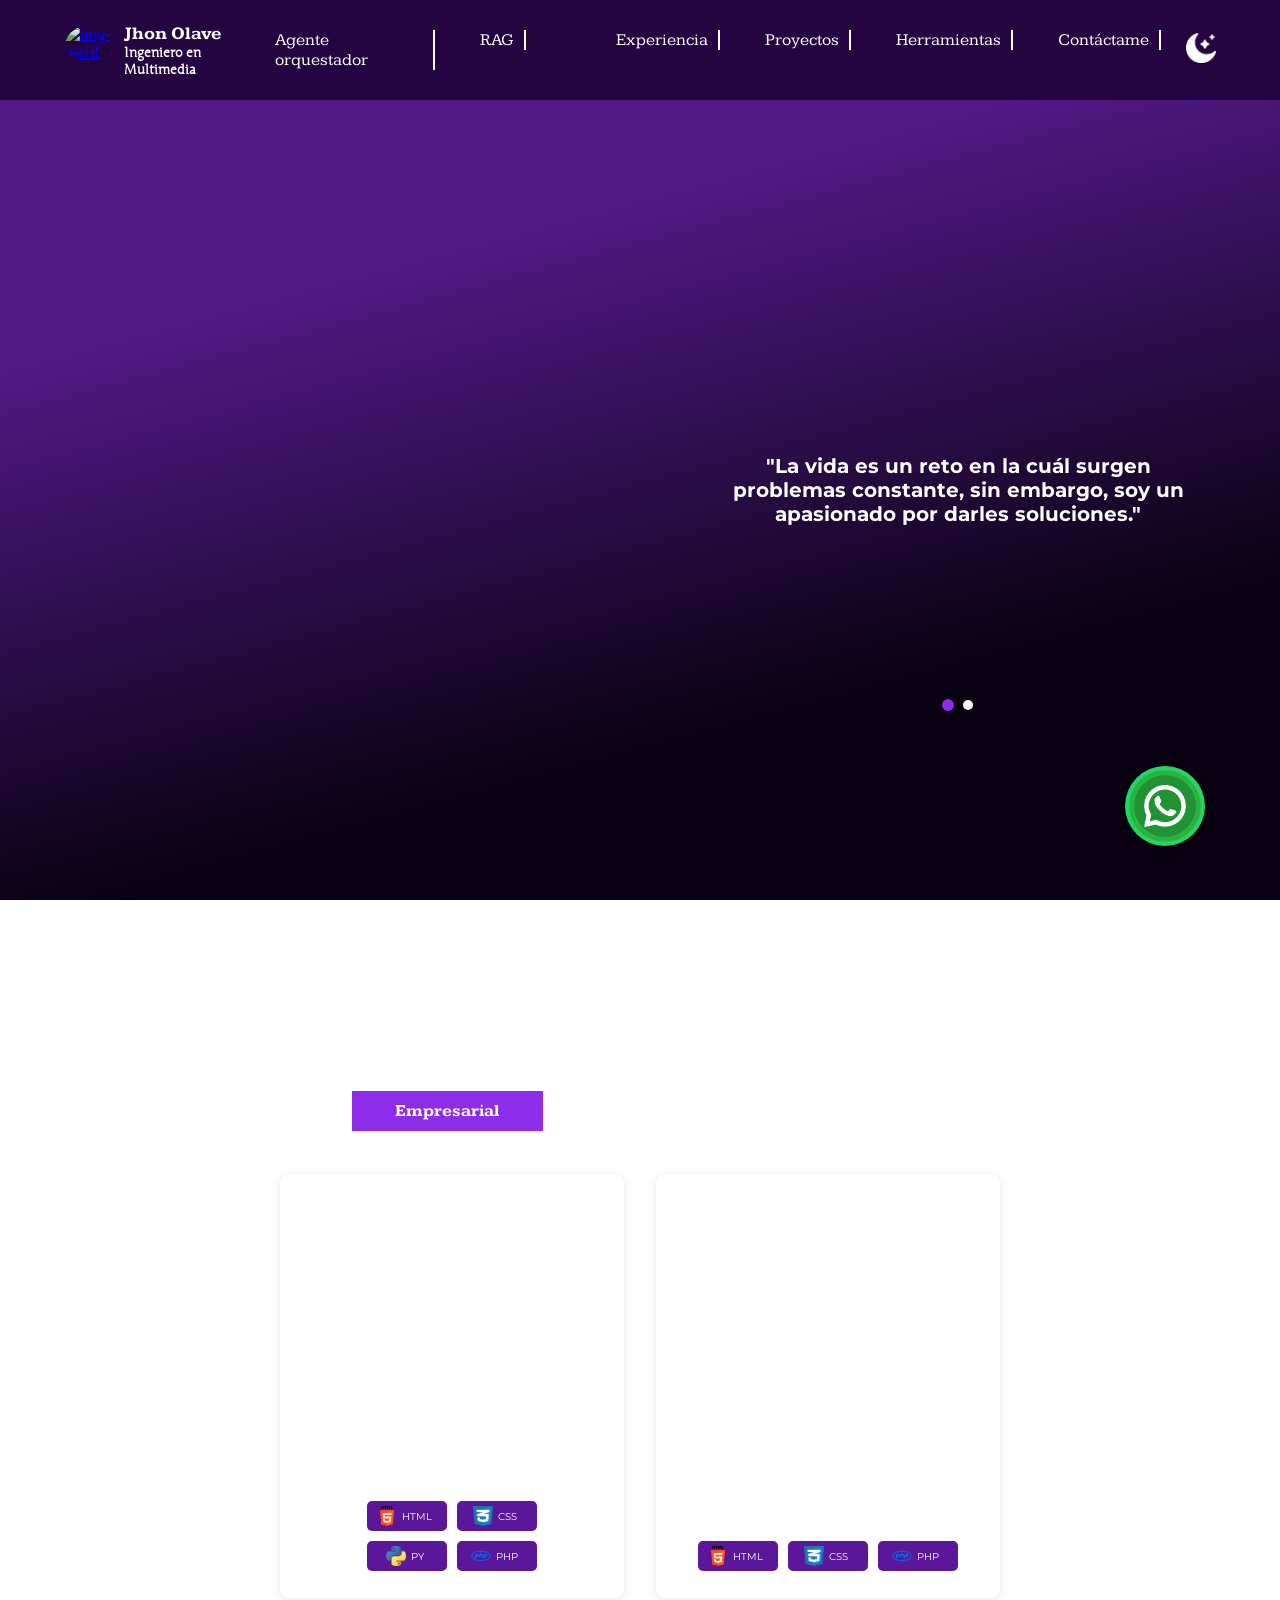
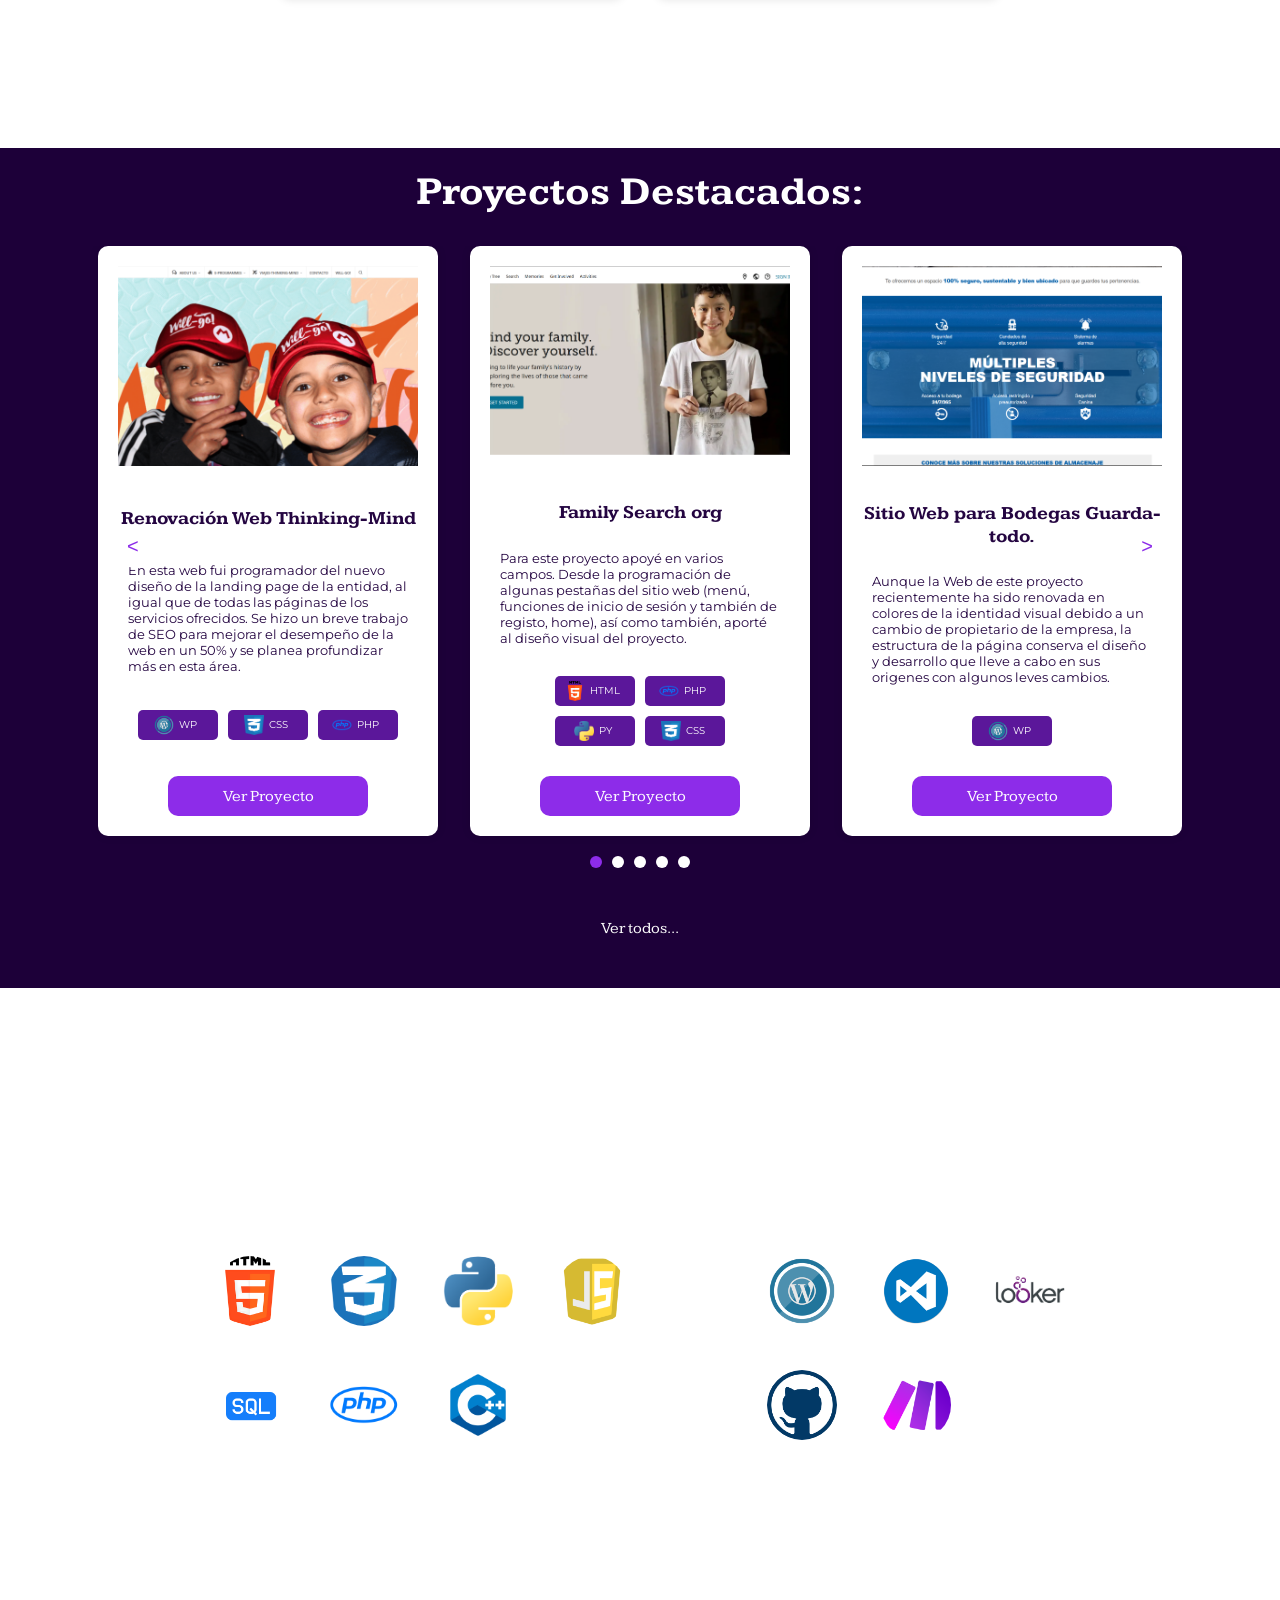
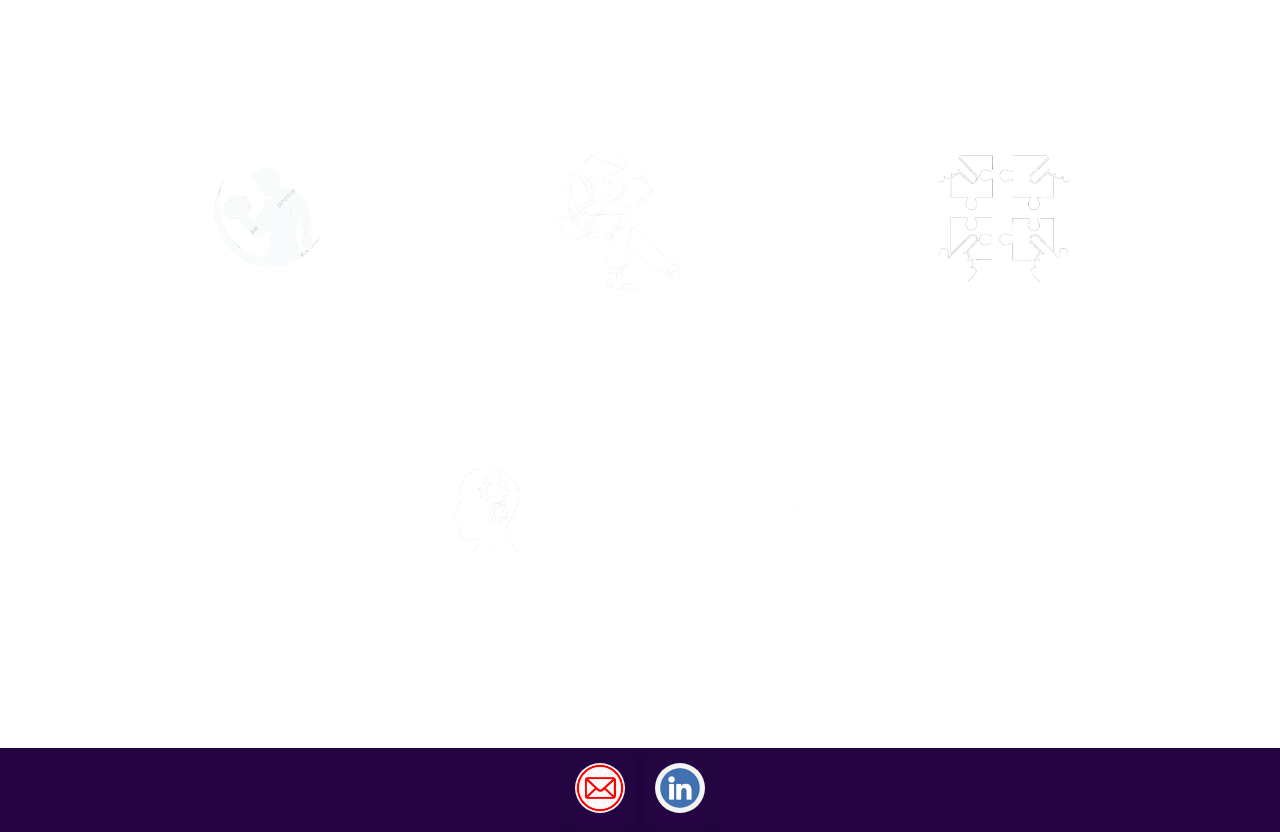
==== index.html @ 083eb250 "Probando nuevo menu de servicios" ====
<!DOCTYPE html>
<html lang="en">
<head>
    <meta charset="UTF-8">
    <meta name="viewport" content="width=device-width, initial-scale=1.0">
    <title>Mr Blue Portafolio</title>
    <link rel="stylesheet" href="css/style.css">
    <link rel="preconnect" href="https://fonts.googleapis.com">
    <link rel="preconnect" href="https://fonts.gstatic.com" crossorigin>
    <link href="https://fonts.googleapis.com/css2?family=Kameron:wght@400..700&display=swap" rel="stylesheet">
    <link href="https://fonts.googleapis.com/css2?family=Junge&family=Kameron:wght@400..700&display=swap" rel="stylesheet">
    <link href="https://fonts.googleapis.com/css2?family=Montserrat:ital,wght@0,100..900;1,100..900&display=swap" rel="stylesheet">
    <link rel="stylesheet" href="https://unpkg.com/aos@next/dist/aos.css" />
</head>
<body class="modo-oscuro">
    <div class="bloque-principal">
        <header class="menu-navegacion">
            <div class="tam-contenedor">
                <div class="info-perfil">
                    <div class="perfil">
                        <a href="#quien-soy">
                            <img src="./imagen/perfil.jpg" alt="img-perfil">
                        </a>
                    </div>
                    <div class="info">
                        <h4>Jhon Olave</h4>
                        <h5>Ingeniero en Multimedia</h5>
                    </div>
                </div>
                <nav class="barra-navegacion">
                    <div class="opciones-btn">
                        <ul class="enlaces">
                            <li class="opcion">
                                <ul class="enlaces">
                                    <li>
                                        <a href="/chatbots/index.html">Agente orquestador</a>
                                    </li>
                                    <li>
                                        <a href="/rag/index.html">RAG</a>
                                    </li>
                                </ul>
                                
                            </li>
                            <li class="opcion">
                                <a href="#experiencia">Experiencia</a>
                            </li>
                            <li class="opcion">
                                <a href="#proyectos">Proyectos</a>
                            </li>
                            <li class="opcion">
                                <a href="#herramientas">Herramientas</a>
                            </li>
                            <li class="opcion">
                                <a href="#contacto">Contáctame</a>
                            </li>
                        </ul>
                    </div>
                    <div class="modo-dn">
                        <button class="btn-dn" aria-label="Cambiar a modo oscuro">
                            <img src="./imagen/luna (2).png" alt="Modo oscuro/claro" class="m-dia m-noche">
                        </button>   
                    </div>
                </nav>
            </div>
        </header>
        <section class="quien-soy" id="quien-soy">
            <div class="imagen-texto">
                <div class="imagen-princ" data-aos="fade-down">
                    <img src="./imagen/perfil.jpg" alt="foto-de-perfil">
                </div>
                <div class="text-slider"  data-aos="fade-up">
                    <div class="text-princ">
                        <div class="slider-1 active" >
                            <h3 class="texto-sobremi">
                                "La vida es un reto en la cuál surgen problemas constante, 
                                sin embargo, soy un apasionado por darles soluciones."
                            </h3>
                        </div>
                        <div class="slider-2">
                            <h1 class="titulo-sobremi">
                                Sobre mí:
                            </h1>
                            <p class="texto-sobremi">
                                Soy un apasionado del aprendizaje y de los retos profesionales que impliquen la busquedad de nuevos conocimientos y
                                formas creativas, además de eficientes, de darles solución. <br/> <br/>

                                Ingeniero en Multimedia (en proceso de grado); enfocado en las áreas de la ciencia de la programación, mayormente como 
                                desarrollador Full Stack, y en ocasiones, también como diseñador UI/UX; También cuento con experiencia en proyectos de inteligencia artificial.
                            </p>
                            <div class="btn-proyecto">
                                <a href="#contacto">Contáctame</a>
                            </div>
                        </div>
                    </div>
                    <div class="marcadores">
                        <div class="circulos circulos-1 active"></div>
                        <div class="circulos circulos-2"></div>
                    </div>
                </div>
            </div>
        </section>
        <section class="experiencia" id="experiencia1" data-aos="zoom-in" data-aos-duration="1500" data-aos-delay="300" data-aos-once="true">
            <div class="contenedor">
                <div class="tit-seccion" id="experiencia">
                    <h1>Experiencia</h1>                
                </div>
                <div class="seleccion-exp">
                    <button class="elegir-opcion active" data-target="empresarial">Empresarial</button>
                    <button class="elegir-opcion" data-target="freelance">Freelance</button>
                    <button class="elegir-opcion" data-target="ia">I.A.</button>
                </div>
                <div class="bloques-experiencia empresarial active" data-aos="fade" data-aos-duration="1500" data-aos-delay="100">
                    <div class="tarjeta">
                        <div class="cargo-empresa">
                            <h3>
                                Desarrollador Full-Stack
                            </h3>
                            <h5>
                                Bilingual Child Care Training
                            </h5>
                            <p><b>2024-2026</b></p>
                        </div>
                        <div class="parrafo">
                            <p>
                                En BCCT me he desempeñado como Ingeniero en Multimedia en diversas áreas de la programación:</br>
                                
                                </br>1. Desarrollador Full Stack, liderando el diseño y desarrollo de diversos sitios web. 
                                </br>2. Analista de Datos, desarrollando un Dashboard para el análisis de métricas.
                                </br>3. Ingeniero de Machine Learning, desarrollando modelos de IA que mejoran la experiencia de los usuarios.
                            </p>
                        </div>
                        <div class="tecno-tarjetas">
                            <div class="grupo1">
                                <div class="asesorio"><img src="./imagen/tecnologías/html.png" alt="tecno1"> <P>HTML</P></div>
                                <div class="asesorio"><img src="./imagen/tecnologías/css.png" alt="tecno2"> <P>CSS</P></div>
                            </div>
                             <div class="grupo1">
                                <div class="asesorio"><img src="./imagen/tecnologías/py.png" alt="tecno1"> <P>PY</P></div>
                                <div class="asesorio"><img src="./imagen/tecnologías/php.png" alt="tecno2"> <P>PHP</P></div>
                            </div>
                        </div>
                    </div>
                    <div class="tarjeta">
                        <div class="cargo-empresa">
                            <h3>
                                Desarrollador Full-Stack
                            </h3>
                            <h5>
                                Bodegas Guarda Todo
                            </h5>
                            <p><b>2022-2023</b></p>
                        </div>
                        <div class="parrafo">
                            <p>
                                En Bodegas Guarda-Todo, fui desarrollador Full-Stack encargandome, no solo del diseño y desarrollo del sitio web de la empresa,
                                si no que también de la optimización del mismo y un SEO adecuado para posicionar la web en los buscadores.
                            </p>
                        </div>
                        <div class="tecno-tarjetas">
                            <div class="grupo1">
                                <div class="asesorio"><img src="./imagen/tecnologías/html.png" alt="tecno1"> <P>HTML</P></div>
                                <div class="asesorio"><img src="./imagen/tecnologías/css.png" alt="tecno2"> <P>CSS</P></div>
                                <div class="asesorio"><img src="./imagen/tecnologías/php.png" alt="tecno3"> <P>PHP</P></div>
                            </div>
                        </div>
                    </div>
                </div>
                <div class="bloques-experiencia freelance">
                    <div class="tarjeta">
                        <div class="cargo-empresa">
                            <h3>
                                Desarrollador Full-Stack
                            </h3>
                            <h5>
                                Family Search org
                            </h5>
                            <p><b>Octubre - Diciembre (2023)</b></p>
                        </div>
                        <div class="parrafo">
                            <p>
                                En Family Search org tuve la oportunidad de trabajar desarrollando algunas funcionalidades de su web como el
                                menu, los procesos de registro e inicio de sesión y algunas de las páginas de la organización.
                            </p>
                        </div>
                        <div class="tecno-tarjetas">
                            <div class="grupo1">
                                <div class="asesorio"><img src="./imagen/tecnologías/php.png" alt="tecno1"> <P>PHP</P></div>
                                <div class="asesorio"><img src="./imagen/tecnologías/css.png" alt="tecno2"> <P>CSS</P></div>
                                <div class="asesorio"><img src="./imagen/tecnologías/html.png" alt="tecno2"> <P>HTML</P></div>
                            </div>
                        </div>
                    </div>
                    <div class="tarjeta">
                        <div class="cargo-empresa">
                            <h3>
                                Desarrollador Front
                            </h3>
                            <h5>
                                Thinking Mind
                            </h5>
                            <p><b>2024-2025</b></p>
                        </div>
                        <div class="parrafo">
                            <p>
                                Para Thinking-Mind trabajé desarrollando la renovación de su web, programando los nuevos diseños 
                                de 8 páginas. 
                                
                                Algunos de los logros para esta web fueron:
                                </br></br>1. Actualización y desarrollo de los nuevos diseños de la web.
                                </br>2. Reducción a 12 seg del tiempo de carga de la página (Tardaba en cargar más de 30 seg).
                                </br>3. Mantenimiento de la herramienta WordPress (Actualización de plugins, lenguaje php, etc).
                            </p>
                        </div>
                        <div class="tecno-tarjetas">
                             <div class="grupo1">
                                <div class="asesorio"><img src="./imagen/tecnologías/wp.png" alt="tecno1"> <P>WP</P></div>
                                <div class="asesorio"><img src="./imagen/tecnologías/css.png" alt="tecno2"> <P>CSS</P></div>
                            </div>
                        </div>
                    </div>
                    <div class="tarjeta">
                        <div class="cargo-empresa">
                            <h3>
                                Desarrollador Front
                            </h3>
                            <h5>
                                SegurAutos
                            </h5>
                            <p><b>Mayo 2025</b></p>
                        </div>
                        <div class="parrafo">
                            <p>
                                En Segur-Aurotos fui el encargado de rediseñar y desarrollar el Home de la web de la empresa. Se hizo uso de Wordpress para lograr
                                obtener los resultados deseados.
                                
                                </br></br>El logro principal para el Home de dicha web consistió en modernizar el diseño anterior y estandarizarlo con los requerimientos 
                                de las webs correspondiente a ese nicho, satifaciendo también las necesidades del cliente y manteniendo la ensecia de la marca. 
                            </p>
                        </div>
                        <div class="tecno-tarjetas">
                             <div class="grupo1">
                                <div class="asesorio"><img src="./imagen/tecnologías/wp.png" alt="tecno1"> <P>WP</P></div>
                                <div class="asesorio"><img src="./imagen/tecnologías/css.png" alt="tecno2"> <P>CSS</P></div>
                            </div>
                        </div>
                    </div>
                </div>  
                <div class="bloques-experiencia ia">
                    <div class="tarjeta">
                        <div class="cargo-empresa">
                            <h3>
                                Ingeniero Machine Learning 
                            </h3>
                            <h5>
                                Universidad Militar Nueva Granada
                            </h5>
                            <p><b>2024-2026</b></p>
                        </div>
                        <div class="parrafo">
                            <p>
                                En la UMNG he hecho trabajos de investigación de IA que han fortalecido mis habilidades. Algunos proyectos importantes:
                                </br></br>1. Desarrollo de IA que hace reconocimiento de voz.
                                </br></br>2. Desarrollo de algoritmo para predecir precios de venta.                                
                            </p>
                        </div>
                        <div class="tecno-tarjetas">
                             <div class="grupo1">
                                <div class="asesorio"><img src="./imagen/tecnologías/vs.png" alt="tecno1"> <P>VS</P></div>
                                <div class="asesorio"><img src="./imagen/tecnologías/py.png" alt="tecno2"> <P>PY</P></div>
                            </div>
                        </div>
                    </div>
                    <div class="tarjeta">
                        <div class="cargo-empresa">
                            <h3>
                                Ingeniero Machine Learning 
                            </h3>
                            <h5>
                                Universidad Militar Nueva Granada
                            </h5>
                            <p><b>2024-2026</b></p>
                        </div>
                        <div class="parrafo">
                            <p>
                                Mi más reciente trabajo de investigación finalizado, consistió en entrenar un modelo de IA con arquitectura
                                de red neuronal convolucional + una LSTM que permitiesen reconocer complejos y ondas en un electrocariograma.
                            </p>
                        </div>
                        <div class="tecno-tarjetas">
                             <div class="grupo1">
                                <div class="asesorio"><img src="./imagen/tecnologías/vs.png" alt="tecno1"> <P>VS</P></div>
                                <div class="asesorio"><img src="./imagen/tecnologías/py.png" alt="tecno2"> <P>PY</P></div>
                            </div>
                        </div>
                    </div>
                    <div class="tarjeta">
                        <div class="cargo-empresa">
                            <h3>
                                Ingeniero Machine Learning 
                            </h3>
                            <h5>
                                BCCT
                            </h5>
                            <p><b>2024-2026</b></p>
                        </div>
                        <div class="parrafo">
                            <p>
                                1. Recientemente, realicé el entrenamiento de un modelo linguisto capaz de generar actividades para niños de guardería de diferentes edades.
                                2. De igual manera, Se uso la técnica TF-IDF para crear un sistema de recomendación de cursos para una plataforma de BCCT. 
                            </p>
                        </div>
                        <div class="tecno-tarjetas">
                             <div class="grupo1">
                                <div class="asesorio"><img src="./imagen/tecnologías/vs.png" alt="tecno1"> <P>VS</P></div>
                                <div class="asesorio"><img src="./imagen/tecnologías/py.png" alt="tecno2"> <P>PY</P></div>
                            </div>
                        </div>
                    </div>
                </div>       
            </div>
        </section>
        <section class="proyectos" id="proyectos1">
            <div class="contenedor">
                <div class="tit-seccion" id="proyectos"  data-aos="fade" data-aos-duration="2000">
                    <h1>Proyectos Destacados:</h1>                
                </div>
                <div class="slider-projects" data-aos="fade-left" data-aos-duration="1000" data-aos-delay="300" data-aos-once="true">
                    <button class="btn-prev">&lt;</button>
                    <div class="tarjeta tarjeta-0">
                        <div class="img-proy">
                            <img src="./imagen/proyectos/thinking-mind.png" alt="imagen-proyecto">
                        </div>
                        <div class="tit-proyecto">
                            <h3>
                                Renovación Web Thinking-Mind
                            </h3>
                        </div>
                        <div class="parrafo-proyecto">
                            <p>
                                En esta web fui programador del nuevo diseño de la landing page de la entidad, al igual que de todas las páginas
                                de los servicios ofrecidos. Se hizo un breve trabajo de SEO para mejorar el desempeño de la web en un 50% 
                                y se planea profundizar más en esta área.
                            </p>
                        </div>
                        <div class="img-proyectos">
                            <div class="grupo1">
                                <div class="asesorio"><img src="./imagen/tecnologías/wp.png" alt="tecno1"> <P>WP</P></div>
                                <div class="asesorio"><img src="./imagen/tecnologías/css.png" alt="tecno2"> <P>CSS</P></div>
                                <div class="asesorio"><img src="./imagen/tecnologías/php.png" alt="tecno3"> <P>PHP</P></div>
                            </div>
                        </div>
                        <div class="btn-proyecto">
                            <a href="https://www.thinkingmind.co/?v=ab6c04006660" target="_blank">Ver Proyecto</a>
                        </div>
                    </div>
                    <div class="tarjeta tarjeta-1">
                        <div class="img-proy">
                            <img src="./imagen/proyectos/familysearch.png" alt="imagen-proyecto">
                        </div>
                        <div class="tit-proyecto">
                            <h3>
                               Family Search org
                            </h3>
                        </div>
                        <div class="parrafo-proyecto">
                            <p>
                                Para este proyecto apoyé en varios campos. Desde la programación de algunas pestañas del sitio web (menú, funciones de inicio de sesión 
                                y también de registo, home), así como también, aporté al diseño visual del proyecto.
                            </p>
                        </div>
                        <div class="img-proyectos">
                            <div class="grupo1">
                                <div class="asesorio"><img src="./imagen/tecnologías/html.png" alt="tecno1"> <P>HTML</P></div>
                                <div class="asesorio"><img src="./imagen/tecnologías/php.png" alt="tecno3"> <P>PHP</P></div>
                            </div>
                            <div class="grupo1">
                                <div class="asesorio"><img src="./imagen/tecnologías/py.png" alt="tecno1"> <P>PY</P></div>
                                <div class="asesorio"><img src="./imagen/tecnologías/css.png" alt="tecno2"> <P>CSS</P></div>
                            </div>
                        </div>
                        <div class="btn-proyecto">
                            <a href="https://www.familysearch.org/en/" target="_blank">Ver Proyecto</a>
                        </div>
                    </div>
                    <div class="tarjeta tarjeta-2">
                        <div class="img-proy">
                            <img src="./imagen/proyectos/guardatodo.png" alt="imagen-proyecto">
                        </div>
                        <div class="tit-proyecto">
                            <h3>
                                Sitio Web para Bodegas Guarda-todo.
                            </h3>
                        </div>
                        <div class="parrafo-proyecto">
                            <p>
                                Aunque la Web de este proyecto recientemente ha sido renovada en colores de la identidad visual debido a un cambio 
                                de propietario de la empresa, la estructura de la página conserva el diseño y desarrollo que lleve a cabo en sus 
                                origenes con algunos leves cambios. 
                            </p>
                        </div>
                        <div class="img-proyectos">
                            <div class="grupo1">
                                <div class="asesorio"><img src="./imagen/tecnologías/wp.png" alt="tecno1"> <P>WP</P></div>
                            </div>
                        </div>
                        <div class="btn-proyecto">
                            <a href="https://www.guarda-todo.com/" target="_blank">Ver Proyecto</a>
                        </div>
                    </div>
                    <div class="tarjeta tarjeta-3">
                        <div class="img-proy">
                            <img src="./imagen/proyectos/segu-autos.png" alt="imagen-proyecto">
                        </div>
                        <div class="tit-proyecto">
                            <h3>
                                Renovación Landing de Segur-autos
                            </h3>
                        </div>
                        <div class="parrafo-proyecto">
                            <p>
                                La renovación y mejora de la landing page de Segurautos se trata de un proyecto en el cual trabajé como diseñador
                                y desarrolador. Aunque se trata únicamente de la página de inicio o aterrizaje de esta web, el trabajo
                                requirió del uso de varias destrezas profesionales para lograr ese resultado.
                            </p>
                        </div>
                        <div class="img-proyectos">
                            <div class="grupo1">
                                <div class="asesorio"><img src="./imagen/tecnologías/wp.png" alt="tecno1"> <P>WP</P></div>
                                <div class="asesorio"><img src="./imagen/tecnologías/css.png" alt="tecno2"> <P>CSS</P></div>
                            </div>
                        </div>
                        <div class="btn-proyecto">
                            <a href="https://segurautos.co/" target="_blank">Ver Proyecto</a>
                        </div>
                    </div>
                    <div class="tarjeta tarjeta-4">
                        <div class="img-proy">
                            <img src="./imagen/proyectos/cursos.png" alt="imagen-proyecto">
                        </div>
                        <div class="tit-proyecto">
                            <h3>
                                Algoritmo de recomendación de cursos.
                            </h3>
                        </div>
                        <div class="parrafo-proyecto">
                            <p>
                                Este algoritmo es el que he desarrollado más recientemente usando técnicas de IA para aprender patrones en
                                diversos tipos de datos y también para hacer analisis de lenguaje natural (texto).
                                
                                Aunque el algoritmo no ha sido puesto en producción ya fue entregado al equipo correspondiente
                            </p>
                        </div>
                        <div class="img-proyectos">
                            <div class="grupo1">
                                <div class="asesorio"><img src="./imagen/tecnologías/py.png" alt="tecno1"> <P>Python</P></div>
                            </div>
                        </div>
                    </div>
                    <button class="btn-next">&gt;</button>
                </div>
                <div class="slider-indicadores"></div>
                <div class="btn-proyecto ver-todos">
                    <button>Ver todos...</button>
                </div>     
            </div>
        </section>
        <section class="herramientas" id="herramientas1">
            <div class="contenedor">
                <div class="lenguaje-tecnologia" data-aos="fade-right" data-aos-duration="1000" data-aos-delay="300" data-aos-once="true">
                    <div class="tit-seccion" id="herramientas">
                        <h1>Lenguajes:</h1>                
                    </div>
                    <div class="logos-htl">
                        <div class="grupo1">
                            <img src="./imagen/tecnologías/html.png" alt="tecno1">
                            <img src="./imagen/tecnologías/css.png" alt="tecno2">
                            <img src="./imagen/tecnologías/py.png" alt="tecno3">
                            <img src="./imagen/tecnologías/js.png" alt="tecno4">
                        </div>
                        <div class="grupo1">
                            <img src="./imagen/tecnologías/sql.png" alt="tecno1">
                            <img src="./imagen/tecnologías/php.png" alt="tecno2">
                            <img src="./imagen/tecnologías/c++.png" alt="tecno4">
                        </div>
                    </div>
                </div>
                <div class="lenguaje-tecnologia" data-aos="fade-left" data-aos-duration="1000" data-aos-delay="300" data-aos-once="true">
                    <div class="tit-seccion">
                        <h1>Tecnologías:</h1>                
                    </div>
                    <div class="logos-htl">
                        <div class="grupo1">
                            <img src="./imagen/tecnologías/wp.png" alt="tecno1">
                            <img src="./imagen/tecnologías/vs.png" alt="tecno2">
                            <img src="./imagen/tecnologías/looker-logo.png" alt="tecno3">

                        </div>
                        <div class="grupo1">
                            <img src="./imagen/tecnologías/github.png" alt="tecno3">
                            <img src="./imagen/tecnologías/make.png" alt="tecno4">
                        </div>
                    </div>
                </div>
            </div>
        </section>
        <section class="habilidades" id="habilidades1">
            <div class="contenedor">
                <div class="conjunto-habilidad" data-aos="fade-up" data-aos-duration="1000" data-aos-delay="300" data-aos-once="true">
                    <div class="tit-seccion" id="habilidades">
                        <h1>Habilidades:</h1>                
                    </div>
                    <div class="habilidad">
                        <div class="paq-habilidad">
                            <img src="./imagen/habilidades/disci.png" alt="tecno1">
                            <h3>Autodisciplina y Constancia</h3>
                        </div>
                        <div class="paq-habilidad">
                            <img src="./imagen/habilidades/aprendizaje.png" alt="tecno1">
                            <h3>Adaptabilidad y Aprendizaje Continuo</h3>
                        </div>
                        <div class="paq-habilidad">
                            <img src="./imagen/habilidades/colaboración.png" alt="tecno1">
                            <h3>Comunicación y Colaboración</h3>
                        </div>
                    </div>
                    <div class="habilidad">
                        <div class="paq-habilidad">
                            <img src="./imagen/habilidades/pensamiento.png" alt="tecno1">
                            <h3>Pensamiento Crítico</h3>
                        </div>
                        <div class="paq-habilidad">
                            <img src="./imagen/habilidades/autogestion.png" alt="tecno1">
                            <h3>Proactividad y Autogestión</h3>
                        </div>                     
                    </div>
                </div>
            </div>
        </section>
        <footer class="contacto" id="contacto">
            <div class="contenedor">
                <div class="logo-contacto">
                    <div class="redes-sociales">
                        <div class="paq-habilidad">
                            <a href="mailto:jbolave1997@gmail.com?subject=Hola%20Jhon&body=Me%20gustó%20tu%20portafolio,%20me%20gustaría%20hablar%20contigo." target="_blank"><img src="./imagen/contacto/mail.jpg" alt="tecno1" class="icono-contacto icono-morado"></a>

                        </div>
                        <div class="paq-habilidad">
                            <a href="https://www.linkedin.com/in/jhon-brayan-olave-riascos-156026287?utm_source=share&utm_campaign=share_via&utm_content=profile&utm_medium=android_app" target="_blank"><img src="./imagen/contacto/in.png" alt="tecno1" class="icono-contacto icono-morado"></a>
                       </div>                     
                    </div>
                </div>
            </div>
        </footer>
    </div>
    <div class="whatsApp">
        <a href="https://api.whatsapp.com/send/?phone=573028152310&text&type=phone_number&app_absent=0" target="_blank">
            <img src="./imagen/contacto/whatsapp.png" alt="boton de whatzapp">
        </a>
    </div>
    <script>
        document.addEventListener('DOMContentLoaded', () => {
            const sliders = document.querySelectorAll('.text-princ > div'); // slider-1, slider-2
            const dots = document.querySelectorAll('.marcadores .circulos');
            let currentIndex = 0;
            let autoSlideInterval;
            let startX = 0;
            let isDragging = false;

            function showSlide(index) {
                sliders.forEach((slide, i) => {
                slide.classList.toggle('active', i === index);
                });
                dots.forEach((dot, i) => {
                dot.classList.toggle('active', i === index);
                });
                currentIndex = index;
            }

            function nextSlide() {
                const nextIndex = (currentIndex + 1) % sliders.length;
                showSlide(nextIndex);
            }

            function startAutoSlide() {
                autoSlideInterval = setInterval(nextSlide, 4000);
            }

            function stopAutoSlide() {
                clearInterval(autoSlideInterval);
            }

            // Inicializar
            showSlide(0);
            startAutoSlide();

            // Eventos para swipe / drag
            const sliderContainer = document.querySelector('.text-slider');

            sliderContainer.addEventListener('mousedown', (e) => {
                stopAutoSlide();
                isDragging = true;
                startX = e.clientX;
            });

            sliderContainer.addEventListener('mousemove', (e) => {
                if (!isDragging) return;
                const diff = e.clientX - startX;
                if (diff > 50) { // mover a la izquierda
                isDragging = false;
                showSlide((currentIndex - 1 + sliders.length) % sliders.length);
                startAutoSlide();
                } else if (diff < -50) { // mover a la derecha
                isDragging = false;
                nextSlide();
                startAutoSlide();
                }
            });

            sliderContainer.addEventListener('mouseup', () => {
                isDragging = false;
            });

            // Eventos para pantallas táctiles
            sliderContainer.addEventListener('touchstart', (e) => {
                stopAutoSlide();
                startX = e.touches[0].clientX;
            });

            sliderContainer.addEventListener('touchmove', (e) => {
                const diff = e.touches[0].clientX - startX;
                if (diff > 50) {
                showSlide((currentIndex - 1 + sliders.length) % sliders.length);
                startAutoSlide();
                } else if (diff < -50) {
                nextSlide();
                startAutoSlide();
                }
            });

        });
    </script>

    <script>
        document.addEventListener("DOMContentLoaded", () => {
            const botonModo = document.querySelector(".btn-dn");
            const iconoModo = botonModo.querySelector("img");

            botonModo.addEventListener("click", () => {
                // Alternar la clase del modo
                const bodyTieneModoOscuro = document.body.classList.toggle("modo-oscuro");

                // Cambiar la imagen según el modo actual
                if (bodyTieneModoOscuro) {
                    iconoModo.src = "./imagen/sol.png";
                    iconoModo.alt = "Modo día";
                } else {
                    iconoModo.src = "./imagen/luna (2).png";
                    iconoModo.alt = "Modo noche";
                }

                // Reiniciar animaciones AOS
                document.querySelectorAll('[data-aos]').forEach(el => {
                    el.classList.remove('aos-animate');
                });
                setTimeout(() => {
                    document.querySelectorAll('[data-aos]').forEach(el => {
                        el.classList.add('aos-animate');
                    });
                }, 1000);
            });
        });
    </script>

    <script>
        document.addEventListener('DOMContentLoaded', () => {
            const botones = document.querySelectorAll('.elegir-opcion');
            const bloques = document.querySelectorAll('.bloques-experiencia');

            botones.forEach(boton => {
                boton.addEventListener('click', () => {
                    const target = boton.dataset.target;

                    // Desactivar todos los botones
                    botones.forEach(b => b.classList.remove('active'));
                    // Activar el botón seleccionado
                    boton.classList.add('active');

                    // Ocultar todos los bloques de experiencia
                    bloques.forEach(bloque => bloque.classList.remove('active'));

                    // Mostrar solo el bloque correspondiente
                    const bloqueActivo = document.querySelector(`.bloques-experiencia.${target}`);
                    if (bloqueActivo) {
                        bloqueActivo.classList.add('active');
                    }
                });
            });
        });
    </script>
   
    <script>
        document.addEventListener('DOMContentLoaded', () => {
            const tarjetas = document.querySelectorAll('.slider-projects .tarjeta');
            const btnPrev = document.querySelector('.btn-prev');
            const btnNext = document.querySelector('.btn-next');
            const groupSize = 3;
            const totalCards = tarjetas.length;
            let startIndex = 0;
            let sliderInterval;

            const contenedorIndicadores = document.querySelector('.slider-indicadores');
            const verTodosBtn = document.querySelector('.ver-todos button');
            const sliderButtons = document.querySelectorAll('.slider-projects .btn-prev, .slider-projects .btn-next');

            for (let i = 0; i < totalCards; i++) {
                const indicador = document.createElement('div');
                indicador.classList.add('indicador');
                indicador.dataset.index = i;
                contenedorIndicadores.appendChild(indicador);
            }

            const indicadores = document.querySelectorAll('.slider-indicadores .indicador');

            function updateSlider() {
                tarjetas.forEach(t => {
                    t.style.display = 'none';
                    t.classList.remove('active', 'left', 'center', 'right');
                });

                for (let i = 0; i < groupSize; i++) {
                    const index = (startIndex + i) % totalCards;
                    tarjetas[index].style.display = 'flex';
                    tarjetas[index].classList.add('active'); // Add active class to visible cards
                }

                // Update active indicator
                indicadores.forEach((dot, idx) => {
                    dot.classList.remove('activo');
                });
                // The active indicator should correspond to the startIndex
                if (indicadores[startIndex]) {
                    indicadores[startIndex].classList.add('activo');
                }
            }

            function nextSlide() {
                startIndex = (startIndex + 1) % totalCards;
                updateSlider();
            }

            function prevSlide() {
                startIndex = (startIndex - 1 + totalCards) % totalCards;
                updateSlider();
            }

            function iniciarSlider() {
                updateSlider();
                sliderInterval = setInterval(nextSlide, 5000);
            }

            function detenerSlider() {
                clearInterval(sliderInterval);
            }

            // Initial setup
            iniciarSlider();

            // Event Listeners for navigation buttons
            btnPrev.addEventListener('click', () => {
                detenerSlider();
                prevSlide();
                iniciarSlider(); // Restart slider after manual navigation
            });

            btnNext.addEventListener('click', () => {
                detenerSlider();
                nextSlide();
                iniciarSlider(); // Restart slider after manual navigation
            });


            // "Ver todos" button functionality
            if (verTodosBtn) {
                verTodosBtn.addEventListener('click', () => {
                    detenerSlider();
                    tarjetas.forEach(t => {
                        t.style.display = 'flex';
                        t.classList.add('active');
                    });
                    verTodosBtn.style.display = 'none';
                    contenedorIndicadores.style.display = 'none'; // Hide indicators
                    sliderButtons.forEach(button => { // Hide navigation buttons
                        button.style.display = 'none';
                    });
                });
            }

            // Click on indicator (optional)
            indicadores.forEach(indicador => {
                indicador.addEventListener('click', () => {
                    detenerSlider();
                    startIndex = parseInt(indicador.dataset.index);
                    updateSlider();
                    iniciarSlider(); // Restart slider after manual navigation
                });
            });
        });
    </script>
    <script>
        document.querySelectorAll('a[href^="#"]').forEach(anchor => {
            anchor.addEventListener('click', function(e) {
                e.preventDefault();
                const target = document.querySelector(this.getAttribute('href'));
                if (target) {
                window.scrollTo({
                    top: target.offsetTop - 100, // ajusta según el alto de tu header
                    behavior: 'smooth'
                });
                }
            });
        });
    </script>
    <script src="https://unpkg.com/aos@next/dist/aos.js"></script>
    <script>
        AOS.init({
            duration: 1000, // duración de la animación
            once: true
        });
    </script>
    <script>
        window.addEventListener('beforeunload', function () {
            window.scrollTo(0, 0);
        });
    </script>
</body>
</html>
---- css/style.css ----
*, *::before,
*::after {
  padding: 0;
  margin: 0;
}

html, body {
  height: 100%;
  width: 100%;
  margin: 0;
  padding: 0;
}

body.modo-oscuro {
  background: linear-gradient(165deg, #501984 30%, #090111 75%);
  background-repeat: no-repeat;
  background-size: cover;
  background-attachment: fixed;
  color: #ffffff;
}
body.modo-oscuro .quien-soy {
  background: none;
}
body.modo-oscuro .quien-soy::before {
  content: "";
  position: absolute;
  inset: 0;
  background-color: transparent;
  z-index: 1;
  height: 104vh;
}
body.modo-oscuro .quien-soy .imagen-texto .text-slider {
  background-color: transparent;
}
body.modo-oscuro .quien-soy .imagen-texto .text-slider .text-princ .slider-1 h3 {
  color: white;
}
body.modo-oscuro .quien-soy .imagen-texto .text-slider .text-princ .slider-2 h1, body.modo-oscuro .quien-soy .imagen-texto .text-slider .text-princ .slider-2 p {
  color: white;
}
body.modo-oscuro .quien-soy .imagen-texto .text-slider .text-princ .slider-2 .btn-proyecto {
  background-color: #8D2CE9;
}
body.modo-oscuro .quien-soy .imagen-texto .text-slider .text-princ .slider-2 .btn-proyecto:hover {
  background-color: transparent;
  border: 2px solid white;
}
body.modo-oscuro .quien-soy .imagen-texto .text-slider .text-princ .slider-2 .btn-proyecto:hover a:hover {
  color: white;
}
body.modo-oscuro .quien-soy .imagen-texto .text-slider .marcadores {
  padding: 0 10px 0 10px;
}
body.modo-oscuro .quien-soy .imagen-texto .text-slider .marcadores .circulos, body.modo-oscuro .bloque-principal .quien-soy .imagen-texto .text-slider .marcadores .circulos-1, .bloque-principal body.modo-oscuro .quien-soy .imagen-texto .text-slider .marcadores .circulos-1,
body.modo-oscuro .bloque-principal .quien-soy .imagen-texto .text-slider .marcadores .circulos-2,
.bloque-principal body.modo-oscuro .quien-soy .imagen-texto .text-slider .marcadores .circulos-2 {
  background-color: white;
}
body.modo-oscuro .quien-soy .imagen-texto .text-slider .marcadores .circulos.active, body.modo-oscuro .bloque-principal .quien-soy .imagen-texto .text-slider .marcadores .active.circulos-1, .bloque-principal body.modo-oscuro .quien-soy .imagen-texto .text-slider .marcadores .active.circulos-1,
body.modo-oscuro .bloque-principal .quien-soy .imagen-texto .text-slider .marcadores .active.circulos-2,
.bloque-principal body.modo-oscuro .quien-soy .imagen-texto .text-slider .marcadores .active.circulos-2 {
  background-color: #8D2CE9;
}
body.modo-oscuro .experiencia .contenedor .tit-seccion h1 {
  color: white;
}
body.modo-oscuro .experiencia .contenedor .seleccion-exp {
  border: 3px solid white;
}
body.modo-oscuro .experiencia .contenedor .seleccion-exp .elegir-opcion {
  color: white;
  border-right: 2px solid white;
}
body.modo-oscuro .experiencia .contenedor .seleccion-exp .elegir-opcion.active {
  background-color: #8D2CE9;
}
body.modo-oscuro .experiencia .contenedor .bloques-experiencia .tarjeta, body.modo-oscuro .experiencia .bloque-principal .proyectos .contenedor .bloques-experiencia .slider-projects .tarjeta-0, .bloque-principal .proyectos body.modo-oscuro .experiencia .contenedor .bloques-experiencia .slider-projects .tarjeta-0, body.modo-oscuro .experiencia .bloque-principal .proyectos .contenedor .slider-projects .bloques-experiencia .tarjeta-0, .bloque-principal .proyectos body.modo-oscuro .experiencia .contenedor .slider-projects .bloques-experiencia .tarjeta-0, body.modo-oscuro .experiencia .bloque-principal .proyectos .contenedor .bloques-experiencia .slider-projects .tarjeta-1, .bloque-principal .proyectos body.modo-oscuro .experiencia .contenedor .bloques-experiencia .slider-projects .tarjeta-1, body.modo-oscuro .experiencia .bloque-principal .proyectos .contenedor .slider-projects .bloques-experiencia .tarjeta-1, .bloque-principal .proyectos body.modo-oscuro .experiencia .contenedor .slider-projects .bloques-experiencia .tarjeta-1,
body.modo-oscuro .experiencia .bloque-principal .proyectos .contenedor .bloques-experiencia .slider-projects .tarjeta-2,
.bloque-principal .proyectos body.modo-oscuro .experiencia .contenedor .bloques-experiencia .slider-projects .tarjeta-2,
body.modo-oscuro .experiencia .bloque-principal .proyectos .contenedor .slider-projects .bloques-experiencia .tarjeta-2,
.bloque-principal .proyectos body.modo-oscuro .experiencia .contenedor .slider-projects .bloques-experiencia .tarjeta-2, body.modo-oscuro .experiencia .bloque-principal .proyectos .contenedor .bloques-experiencia .slider-projects .tarjeta-3, .bloque-principal .proyectos body.modo-oscuro .experiencia .contenedor .bloques-experiencia .slider-projects .tarjeta-3, body.modo-oscuro .experiencia .bloque-principal .proyectos .contenedor .slider-projects .bloques-experiencia .tarjeta-3, .bloque-principal .proyectos body.modo-oscuro .experiencia .contenedor .slider-projects .bloques-experiencia .tarjeta-3, body.modo-oscuro .experiencia .bloque-principal .proyectos .contenedor .bloques-experiencia .slider-projects .tarjeta-4, .bloque-principal .proyectos body.modo-oscuro .experiencia .contenedor .bloques-experiencia .slider-projects .tarjeta-4, body.modo-oscuro .experiencia .bloque-principal .proyectos .contenedor .slider-projects .bloques-experiencia .tarjeta-4, .bloque-principal .proyectos body.modo-oscuro .experiencia .contenedor .slider-projects .bloques-experiencia .tarjeta-4 {
  border: 2px solid white;
}
body.modo-oscuro .experiencia .contenedor .bloques-experiencia .tarjeta .cargo-empresa h3, body.modo-oscuro .experiencia .bloque-principal .proyectos .contenedor .bloques-experiencia .slider-projects .tarjeta-0 .cargo-empresa h3, .bloque-principal .proyectos body.modo-oscuro .experiencia .contenedor .bloques-experiencia .slider-projects .tarjeta-0 .cargo-empresa h3, body.modo-oscuro .experiencia .bloque-principal .proyectos .contenedor .slider-projects .bloques-experiencia .tarjeta-0 .cargo-empresa h3, .bloque-principal .proyectos body.modo-oscuro .experiencia .contenedor .slider-projects .bloques-experiencia .tarjeta-0 .cargo-empresa h3, body.modo-oscuro .experiencia .bloque-principal .proyectos .contenedor .bloques-experiencia .slider-projects .tarjeta-1 .cargo-empresa h3, .bloque-principal .proyectos body.modo-oscuro .experiencia .contenedor .bloques-experiencia .slider-projects .tarjeta-1 .cargo-empresa h3, body.modo-oscuro .experiencia .bloque-principal .proyectos .contenedor .slider-projects .bloques-experiencia .tarjeta-1 .cargo-empresa h3, .bloque-principal .proyectos body.modo-oscuro .experiencia .contenedor .slider-projects .bloques-experiencia .tarjeta-1 .cargo-empresa h3,
body.modo-oscuro .experiencia .bloque-principal .proyectos .contenedor .bloques-experiencia .slider-projects .tarjeta-2 .cargo-empresa h3,
.bloque-principal .proyectos body.modo-oscuro .experiencia .contenedor .bloques-experiencia .slider-projects .tarjeta-2 .cargo-empresa h3,
body.modo-oscuro .experiencia .bloque-principal .proyectos .contenedor .slider-projects .bloques-experiencia .tarjeta-2 .cargo-empresa h3,
.bloque-principal .proyectos body.modo-oscuro .experiencia .contenedor .slider-projects .bloques-experiencia .tarjeta-2 .cargo-empresa h3, body.modo-oscuro .experiencia .bloque-principal .proyectos .contenedor .bloques-experiencia .slider-projects .tarjeta-3 .cargo-empresa h3, .bloque-principal .proyectos body.modo-oscuro .experiencia .contenedor .bloques-experiencia .slider-projects .tarjeta-3 .cargo-empresa h3, body.modo-oscuro .experiencia .bloque-principal .proyectos .contenedor .slider-projects .bloques-experiencia .tarjeta-3 .cargo-empresa h3, .bloque-principal .proyectos body.modo-oscuro .experiencia .contenedor .slider-projects .bloques-experiencia .tarjeta-3 .cargo-empresa h3, body.modo-oscuro .experiencia .bloque-principal .proyectos .contenedor .bloques-experiencia .slider-projects .tarjeta-4 .cargo-empresa h3, .bloque-principal .proyectos body.modo-oscuro .experiencia .contenedor .bloques-experiencia .slider-projects .tarjeta-4 .cargo-empresa h3, body.modo-oscuro .experiencia .bloque-principal .proyectos .contenedor .slider-projects .bloques-experiencia .tarjeta-4 .cargo-empresa h3, .bloque-principal .proyectos body.modo-oscuro .experiencia .contenedor .slider-projects .bloques-experiencia .tarjeta-4 .cargo-empresa h3, body.modo-oscuro .experiencia .contenedor .bloques-experiencia .tarjeta .cargo-empresa h5, body.modo-oscuro .experiencia .bloque-principal .proyectos .contenedor .bloques-experiencia .slider-projects .tarjeta-0 .cargo-empresa h5, .bloque-principal .proyectos body.modo-oscuro .experiencia .contenedor .bloques-experiencia .slider-projects .tarjeta-0 .cargo-empresa h5, body.modo-oscuro .experiencia .bloque-principal .proyectos .contenedor .slider-projects .bloques-experiencia .tarjeta-0 .cargo-empresa h5, .bloque-principal .proyectos body.modo-oscuro .experiencia .contenedor .slider-projects .bloques-experiencia .tarjeta-0 .cargo-empresa h5, body.modo-oscuro .experiencia .bloque-principal .proyectos .contenedor .bloques-experiencia .slider-projects .tarjeta-1 .cargo-empresa h5, .bloque-principal .proyectos body.modo-oscuro .experiencia .contenedor .bloques-experiencia .slider-projects .tarjeta-1 .cargo-empresa h5, body.modo-oscuro .experiencia .bloque-principal .proyectos .contenedor .slider-projects .bloques-experiencia .tarjeta-1 .cargo-empresa h5, .bloque-principal .proyectos body.modo-oscuro .experiencia .contenedor .slider-projects .bloques-experiencia .tarjeta-1 .cargo-empresa h5,
body.modo-oscuro .experiencia .bloque-principal .proyectos .contenedor .bloques-experiencia .slider-projects .tarjeta-2 .cargo-empresa h5,
.bloque-principal .proyectos body.modo-oscuro .experiencia .contenedor .bloques-experiencia .slider-projects .tarjeta-2 .cargo-empresa h5,
body.modo-oscuro .experiencia .bloque-principal .proyectos .contenedor .slider-projects .bloques-experiencia .tarjeta-2 .cargo-empresa h5,
.bloque-principal .proyectos body.modo-oscuro .experiencia .contenedor .slider-projects .bloques-experiencia .tarjeta-2 .cargo-empresa h5, body.modo-oscuro .experiencia .bloque-principal .proyectos .contenedor .bloques-experiencia .slider-projects .tarjeta-3 .cargo-empresa h5, .bloque-principal .proyectos body.modo-oscuro .experiencia .contenedor .bloques-experiencia .slider-projects .tarjeta-3 .cargo-empresa h5, body.modo-oscuro .experiencia .bloque-principal .proyectos .contenedor .slider-projects .bloques-experiencia .tarjeta-3 .cargo-empresa h5, .bloque-principal .proyectos body.modo-oscuro .experiencia .contenedor .slider-projects .bloques-experiencia .tarjeta-3 .cargo-empresa h5, body.modo-oscuro .experiencia .bloque-principal .proyectos .contenedor .bloques-experiencia .slider-projects .tarjeta-4 .cargo-empresa h5, .bloque-principal .proyectos body.modo-oscuro .experiencia .contenedor .bloques-experiencia .slider-projects .tarjeta-4 .cargo-empresa h5, body.modo-oscuro .experiencia .bloque-principal .proyectos .contenedor .slider-projects .bloques-experiencia .tarjeta-4 .cargo-empresa h5, .bloque-principal .proyectos body.modo-oscuro .experiencia .contenedor .slider-projects .bloques-experiencia .tarjeta-4 .cargo-empresa h5, body.modo-oscuro .experiencia .contenedor .bloques-experiencia .tarjeta .cargo-empresa p, body.modo-oscuro .experiencia .bloque-principal .proyectos .contenedor .bloques-experiencia .slider-projects .tarjeta-0 .cargo-empresa p, .bloque-principal .proyectos body.modo-oscuro .experiencia .contenedor .bloques-experiencia .slider-projects .tarjeta-0 .cargo-empresa p, body.modo-oscuro .experiencia .bloque-principal .proyectos .contenedor .slider-projects .bloques-experiencia .tarjeta-0 .cargo-empresa p, .bloque-principal .proyectos body.modo-oscuro .experiencia .contenedor .slider-projects .bloques-experiencia .tarjeta-0 .cargo-empresa p, body.modo-oscuro .experiencia .bloque-principal .proyectos .contenedor .bloques-experiencia .slider-projects .tarjeta-1 .cargo-empresa p, .bloque-principal .proyectos body.modo-oscuro .experiencia .contenedor .bloques-experiencia .slider-projects .tarjeta-1 .cargo-empresa p, body.modo-oscuro .experiencia .bloque-principal .proyectos .contenedor .slider-projects .bloques-experiencia .tarjeta-1 .cargo-empresa p, .bloque-principal .proyectos body.modo-oscuro .experiencia .contenedor .slider-projects .bloques-experiencia .tarjeta-1 .cargo-empresa p,
body.modo-oscuro .experiencia .bloque-principal .proyectos .contenedor .bloques-experiencia .slider-projects .tarjeta-2 .cargo-empresa p,
.bloque-principal .proyectos body.modo-oscuro .experiencia .contenedor .bloques-experiencia .slider-projects .tarjeta-2 .cargo-empresa p,
body.modo-oscuro .experiencia .bloque-principal .proyectos .contenedor .slider-projects .bloques-experiencia .tarjeta-2 .cargo-empresa p,
.bloque-principal .proyectos body.modo-oscuro .experiencia .contenedor .slider-projects .bloques-experiencia .tarjeta-2 .cargo-empresa p, body.modo-oscuro .experiencia .bloque-principal .proyectos .contenedor .bloques-experiencia .slider-projects .tarjeta-3 .cargo-empresa p, .bloque-principal .proyectos body.modo-oscuro .experiencia .contenedor .bloques-experiencia .slider-projects .tarjeta-3 .cargo-empresa p, body.modo-oscuro .experiencia .bloque-principal .proyectos .contenedor .slider-projects .bloques-experiencia .tarjeta-3 .cargo-empresa p, .bloque-principal .proyectos body.modo-oscuro .experiencia .contenedor .slider-projects .bloques-experiencia .tarjeta-3 .cargo-empresa p, body.modo-oscuro .experiencia .bloque-principal .proyectos .contenedor .bloques-experiencia .slider-projects .tarjeta-4 .cargo-empresa p, .bloque-principal .proyectos body.modo-oscuro .experiencia .contenedor .bloques-experiencia .slider-projects .tarjeta-4 .cargo-empresa p, body.modo-oscuro .experiencia .bloque-principal .proyectos .contenedor .slider-projects .bloques-experiencia .tarjeta-4 .cargo-empresa p, .bloque-principal .proyectos body.modo-oscuro .experiencia .contenedor .slider-projects .bloques-experiencia .tarjeta-4 .cargo-empresa p {
  color: white;
}
body.modo-oscuro .experiencia .contenedor .bloques-experiencia .tarjeta .parrafo p, body.modo-oscuro .experiencia .bloque-principal .proyectos .contenedor .bloques-experiencia .slider-projects .tarjeta-0 .parrafo p, .bloque-principal .proyectos body.modo-oscuro .experiencia .contenedor .bloques-experiencia .slider-projects .tarjeta-0 .parrafo p, body.modo-oscuro .experiencia .bloque-principal .proyectos .contenedor .slider-projects .bloques-experiencia .tarjeta-0 .parrafo p, .bloque-principal .proyectos body.modo-oscuro .experiencia .contenedor .slider-projects .bloques-experiencia .tarjeta-0 .parrafo p, body.modo-oscuro .experiencia .bloque-principal .proyectos .contenedor .bloques-experiencia .slider-projects .tarjeta-1 .parrafo p, .bloque-principal .proyectos body.modo-oscuro .experiencia .contenedor .bloques-experiencia .slider-projects .tarjeta-1 .parrafo p, body.modo-oscuro .experiencia .bloque-principal .proyectos .contenedor .slider-projects .bloques-experiencia .tarjeta-1 .parrafo p, .bloque-principal .proyectos body.modo-oscuro .experiencia .contenedor .slider-projects .bloques-experiencia .tarjeta-1 .parrafo p,
body.modo-oscuro .experiencia .bloque-principal .proyectos .contenedor .bloques-experiencia .slider-projects .tarjeta-2 .parrafo p,
.bloque-principal .proyectos body.modo-oscuro .experiencia .contenedor .bloques-experiencia .slider-projects .tarjeta-2 .parrafo p,
body.modo-oscuro .experiencia .bloque-principal .proyectos .contenedor .slider-projects .bloques-experiencia .tarjeta-2 .parrafo p,
.bloque-principal .proyectos body.modo-oscuro .experiencia .contenedor .slider-projects .bloques-experiencia .tarjeta-2 .parrafo p, body.modo-oscuro .experiencia .bloque-principal .proyectos .contenedor .bloques-experiencia .slider-projects .tarjeta-3 .parrafo p, .bloque-principal .proyectos body.modo-oscuro .experiencia .contenedor .bloques-experiencia .slider-projects .tarjeta-3 .parrafo p, body.modo-oscuro .experiencia .bloque-principal .proyectos .contenedor .slider-projects .bloques-experiencia .tarjeta-3 .parrafo p, .bloque-principal .proyectos body.modo-oscuro .experiencia .contenedor .slider-projects .bloques-experiencia .tarjeta-3 .parrafo p, body.modo-oscuro .experiencia .bloque-principal .proyectos .contenedor .bloques-experiencia .slider-projects .tarjeta-4 .parrafo p, .bloque-principal .proyectos body.modo-oscuro .experiencia .contenedor .bloques-experiencia .slider-projects .tarjeta-4 .parrafo p, body.modo-oscuro .experiencia .bloque-principal .proyectos .contenedor .slider-projects .bloques-experiencia .tarjeta-4 .parrafo p, .bloque-principal .proyectos body.modo-oscuro .experiencia .contenedor .slider-projects .bloques-experiencia .tarjeta-4 .parrafo p {
  color: white;
}
body.modo-oscuro .proyectos {
  background-color: #1D0039;
}
body.modo-oscuro .proyectos .contenedor .tit-seccion h1 {
  color: white;
}
body.modo-oscuro .proyectos .contenedor .slider-projects {
  width: 100%;
  max-width: 100vw;
  overflow-x: hidden;
}
body.modo-oscuro .proyectos .contenedor .slider-projects .btn-prev,
body.modo-oscuro .proyectos .contenedor .slider-projects .btn-next {
  background-color: white;
  color: #8D2CE9;
}
body.modo-oscuro .proyectos .contenedor .slider-projects .btn-prev:hover,
body.modo-oscuro .proyectos .contenedor .slider-projects .btn-next:hover {
  background-color: #8D2CE9;
  color: white;
}
body.modo-oscuro .proyectos .contenedor .slider-projects .tarjeta .tit-proyecto, body.modo-oscuro .bloque-principal .proyectos .contenedor .slider-projects .tarjeta-0 .tit-proyecto, .bloque-principal body.modo-oscuro .proyectos .contenedor .slider-projects .tarjeta-0 .tit-proyecto, body.modo-oscuro .bloque-principal .proyectos .contenedor .slider-projects .tarjeta-1 .tit-proyecto, .bloque-principal body.modo-oscuro .proyectos .contenedor .slider-projects .tarjeta-1 .tit-proyecto,
body.modo-oscuro .bloque-principal .proyectos .contenedor .slider-projects .tarjeta-2 .tit-proyecto,
.bloque-principal body.modo-oscuro .proyectos .contenedor .slider-projects .tarjeta-2 .tit-proyecto, body.modo-oscuro .bloque-principal .proyectos .contenedor .slider-projects .tarjeta-3 .tit-proyecto, .bloque-principal body.modo-oscuro .proyectos .contenedor .slider-projects .tarjeta-3 .tit-proyecto, body.modo-oscuro .bloque-principal .proyectos .contenedor .slider-projects .tarjeta-4 .tit-proyecto, .bloque-principal body.modo-oscuro .proyectos .contenedor .slider-projects .tarjeta-4 .tit-proyecto {
  color: rgb(36, 5, 65);
  text-align: center;
}
body.modo-oscuro .proyectos .contenedor .slider-projects .tarjeta .parrafo-proyecto p, body.modo-oscuro .bloque-principal .proyectos .contenedor .slider-projects .tarjeta-0 .parrafo-proyecto p, .bloque-principal body.modo-oscuro .proyectos .contenedor .slider-projects .tarjeta-0 .parrafo-proyecto p, body.modo-oscuro .bloque-principal .proyectos .contenedor .slider-projects .tarjeta-1 .parrafo-proyecto p, .bloque-principal body.modo-oscuro .proyectos .contenedor .slider-projects .tarjeta-1 .parrafo-proyecto p,
body.modo-oscuro .bloque-principal .proyectos .contenedor .slider-projects .tarjeta-2 .parrafo-proyecto p,
.bloque-principal body.modo-oscuro .proyectos .contenedor .slider-projects .tarjeta-2 .parrafo-proyecto p, body.modo-oscuro .bloque-principal .proyectos .contenedor .slider-projects .tarjeta-3 .parrafo-proyecto p, .bloque-principal body.modo-oscuro .proyectos .contenedor .slider-projects .tarjeta-3 .parrafo-proyecto p, body.modo-oscuro .bloque-principal .proyectos .contenedor .slider-projects .tarjeta-4 .parrafo-proyecto p, .bloque-principal body.modo-oscuro .proyectos .contenedor .slider-projects .tarjeta-4 .parrafo-proyecto p {
  color: rgb(36, 5, 65);
}
body.modo-oscuro .proyectos .contenedor .slider-projects .tarjeta .btn-proyecto, body.modo-oscuro .bloque-principal .proyectos .contenedor .slider-projects .tarjeta-0 .btn-proyecto, .bloque-principal body.modo-oscuro .proyectos .contenedor .slider-projects .tarjeta-0 .btn-proyecto, body.modo-oscuro .bloque-principal .proyectos .contenedor .slider-projects .tarjeta-1 .btn-proyecto, .bloque-principal body.modo-oscuro .proyectos .contenedor .slider-projects .tarjeta-1 .btn-proyecto,
body.modo-oscuro .bloque-principal .proyectos .contenedor .slider-projects .tarjeta-2 .btn-proyecto,
.bloque-principal body.modo-oscuro .proyectos .contenedor .slider-projects .tarjeta-2 .btn-proyecto, body.modo-oscuro .bloque-principal .proyectos .contenedor .slider-projects .tarjeta-3 .btn-proyecto, .bloque-principal body.modo-oscuro .proyectos .contenedor .slider-projects .tarjeta-3 .btn-proyecto, body.modo-oscuro .bloque-principal .proyectos .contenedor .slider-projects .tarjeta-4 .btn-proyecto, .bloque-principal body.modo-oscuro .proyectos .contenedor .slider-projects .tarjeta-4 .btn-proyecto {
  background-color: #8D2CE9;
}
body.modo-oscuro .proyectos .contenedor .slider-projects .tarjeta .btn-proyecto:hover, body.modo-oscuro .bloque-principal .proyectos .contenedor .slider-projects .tarjeta-0 .btn-proyecto:hover, .bloque-principal body.modo-oscuro .proyectos .contenedor .slider-projects .tarjeta-0 .btn-proyecto:hover, body.modo-oscuro .bloque-principal .proyectos .contenedor .slider-projects .tarjeta-1 .btn-proyecto:hover, .bloque-principal body.modo-oscuro .proyectos .contenedor .slider-projects .tarjeta-1 .btn-proyecto:hover,
body.modo-oscuro .bloque-principal .proyectos .contenedor .slider-projects .tarjeta-2 .btn-proyecto:hover,
.bloque-principal body.modo-oscuro .proyectos .contenedor .slider-projects .tarjeta-2 .btn-proyecto:hover, body.modo-oscuro .bloque-principal .proyectos .contenedor .slider-projects .tarjeta-3 .btn-proyecto:hover, .bloque-principal body.modo-oscuro .proyectos .contenedor .slider-projects .tarjeta-3 .btn-proyecto:hover, body.modo-oscuro .bloque-principal .proyectos .contenedor .slider-projects .tarjeta-4 .btn-proyecto:hover, .bloque-principal body.modo-oscuro .proyectos .contenedor .slider-projects .tarjeta-4 .btn-proyecto:hover {
  border: 2px solid #8D2CE9;
  background-color: transparent;
}
body.modo-oscuro .proyectos .contenedor .slider-projects .tarjeta .btn-proyecto:hover a:hover, body.modo-oscuro .bloque-principal .proyectos .contenedor .slider-projects .tarjeta-0 .btn-proyecto:hover a:hover, .bloque-principal body.modo-oscuro .proyectos .contenedor .slider-projects .tarjeta-0 .btn-proyecto:hover a:hover, body.modo-oscuro .bloque-principal .proyectos .contenedor .slider-projects .tarjeta-1 .btn-proyecto:hover a:hover, .bloque-principal body.modo-oscuro .proyectos .contenedor .slider-projects .tarjeta-1 .btn-proyecto:hover a:hover,
body.modo-oscuro .bloque-principal .proyectos .contenedor .slider-projects .tarjeta-2 .btn-proyecto:hover a:hover,
.bloque-principal body.modo-oscuro .proyectos .contenedor .slider-projects .tarjeta-2 .btn-proyecto:hover a:hover, body.modo-oscuro .bloque-principal .proyectos .contenedor .slider-projects .tarjeta-3 .btn-proyecto:hover a:hover, .bloque-principal body.modo-oscuro .proyectos .contenedor .slider-projects .tarjeta-3 .btn-proyecto:hover a:hover, body.modo-oscuro .bloque-principal .proyectos .contenedor .slider-projects .tarjeta-4 .btn-proyecto:hover a:hover, .bloque-principal body.modo-oscuro .proyectos .contenedor .slider-projects .tarjeta-4 .btn-proyecto:hover a:hover {
  color: #8D2CE9;
}
body.modo-oscuro .proyectos .contenedor .slider-indicadores .indicador {
  background-color: white;
}
body.modo-oscuro .proyectos .contenedor .slider-indicadores .indicador.activo {
  background-color: #8D2CE9;
}
body.modo-oscuro .proyectos .contenedor .btn-proyecto button {
  color: white;
}
body.modo-oscuro .proyectos .contenedor .btn-proyecto:hover button:hover {
  color: #8D2CE9;
}
body.modo-oscuro .herramientas .contenedor .lenguaje-tecnologia .tit-seccion h1 {
  color: white;
}
body.modo-oscuro .habilidades .contenedor .conjunto-habilidad .tit-seccion h1 {
  color: white;
}
body.modo-oscuro .habilidades .contenedor .conjunto-habilidad .habilidad .paq-habilidad img, body.modo-oscuro .habilidades .contenedor .conjunto-habilidad .habilidad2 .paq-habilidad img {
  filter: invert(1);
}
body.modo-oscuro .habilidades .contenedor .conjunto-habilidad .habilidad .paq-habilidad h3, body.modo-oscuro .habilidades .contenedor .conjunto-habilidad .habilidad2 .paq-habilidad h3 {
  color: white;
}

.bloque-principal {
  padding-top: 100px;
}
.bloque-principal .menu-navegacion {
  display: flex;
  position: fixed;
  top: 0;
  z-index: 1000;
  align-items: center;
  justify-content: center;
  background-color: rgb(36, 5, 65);
  width: 100%;
  height: 100px;
}
.bloque-principal .menu-navegacion .tam-contenedor {
  display: flex;
  justify-content: space-between;
  align-items: center;
  width: 90%;
}
.bloque-principal .menu-navegacion .tam-contenedor .info-perfil {
  display: flex;
  align-items: center;
  color: white;
}
.bloque-principal .menu-navegacion .tam-contenedor .info-perfil .perfil {
  width: 50px;
  height: 50px;
  border-radius: 50%;
  margin-right: 10px;
  overflow: hidden; /* Para que la imagen no se salga del contenedor circular */
}
.bloque-principal .menu-navegacion .tam-contenedor .info-perfil .perfil a img {
  border-radius: 50%;
  width: 100%;
  height: 100%;
  object-fit: fill;
}
.bloque-principal .menu-navegacion .tam-contenedor .info-perfil .info h4 {
  font-family: "kameron", serif;
  font-size: 18px;
}
.bloque-principal .menu-navegacion .tam-contenedor .info-perfil .info h5 {
  font-family: "junge", serif;
  font-size: 13px;
}
.bloque-principal .menu-navegacion .tam-contenedor .barra-navegacion {
  display: flex;
  align-items: center;
}
.bloque-principal .menu-navegacion .tam-contenedor .barra-navegacion .opciones-btn .enlaces {
  display: flex;
  justify-content: space-between;
}
.bloque-principal .menu-navegacion .tam-contenedor .barra-navegacion .opciones-btn .enlaces li {
  margin-right: 30px;
  list-style: none;
  padding-right: 15px;
}
.bloque-principal .menu-navegacion .tam-contenedor .barra-navegacion .opciones-btn .enlaces li a {
  color: white;
  text-decoration: none;
  border-right: 2px solid white;
  padding-right: 10px;
  display: inline-block;
  transition: transform 0.2s ease, color 0.2s ease;
  font-family: "kameron", serif;
  font-size: 17px;
}
.bloque-principal .menu-navegacion .tam-contenedor .barra-navegacion .opciones-btn .enlaces li a:hover {
  color: #BBCCFF; /* Cambia color al hacer hover sobre el enlace */
  border-right: 2px solid #BBCCFF;
  transform: scale(1.25);
}
.bloque-principal .menu-navegacion .tam-contenedor .barra-navegacion .modo-dn {
  margin-left: -20px;
}
.bloque-principal .menu-navegacion .tam-contenedor .barra-navegacion .modo-dn .btn-dn {
  border: none;
  background-color: transparent;
}
.bloque-principal .menu-navegacion .tam-contenedor .barra-navegacion .modo-dn .btn-dn img {
  height: 30px;
  width: 30px;
  color: white;
  filter: invert(1);
  transition: filter 0.3s ease;
  transition: transform 0.3s ease;
}
.bloque-principal .menu-navegacion .tam-contenedor .barra-navegacion .modo-dn .btn-dn img:hover {
  transform: rotate(20deg);
}
.bloque-principal .menu-navegacion .tam-contenedor .barra-navegacion .modo-dn .btn-dn img:hover {
  filter: invert(63%) sepia(45%) saturate(350%) hue-rotate(180deg);
}
.bloque-principal .quien-soy {
  display: flex;
  background-image: url("/imagen/redes-neuronales-social.webp");
  background-repeat: no-repeat;
  background-size: cover;
  /*opacity: 0.7;
  z-index: -1;*/
  width: 100%;
  height: 90vh;
  justify-content: center;
  align-items: center;
}
.bloque-principal .quien-soy::before {
  content: "";
  position: absolute;
  inset: 0;
  background-color: rgba(234, 211, 255, 0.7);
  z-index: 1;
  height: 104vh;
}
.bloque-principal .quien-soy > * {
  position: relative;
  z-index: 2;
}
.bloque-principal .quien-soy .imagen-texto {
  display: flex;
  justify-content: center;
  align-items: center;
  width: 90%;
  z-index: 1;
}
.bloque-principal .quien-soy .imagen-texto .imagen-princ {
  display: flex;
  justify-content: center;
  align-items: center;
  padding: 20px;
  width: 50%;
  height: 400px;
  border-radius: 50%;
  margin-left: 80px;
}
.bloque-principal .quien-soy .imagen-texto .imagen-princ img {
  width: 400px;
  height: 400px;
  border-radius: 50%;
  object-fit: cover;
}
.bloque-principal .quien-soy .imagen-texto .text-slider {
  display: flex;
  align-items: center;
  justify-content: center;
  flex-direction: column;
  width: 50%;
  z-index: 1;
}
.bloque-principal .quien-soy .imagen-texto .text-slider .text-princ {
  padding: 0 20px 0 20px;
  display: flex;
  align-items: center;
  justify-content: center;
  flex-direction: column;
  overflow: hidden;
  height: 400px;
  position: relative;
}
.bloque-principal .quien-soy .imagen-texto .text-slider .text-princ .slider-1, .bloque-principal .quien-soy .imagen-texto .text-slider .text-princ .slider-2 {
  display: none;
  width: 100%;
  text-align: center;
  transition: opacity 1s ease-in-out;
  opacity: 0;
}
.bloque-principal .quien-soy .imagen-texto .text-slider .text-princ .slider-1.active, .bloque-principal .quien-soy .imagen-texto .text-slider .text-princ .slider-2.active {
  display: flex;
  justify-content: center;
  align-items: center;
  flex-direction: column;
  opacity: 1;
}
.bloque-principal .quien-soy .imagen-texto .text-slider .text-princ .slider-1 h3 {
  margin-top: 30px;
  font-family: "Montserrat", Sans-serif;
  font-size: 20px;
  color: rgb(36, 5, 65);
}
.bloque-principal .quien-soy .imagen-texto .text-slider .text-princ .slider-2 h1 {
  font-size: 48px;
  color: #49137C;
  font-family: "kameron", serif;
}
.bloque-principal .quien-soy .imagen-texto .text-slider .text-princ .slider-2 p {
  margin-top: 20px;
  font-family: "Montserrat", Sans-serif;
  font-weight: 600;
  color: rgb(36, 5, 65);
  font-size: 18px;
}
.bloque-principal .quien-soy .imagen-texto .text-slider .text-princ .slider-2 .btn-proyecto {
  display: flex;
  align-items: center;
  justify-content: center;
  margin-top: 20px;
  background-color: rgb(36, 5, 65);
  width: 150px;
  height: 40px;
  border-radius: 10px;
  cursor: pointer;
}
.bloque-principal .quien-soy .imagen-texto .text-slider .text-princ .slider-2 .btn-proyecto a {
  display: flex;
  align-items: center;
  justify-content: center;
  width: 150px;
  height: 40px;
  color: white;
  text-decoration: none;
  font-family: "kameron", serif;
}
.bloque-principal .quien-soy .imagen-texto .text-slider .text-princ .slider-2 .btn-proyecto:hover {
  border: 2px solid rgb(36, 5, 65);
  background-color: transparent;
}
.bloque-principal .quien-soy .imagen-texto .text-slider .text-princ .slider-2 .btn-proyecto:hover a:hover {
  color: rgb(36, 5, 65);
  transform: scale(1.25);
}
.bloque-principal .quien-soy .imagen-texto .text-slider .marcadores {
  display: flex;
  margin: 20px 0;
  padding: 0 10px 0 10px;
}
.bloque-principal .quien-soy .imagen-texto .text-slider .marcadores .circulos, .bloque-principal .quien-soy .imagen-texto .text-slider .marcadores .circulos-1,
.bloque-principal .quien-soy .imagen-texto .text-slider .marcadores .circulos-2 {
  margin: 5px;
  width: 10px;
  height: 10px;
  border-radius: 50%;
  background-color: gray;
  transition: background-color 0.3s ease, transform 0.3s ease;
}
.bloque-principal .quien-soy .imagen-texto .text-slider .marcadores .circulos.active, .bloque-principal .quien-soy .imagen-texto .text-slider .marcadores .active.circulos-1,
.bloque-principal .quien-soy .imagen-texto .text-slider .marcadores .active.circulos-2 {
  background-color: rgb(36, 5, 65);
  transform: scale(1.2);
}
.bloque-principal .experiencia {
  margin: 100px 0;
  display: flex;
  align-items: center;
  justify-content: center;
}
.bloque-principal .experiencia .contenedor {
  width: 90%;
  display: flex;
  align-items: center;
  justify-content: center;
  flex-direction: column;
}
.bloque-principal .experiencia .contenedor .tit-seccion h1 {
  font-size: 40px;
  color: #49137C;
  font-family: "kameron", serif;
}
.bloque-principal .experiencia .contenedor .seleccion-exp {
  display: flex;
  border: 3px solid black;
  overflow: hidden; /* Asegura que los bordes internos se manejen bien */
  margin-bottom: 10px;
  margin-top: 30px;
  width: 50%;
}
.bloque-principal .experiencia .contenedor .seleccion-exp .elegir-opcion {
  background-color: transparent;
  color: black;
  padding: 10px 20px;
  border: none;
  border-right: 2px solid black;
  font-family: "kameron", serif;
  font-size: 17px;
  cursor: pointer;
  transition: background-color 0.3s, color 0.3s;
  white-space: nowrap;
  flex-grow: 1;
  flex-basis: 0;
  text-align: center;
}
.bloque-principal .experiencia .contenedor .seleccion-exp .elegir-opcion:last-child {
  border-right: none;
}
.bloque-principal .experiencia .contenedor .seleccion-exp .elegir-opcion:hover:not(.active) {
  background-color: #e0e0e0;
  font-weight: 700;
}
.bloque-principal .experiencia .contenedor .seleccion-exp .elegir-opcion.active {
  background-color: rgb(36, 5, 65);
  color: white;
  font-weight: bold;
}
.bloque-principal .experiencia .contenedor .bloques-experiencia {
  margin-top: 30px;
  margin-bottom: 50px;
  display: none;
  flex-wrap: wrap;
  justify-content: center;
  gap: 2rem;
}
.bloque-principal .experiencia .contenedor .bloques-experiencia.active {
  display: flex;
}
.bloque-principal .experiencia .contenedor .bloques-experiencia .tarjeta, .bloque-principal .experiencia .proyectos .contenedor .bloques-experiencia .slider-projects .tarjeta-0, .bloque-principal .proyectos .experiencia .contenedor .bloques-experiencia .slider-projects .tarjeta-0, .bloque-principal .experiencia .proyectos .contenedor .slider-projects .bloques-experiencia .tarjeta-0, .bloque-principal .proyectos .experiencia .contenedor .slider-projects .bloques-experiencia .tarjeta-0, .bloque-principal .experiencia .proyectos .contenedor .bloques-experiencia .slider-projects .tarjeta-1, .bloque-principal .proyectos .experiencia .contenedor .bloques-experiencia .slider-projects .tarjeta-1, .bloque-principal .experiencia .proyectos .contenedor .slider-projects .bloques-experiencia .tarjeta-1, .bloque-principal .proyectos .experiencia .contenedor .slider-projects .bloques-experiencia .tarjeta-1,
.bloque-principal .experiencia .proyectos .contenedor .bloques-experiencia .slider-projects .tarjeta-2,
.bloque-principal .proyectos .experiencia .contenedor .bloques-experiencia .slider-projects .tarjeta-2,
.bloque-principal .experiencia .proyectos .contenedor .slider-projects .bloques-experiencia .tarjeta-2,
.bloque-principal .proyectos .experiencia .contenedor .slider-projects .bloques-experiencia .tarjeta-2, .bloque-principal .experiencia .proyectos .contenedor .bloques-experiencia .slider-projects .tarjeta-3, .bloque-principal .proyectos .experiencia .contenedor .bloques-experiencia .slider-projects .tarjeta-3, .bloque-principal .experiencia .proyectos .contenedor .slider-projects .bloques-experiencia .tarjeta-3, .bloque-principal .proyectos .experiencia .contenedor .slider-projects .bloques-experiencia .tarjeta-3, .bloque-principal .experiencia .proyectos .contenedor .bloques-experiencia .slider-projects .tarjeta-4, .bloque-principal .proyectos .experiencia .contenedor .bloques-experiencia .slider-projects .tarjeta-4, .bloque-principal .experiencia .proyectos .contenedor .slider-projects .bloques-experiencia .tarjeta-4, .bloque-principal .proyectos .experiencia .contenedor .slider-projects .bloques-experiencia .tarjeta-4 {
  display: flex;
  justify-content: space-between;
  flex-direction: column;
  align-items: center;
  border: 2px solid #5B179A;
  padding: 20px;
  border-radius: 10px;
  box-shadow: 0 2px 8px rgba(0, 0, 0, 0.1);
  min-height: 380px;
  max-width: 300px;
}
.bloque-principal .experiencia .contenedor .bloques-experiencia .tarjeta .cargo-empresa, .bloque-principal .experiencia .proyectos .contenedor .bloques-experiencia .slider-projects .tarjeta-0 .cargo-empresa, .bloque-principal .proyectos .experiencia .contenedor .bloques-experiencia .slider-projects .tarjeta-0 .cargo-empresa, .bloque-principal .experiencia .proyectos .contenedor .slider-projects .bloques-experiencia .tarjeta-0 .cargo-empresa, .bloque-principal .proyectos .experiencia .contenedor .slider-projects .bloques-experiencia .tarjeta-0 .cargo-empresa, .bloque-principal .experiencia .proyectos .contenedor .bloques-experiencia .slider-projects .tarjeta-1 .cargo-empresa, .bloque-principal .proyectos .experiencia .contenedor .bloques-experiencia .slider-projects .tarjeta-1 .cargo-empresa, .bloque-principal .experiencia .proyectos .contenedor .slider-projects .bloques-experiencia .tarjeta-1 .cargo-empresa, .bloque-principal .proyectos .experiencia .contenedor .slider-projects .bloques-experiencia .tarjeta-1 .cargo-empresa,
.bloque-principal .experiencia .proyectos .contenedor .bloques-experiencia .slider-projects .tarjeta-2 .cargo-empresa,
.bloque-principal .proyectos .experiencia .contenedor .bloques-experiencia .slider-projects .tarjeta-2 .cargo-empresa,
.bloque-principal .experiencia .proyectos .contenedor .slider-projects .bloques-experiencia .tarjeta-2 .cargo-empresa,
.bloque-principal .proyectos .experiencia .contenedor .slider-projects .bloques-experiencia .tarjeta-2 .cargo-empresa, .bloque-principal .experiencia .proyectos .contenedor .bloques-experiencia .slider-projects .tarjeta-3 .cargo-empresa, .bloque-principal .proyectos .experiencia .contenedor .bloques-experiencia .slider-projects .tarjeta-3 .cargo-empresa, .bloque-principal .experiencia .proyectos .contenedor .slider-projects .bloques-experiencia .tarjeta-3 .cargo-empresa, .bloque-principal .proyectos .experiencia .contenedor .slider-projects .bloques-experiencia .tarjeta-3 .cargo-empresa, .bloque-principal .experiencia .proyectos .contenedor .bloques-experiencia .slider-projects .tarjeta-4 .cargo-empresa, .bloque-principal .proyectos .experiencia .contenedor .bloques-experiencia .slider-projects .tarjeta-4 .cargo-empresa, .bloque-principal .experiencia .proyectos .contenedor .slider-projects .bloques-experiencia .tarjeta-4 .cargo-empresa, .bloque-principal .proyectos .experiencia .contenedor .slider-projects .bloques-experiencia .tarjeta-4 .cargo-empresa {
  display: flex;
  justify-content: center;
  align-items: center;
  flex-direction: column;
}
.bloque-principal .experiencia .contenedor .bloques-experiencia .tarjeta .cargo-empresa h3, .bloque-principal .experiencia .proyectos .contenedor .bloques-experiencia .slider-projects .tarjeta-0 .cargo-empresa h3, .bloque-principal .proyectos .experiencia .contenedor .bloques-experiencia .slider-projects .tarjeta-0 .cargo-empresa h3, .bloque-principal .experiencia .proyectos .contenedor .slider-projects .bloques-experiencia .tarjeta-0 .cargo-empresa h3, .bloque-principal .proyectos .experiencia .contenedor .slider-projects .bloques-experiencia .tarjeta-0 .cargo-empresa h3, .bloque-principal .experiencia .proyectos .contenedor .bloques-experiencia .slider-projects .tarjeta-1 .cargo-empresa h3, .bloque-principal .proyectos .experiencia .contenedor .bloques-experiencia .slider-projects .tarjeta-1 .cargo-empresa h3, .bloque-principal .experiencia .proyectos .contenedor .slider-projects .bloques-experiencia .tarjeta-1 .cargo-empresa h3, .bloque-principal .proyectos .experiencia .contenedor .slider-projects .bloques-experiencia .tarjeta-1 .cargo-empresa h3,
.bloque-principal .experiencia .proyectos .contenedor .bloques-experiencia .slider-projects .tarjeta-2 .cargo-empresa h3,
.bloque-principal .proyectos .experiencia .contenedor .bloques-experiencia .slider-projects .tarjeta-2 .cargo-empresa h3,
.bloque-principal .experiencia .proyectos .contenedor .slider-projects .bloques-experiencia .tarjeta-2 .cargo-empresa h3,
.bloque-principal .proyectos .experiencia .contenedor .slider-projects .bloques-experiencia .tarjeta-2 .cargo-empresa h3, .bloque-principal .experiencia .proyectos .contenedor .bloques-experiencia .slider-projects .tarjeta-3 .cargo-empresa h3, .bloque-principal .proyectos .experiencia .contenedor .bloques-experiencia .slider-projects .tarjeta-3 .cargo-empresa h3, .bloque-principal .experiencia .proyectos .contenedor .slider-projects .bloques-experiencia .tarjeta-3 .cargo-empresa h3, .bloque-principal .proyectos .experiencia .contenedor .slider-projects .bloques-experiencia .tarjeta-3 .cargo-empresa h3, .bloque-principal .experiencia .proyectos .contenedor .bloques-experiencia .slider-projects .tarjeta-4 .cargo-empresa h3, .bloque-principal .proyectos .experiencia .contenedor .bloques-experiencia .slider-projects .tarjeta-4 .cargo-empresa h3, .bloque-principal .experiencia .proyectos .contenedor .slider-projects .bloques-experiencia .tarjeta-4 .cargo-empresa h3, .bloque-principal .proyectos .experiencia .contenedor .slider-projects .bloques-experiencia .tarjeta-4 .cargo-empresa h3 {
  color: rgb(36, 5, 65);
  font-family: "kameron", serif;
  font-size: 16px;
}
.bloque-principal .experiencia .contenedor .bloques-experiencia .tarjeta .cargo-empresa h5, .bloque-principal .experiencia .proyectos .contenedor .bloques-experiencia .slider-projects .tarjeta-0 .cargo-empresa h5, .bloque-principal .proyectos .experiencia .contenedor .bloques-experiencia .slider-projects .tarjeta-0 .cargo-empresa h5, .bloque-principal .experiencia .proyectos .contenedor .slider-projects .bloques-experiencia .tarjeta-0 .cargo-empresa h5, .bloque-principal .proyectos .experiencia .contenedor .slider-projects .bloques-experiencia .tarjeta-0 .cargo-empresa h5, .bloque-principal .experiencia .proyectos .contenedor .bloques-experiencia .slider-projects .tarjeta-1 .cargo-empresa h5, .bloque-principal .proyectos .experiencia .contenedor .bloques-experiencia .slider-projects .tarjeta-1 .cargo-empresa h5, .bloque-principal .experiencia .proyectos .contenedor .slider-projects .bloques-experiencia .tarjeta-1 .cargo-empresa h5, .bloque-principal .proyectos .experiencia .contenedor .slider-projects .bloques-experiencia .tarjeta-1 .cargo-empresa h5,
.bloque-principal .experiencia .proyectos .contenedor .bloques-experiencia .slider-projects .tarjeta-2 .cargo-empresa h5,
.bloque-principal .proyectos .experiencia .contenedor .bloques-experiencia .slider-projects .tarjeta-2 .cargo-empresa h5,
.bloque-principal .experiencia .proyectos .contenedor .slider-projects .bloques-experiencia .tarjeta-2 .cargo-empresa h5,
.bloque-principal .proyectos .experiencia .contenedor .slider-projects .bloques-experiencia .tarjeta-2 .cargo-empresa h5, .bloque-principal .experiencia .proyectos .contenedor .bloques-experiencia .slider-projects .tarjeta-3 .cargo-empresa h5, .bloque-principal .proyectos .experiencia .contenedor .bloques-experiencia .slider-projects .tarjeta-3 .cargo-empresa h5, .bloque-principal .experiencia .proyectos .contenedor .slider-projects .bloques-experiencia .tarjeta-3 .cargo-empresa h5, .bloque-principal .proyectos .experiencia .contenedor .slider-projects .bloques-experiencia .tarjeta-3 .cargo-empresa h5, .bloque-principal .experiencia .proyectos .contenedor .bloques-experiencia .slider-projects .tarjeta-4 .cargo-empresa h5, .bloque-principal .proyectos .experiencia .contenedor .bloques-experiencia .slider-projects .tarjeta-4 .cargo-empresa h5, .bloque-principal .experiencia .proyectos .contenedor .slider-projects .bloques-experiencia .tarjeta-4 .cargo-empresa h5, .bloque-principal .proyectos .experiencia .contenedor .slider-projects .bloques-experiencia .tarjeta-4 .cargo-empresa h5 {
  margin-top: 5px;
  color: rgb(36, 5, 65);
  font-family: "junge", serif;
  font-size: 12px;
}
.bloque-principal .experiencia .contenedor .bloques-experiencia .tarjeta .cargo-empresa p, .bloque-principal .experiencia .proyectos .contenedor .bloques-experiencia .slider-projects .tarjeta-0 .cargo-empresa p, .bloque-principal .proyectos .experiencia .contenedor .bloques-experiencia .slider-projects .tarjeta-0 .cargo-empresa p, .bloque-principal .experiencia .proyectos .contenedor .slider-projects .bloques-experiencia .tarjeta-0 .cargo-empresa p, .bloque-principal .proyectos .experiencia .contenedor .slider-projects .bloques-experiencia .tarjeta-0 .cargo-empresa p, .bloque-principal .experiencia .proyectos .contenedor .bloques-experiencia .slider-projects .tarjeta-1 .cargo-empresa p, .bloque-principal .proyectos .experiencia .contenedor .bloques-experiencia .slider-projects .tarjeta-1 .cargo-empresa p, .bloque-principal .experiencia .proyectos .contenedor .slider-projects .bloques-experiencia .tarjeta-1 .cargo-empresa p, .bloque-principal .proyectos .experiencia .contenedor .slider-projects .bloques-experiencia .tarjeta-1 .cargo-empresa p,
.bloque-principal .experiencia .proyectos .contenedor .bloques-experiencia .slider-projects .tarjeta-2 .cargo-empresa p,
.bloque-principal .proyectos .experiencia .contenedor .bloques-experiencia .slider-projects .tarjeta-2 .cargo-empresa p,
.bloque-principal .experiencia .proyectos .contenedor .slider-projects .bloques-experiencia .tarjeta-2 .cargo-empresa p,
.bloque-principal .proyectos .experiencia .contenedor .slider-projects .bloques-experiencia .tarjeta-2 .cargo-empresa p, .bloque-principal .experiencia .proyectos .contenedor .bloques-experiencia .slider-projects .tarjeta-3 .cargo-empresa p, .bloque-principal .proyectos .experiencia .contenedor .bloques-experiencia .slider-projects .tarjeta-3 .cargo-empresa p, .bloque-principal .experiencia .proyectos .contenedor .slider-projects .bloques-experiencia .tarjeta-3 .cargo-empresa p, .bloque-principal .proyectos .experiencia .contenedor .slider-projects .bloques-experiencia .tarjeta-3 .cargo-empresa p, .bloque-principal .experiencia .proyectos .contenedor .bloques-experiencia .slider-projects .tarjeta-4 .cargo-empresa p, .bloque-principal .proyectos .experiencia .contenedor .bloques-experiencia .slider-projects .tarjeta-4 .cargo-empresa p, .bloque-principal .experiencia .proyectos .contenedor .slider-projects .bloques-experiencia .tarjeta-4 .cargo-empresa p, .bloque-principal .proyectos .experiencia .contenedor .slider-projects .bloques-experiencia .tarjeta-4 .cargo-empresa p {
  margin-top: 10px;
  color: rgb(36, 5, 65);
  font-family: "Montserrat", Sans-serif;
  font-size: 8px;
}
.bloque-principal .experiencia .contenedor .bloques-experiencia .tarjeta .parrafo, .bloque-principal .experiencia .proyectos .contenedor .bloques-experiencia .slider-projects .tarjeta-0 .parrafo, .bloque-principal .proyectos .experiencia .contenedor .bloques-experiencia .slider-projects .tarjeta-0 .parrafo, .bloque-principal .experiencia .proyectos .contenedor .slider-projects .bloques-experiencia .tarjeta-0 .parrafo, .bloque-principal .proyectos .experiencia .contenedor .slider-projects .bloques-experiencia .tarjeta-0 .parrafo, .bloque-principal .experiencia .proyectos .contenedor .bloques-experiencia .slider-projects .tarjeta-1 .parrafo, .bloque-principal .proyectos .experiencia .contenedor .bloques-experiencia .slider-projects .tarjeta-1 .parrafo, .bloque-principal .experiencia .proyectos .contenedor .slider-projects .bloques-experiencia .tarjeta-1 .parrafo, .bloque-principal .proyectos .experiencia .contenedor .slider-projects .bloques-experiencia .tarjeta-1 .parrafo,
.bloque-principal .experiencia .proyectos .contenedor .bloques-experiencia .slider-projects .tarjeta-2 .parrafo,
.bloque-principal .proyectos .experiencia .contenedor .bloques-experiencia .slider-projects .tarjeta-2 .parrafo,
.bloque-principal .experiencia .proyectos .contenedor .slider-projects .bloques-experiencia .tarjeta-2 .parrafo,
.bloque-principal .proyectos .experiencia .contenedor .slider-projects .bloques-experiencia .tarjeta-2 .parrafo, .bloque-principal .experiencia .proyectos .contenedor .bloques-experiencia .slider-projects .tarjeta-3 .parrafo, .bloque-principal .proyectos .experiencia .contenedor .bloques-experiencia .slider-projects .tarjeta-3 .parrafo, .bloque-principal .experiencia .proyectos .contenedor .slider-projects .bloques-experiencia .tarjeta-3 .parrafo, .bloque-principal .proyectos .experiencia .contenedor .slider-projects .bloques-experiencia .tarjeta-3 .parrafo, .bloque-principal .experiencia .proyectos .contenedor .bloques-experiencia .slider-projects .tarjeta-4 .parrafo, .bloque-principal .proyectos .experiencia .contenedor .bloques-experiencia .slider-projects .tarjeta-4 .parrafo, .bloque-principal .experiencia .proyectos .contenedor .slider-projects .bloques-experiencia .tarjeta-4 .parrafo, .bloque-principal .proyectos .experiencia .contenedor .slider-projects .bloques-experiencia .tarjeta-4 .parrafo {
  align-content: center;
}
.bloque-principal .experiencia .contenedor .bloques-experiencia .tarjeta .parrafo p, .bloque-principal .experiencia .proyectos .contenedor .bloques-experiencia .slider-projects .tarjeta-0 .parrafo p, .bloque-principal .proyectos .experiencia .contenedor .bloques-experiencia .slider-projects .tarjeta-0 .parrafo p, .bloque-principal .experiencia .proyectos .contenedor .slider-projects .bloques-experiencia .tarjeta-0 .parrafo p, .bloque-principal .proyectos .experiencia .contenedor .slider-projects .bloques-experiencia .tarjeta-0 .parrafo p, .bloque-principal .experiencia .proyectos .contenedor .bloques-experiencia .slider-projects .tarjeta-1 .parrafo p, .bloque-principal .proyectos .experiencia .contenedor .bloques-experiencia .slider-projects .tarjeta-1 .parrafo p, .bloque-principal .experiencia .proyectos .contenedor .slider-projects .bloques-experiencia .tarjeta-1 .parrafo p, .bloque-principal .proyectos .experiencia .contenedor .slider-projects .bloques-experiencia .tarjeta-1 .parrafo p,
.bloque-principal .experiencia .proyectos .contenedor .bloques-experiencia .slider-projects .tarjeta-2 .parrafo p,
.bloque-principal .proyectos .experiencia .contenedor .bloques-experiencia .slider-projects .tarjeta-2 .parrafo p,
.bloque-principal .experiencia .proyectos .contenedor .slider-projects .bloques-experiencia .tarjeta-2 .parrafo p,
.bloque-principal .proyectos .experiencia .contenedor .slider-projects .bloques-experiencia .tarjeta-2 .parrafo p, .bloque-principal .experiencia .proyectos .contenedor .bloques-experiencia .slider-projects .tarjeta-3 .parrafo p, .bloque-principal .proyectos .experiencia .contenedor .bloques-experiencia .slider-projects .tarjeta-3 .parrafo p, .bloque-principal .experiencia .proyectos .contenedor .slider-projects .bloques-experiencia .tarjeta-3 .parrafo p, .bloque-principal .proyectos .experiencia .contenedor .slider-projects .bloques-experiencia .tarjeta-3 .parrafo p, .bloque-principal .experiencia .proyectos .contenedor .bloques-experiencia .slider-projects .tarjeta-4 .parrafo p, .bloque-principal .proyectos .experiencia .contenedor .bloques-experiencia .slider-projects .tarjeta-4 .parrafo p, .bloque-principal .experiencia .proyectos .contenedor .slider-projects .bloques-experiencia .tarjeta-4 .parrafo p, .bloque-principal .proyectos .experiencia .contenedor .slider-projects .bloques-experiencia .tarjeta-4 .parrafo p {
  margin-top: 10px;
  color: rgb(36, 5, 65);
  font-family: "Montserrat", Sans-serif;
  font-size: 13px;
  text-align: left;
}
.bloque-principal .experiencia .contenedor .bloques-experiencia .tarjeta .tecno-tarjetas, .bloque-principal .experiencia .proyectos .contenedor .bloques-experiencia .slider-projects .tarjeta-0 .tecno-tarjetas, .bloque-principal .proyectos .experiencia .contenedor .bloques-experiencia .slider-projects .tarjeta-0 .tecno-tarjetas, .bloque-principal .experiencia .proyectos .contenedor .slider-projects .bloques-experiencia .tarjeta-0 .tecno-tarjetas, .bloque-principal .proyectos .experiencia .contenedor .slider-projects .bloques-experiencia .tarjeta-0 .tecno-tarjetas, .bloque-principal .experiencia .proyectos .contenedor .bloques-experiencia .slider-projects .tarjeta-1 .tecno-tarjetas, .bloque-principal .proyectos .experiencia .contenedor .bloques-experiencia .slider-projects .tarjeta-1 .tecno-tarjetas, .bloque-principal .experiencia .proyectos .contenedor .slider-projects .bloques-experiencia .tarjeta-1 .tecno-tarjetas, .bloque-principal .proyectos .experiencia .contenedor .slider-projects .bloques-experiencia .tarjeta-1 .tecno-tarjetas,
.bloque-principal .experiencia .proyectos .contenedor .bloques-experiencia .slider-projects .tarjeta-2 .tecno-tarjetas,
.bloque-principal .proyectos .experiencia .contenedor .bloques-experiencia .slider-projects .tarjeta-2 .tecno-tarjetas,
.bloque-principal .experiencia .proyectos .contenedor .slider-projects .bloques-experiencia .tarjeta-2 .tecno-tarjetas,
.bloque-principal .proyectos .experiencia .contenedor .slider-projects .bloques-experiencia .tarjeta-2 .tecno-tarjetas, .bloque-principal .experiencia .proyectos .contenedor .bloques-experiencia .slider-projects .tarjeta-3 .tecno-tarjetas, .bloque-principal .proyectos .experiencia .contenedor .bloques-experiencia .slider-projects .tarjeta-3 .tecno-tarjetas, .bloque-principal .experiencia .proyectos .contenedor .slider-projects .bloques-experiencia .tarjeta-3 .tecno-tarjetas, .bloque-principal .proyectos .experiencia .contenedor .slider-projects .bloques-experiencia .tarjeta-3 .tecno-tarjetas, .bloque-principal .experiencia .proyectos .contenedor .bloques-experiencia .slider-projects .tarjeta-4 .tecno-tarjetas, .bloque-principal .proyectos .experiencia .contenedor .bloques-experiencia .slider-projects .tarjeta-4 .tecno-tarjetas, .bloque-principal .experiencia .proyectos .contenedor .slider-projects .bloques-experiencia .tarjeta-4 .tecno-tarjetas, .bloque-principal .proyectos .experiencia .contenedor .slider-projects .bloques-experiencia .tarjeta-4 .tecno-tarjetas {
  margin-top: 10px;
}
.bloque-principal .experiencia .contenedor .bloques-experiencia .tarjeta .tecno-tarjetas .grupo1, .bloque-principal .experiencia .proyectos .contenedor .bloques-experiencia .slider-projects .tarjeta-0 .tecno-tarjetas .grupo1, .bloque-principal .proyectos .experiencia .contenedor .bloques-experiencia .slider-projects .tarjeta-0 .tecno-tarjetas .grupo1, .bloque-principal .experiencia .proyectos .contenedor .slider-projects .bloques-experiencia .tarjeta-0 .tecno-tarjetas .grupo1, .bloque-principal .proyectos .experiencia .contenedor .slider-projects .bloques-experiencia .tarjeta-0 .tecno-tarjetas .grupo1, .bloque-principal .experiencia .proyectos .contenedor .bloques-experiencia .slider-projects .tarjeta-1 .tecno-tarjetas .grupo1, .bloque-principal .proyectos .experiencia .contenedor .bloques-experiencia .slider-projects .tarjeta-1 .tecno-tarjetas .grupo1, .bloque-principal .experiencia .proyectos .contenedor .slider-projects .bloques-experiencia .tarjeta-1 .tecno-tarjetas .grupo1, .bloque-principal .proyectos .experiencia .contenedor .slider-projects .bloques-experiencia .tarjeta-1 .tecno-tarjetas .grupo1,
.bloque-principal .experiencia .proyectos .contenedor .bloques-experiencia .slider-projects .tarjeta-2 .tecno-tarjetas .grupo1,
.bloque-principal .proyectos .experiencia .contenedor .bloques-experiencia .slider-projects .tarjeta-2 .tecno-tarjetas .grupo1,
.bloque-principal .experiencia .proyectos .contenedor .slider-projects .bloques-experiencia .tarjeta-2 .tecno-tarjetas .grupo1,
.bloque-principal .proyectos .experiencia .contenedor .slider-projects .bloques-experiencia .tarjeta-2 .tecno-tarjetas .grupo1, .bloque-principal .experiencia .proyectos .contenedor .bloques-experiencia .slider-projects .tarjeta-3 .tecno-tarjetas .grupo1, .bloque-principal .proyectos .experiencia .contenedor .bloques-experiencia .slider-projects .tarjeta-3 .tecno-tarjetas .grupo1, .bloque-principal .experiencia .proyectos .contenedor .slider-projects .bloques-experiencia .tarjeta-3 .tecno-tarjetas .grupo1, .bloque-principal .proyectos .experiencia .contenedor .slider-projects .bloques-experiencia .tarjeta-3 .tecno-tarjetas .grupo1, .bloque-principal .experiencia .proyectos .contenedor .bloques-experiencia .slider-projects .tarjeta-4 .tecno-tarjetas .grupo1, .bloque-principal .proyectos .experiencia .contenedor .bloques-experiencia .slider-projects .tarjeta-4 .tecno-tarjetas .grupo1, .bloque-principal .experiencia .proyectos .contenedor .slider-projects .bloques-experiencia .tarjeta-4 .tecno-tarjetas .grupo1, .bloque-principal .proyectos .experiencia .contenedor .slider-projects .bloques-experiencia .tarjeta-4 .tecno-tarjetas .grupo1 {
  display: flex;
}
.bloque-principal .experiencia .contenedor .bloques-experiencia .tarjeta .tecno-tarjetas .grupo1 .asesorio, .bloque-principal .experiencia .proyectos .contenedor .bloques-experiencia .slider-projects .tarjeta-0 .tecno-tarjetas .grupo1 .asesorio, .bloque-principal .proyectos .experiencia .contenedor .bloques-experiencia .slider-projects .tarjeta-0 .tecno-tarjetas .grupo1 .asesorio, .bloque-principal .experiencia .proyectos .contenedor .slider-projects .bloques-experiencia .tarjeta-0 .tecno-tarjetas .grupo1 .asesorio, .bloque-principal .proyectos .experiencia .contenedor .slider-projects .bloques-experiencia .tarjeta-0 .tecno-tarjetas .grupo1 .asesorio, .bloque-principal .experiencia .proyectos .contenedor .bloques-experiencia .slider-projects .tarjeta-1 .tecno-tarjetas .grupo1 .asesorio, .bloque-principal .proyectos .experiencia .contenedor .bloques-experiencia .slider-projects .tarjeta-1 .tecno-tarjetas .grupo1 .asesorio, .bloque-principal .experiencia .proyectos .contenedor .slider-projects .bloques-experiencia .tarjeta-1 .tecno-tarjetas .grupo1 .asesorio, .bloque-principal .proyectos .experiencia .contenedor .slider-projects .bloques-experiencia .tarjeta-1 .tecno-tarjetas .grupo1 .asesorio,
.bloque-principal .experiencia .proyectos .contenedor .bloques-experiencia .slider-projects .tarjeta-2 .tecno-tarjetas .grupo1 .asesorio,
.bloque-principal .proyectos .experiencia .contenedor .bloques-experiencia .slider-projects .tarjeta-2 .tecno-tarjetas .grupo1 .asesorio,
.bloque-principal .experiencia .proyectos .contenedor .slider-projects .bloques-experiencia .tarjeta-2 .tecno-tarjetas .grupo1 .asesorio,
.bloque-principal .proyectos .experiencia .contenedor .slider-projects .bloques-experiencia .tarjeta-2 .tecno-tarjetas .grupo1 .asesorio, .bloque-principal .experiencia .proyectos .contenedor .bloques-experiencia .slider-projects .tarjeta-3 .tecno-tarjetas .grupo1 .asesorio, .bloque-principal .proyectos .experiencia .contenedor .bloques-experiencia .slider-projects .tarjeta-3 .tecno-tarjetas .grupo1 .asesorio, .bloque-principal .experiencia .proyectos .contenedor .slider-projects .bloques-experiencia .tarjeta-3 .tecno-tarjetas .grupo1 .asesorio, .bloque-principal .proyectos .experiencia .contenedor .slider-projects .bloques-experiencia .tarjeta-3 .tecno-tarjetas .grupo1 .asesorio, .bloque-principal .experiencia .proyectos .contenedor .bloques-experiencia .slider-projects .tarjeta-4 .tecno-tarjetas .grupo1 .asesorio, .bloque-principal .proyectos .experiencia .contenedor .bloques-experiencia .slider-projects .tarjeta-4 .tecno-tarjetas .grupo1 .asesorio, .bloque-principal .experiencia .proyectos .contenedor .slider-projects .bloques-experiencia .tarjeta-4 .tecno-tarjetas .grupo1 .asesorio, .bloque-principal .proyectos .experiencia .contenedor .slider-projects .bloques-experiencia .tarjeta-4 .tecno-tarjetas .grupo1 .asesorio {
  display: flex;
  justify-content: center;
  align-items: center;
  background-color: #5B179A;
  border-radius: 5px;
  width: 80px;
  height: 30px;
  margin: 5px;
}
.bloque-principal .experiencia .contenedor .bloques-experiencia .tarjeta .tecno-tarjetas .grupo1 .asesorio img, .bloque-principal .experiencia .proyectos .contenedor .bloques-experiencia .slider-projects .tarjeta-0 .tecno-tarjetas .grupo1 .asesorio img, .bloque-principal .proyectos .experiencia .contenedor .bloques-experiencia .slider-projects .tarjeta-0 .tecno-tarjetas .grupo1 .asesorio img, .bloque-principal .experiencia .proyectos .contenedor .slider-projects .bloques-experiencia .tarjeta-0 .tecno-tarjetas .grupo1 .asesorio img, .bloque-principal .proyectos .experiencia .contenedor .slider-projects .bloques-experiencia .tarjeta-0 .tecno-tarjetas .grupo1 .asesorio img, .bloque-principal .experiencia .proyectos .contenedor .bloques-experiencia .slider-projects .tarjeta-1 .tecno-tarjetas .grupo1 .asesorio img, .bloque-principal .proyectos .experiencia .contenedor .bloques-experiencia .slider-projects .tarjeta-1 .tecno-tarjetas .grupo1 .asesorio img, .bloque-principal .experiencia .proyectos .contenedor .slider-projects .bloques-experiencia .tarjeta-1 .tecno-tarjetas .grupo1 .asesorio img, .bloque-principal .proyectos .experiencia .contenedor .slider-projects .bloques-experiencia .tarjeta-1 .tecno-tarjetas .grupo1 .asesorio img,
.bloque-principal .experiencia .proyectos .contenedor .bloques-experiencia .slider-projects .tarjeta-2 .tecno-tarjetas .grupo1 .asesorio img,
.bloque-principal .proyectos .experiencia .contenedor .bloques-experiencia .slider-projects .tarjeta-2 .tecno-tarjetas .grupo1 .asesorio img,
.bloque-principal .experiencia .proyectos .contenedor .slider-projects .bloques-experiencia .tarjeta-2 .tecno-tarjetas .grupo1 .asesorio img,
.bloque-principal .proyectos .experiencia .contenedor .slider-projects .bloques-experiencia .tarjeta-2 .tecno-tarjetas .grupo1 .asesorio img, .bloque-principal .experiencia .proyectos .contenedor .bloques-experiencia .slider-projects .tarjeta-3 .tecno-tarjetas .grupo1 .asesorio img, .bloque-principal .proyectos .experiencia .contenedor .bloques-experiencia .slider-projects .tarjeta-3 .tecno-tarjetas .grupo1 .asesorio img, .bloque-principal .experiencia .proyectos .contenedor .slider-projects .bloques-experiencia .tarjeta-3 .tecno-tarjetas .grupo1 .asesorio img, .bloque-principal .proyectos .experiencia .contenedor .slider-projects .bloques-experiencia .tarjeta-3 .tecno-tarjetas .grupo1 .asesorio img, .bloque-principal .experiencia .proyectos .contenedor .bloques-experiencia .slider-projects .tarjeta-4 .tecno-tarjetas .grupo1 .asesorio img, .bloque-principal .proyectos .experiencia .contenedor .bloques-experiencia .slider-projects .tarjeta-4 .tecno-tarjetas .grupo1 .asesorio img, .bloque-principal .experiencia .proyectos .contenedor .slider-projects .bloques-experiencia .tarjeta-4 .tecno-tarjetas .grupo1 .asesorio img, .bloque-principal .proyectos .experiencia .contenedor .slider-projects .bloques-experiencia .tarjeta-4 .tecno-tarjetas .grupo1 .asesorio img {
  width: 20px;
  height: 20px;
}
.bloque-principal .experiencia .contenedor .bloques-experiencia .tarjeta .tecno-tarjetas .grupo1 .asesorio p, .bloque-principal .experiencia .proyectos .contenedor .bloques-experiencia .slider-projects .tarjeta-0 .tecno-tarjetas .grupo1 .asesorio p, .bloque-principal .proyectos .experiencia .contenedor .bloques-experiencia .slider-projects .tarjeta-0 .tecno-tarjetas .grupo1 .asesorio p, .bloque-principal .experiencia .proyectos .contenedor .slider-projects .bloques-experiencia .tarjeta-0 .tecno-tarjetas .grupo1 .asesorio p, .bloque-principal .proyectos .experiencia .contenedor .slider-projects .bloques-experiencia .tarjeta-0 .tecno-tarjetas .grupo1 .asesorio p, .bloque-principal .experiencia .proyectos .contenedor .bloques-experiencia .slider-projects .tarjeta-1 .tecno-tarjetas .grupo1 .asesorio p, .bloque-principal .proyectos .experiencia .contenedor .bloques-experiencia .slider-projects .tarjeta-1 .tecno-tarjetas .grupo1 .asesorio p, .bloque-principal .experiencia .proyectos .contenedor .slider-projects .bloques-experiencia .tarjeta-1 .tecno-tarjetas .grupo1 .asesorio p, .bloque-principal .proyectos .experiencia .contenedor .slider-projects .bloques-experiencia .tarjeta-1 .tecno-tarjetas .grupo1 .asesorio p,
.bloque-principal .experiencia .proyectos .contenedor .bloques-experiencia .slider-projects .tarjeta-2 .tecno-tarjetas .grupo1 .asesorio p,
.bloque-principal .proyectos .experiencia .contenedor .bloques-experiencia .slider-projects .tarjeta-2 .tecno-tarjetas .grupo1 .asesorio p,
.bloque-principal .experiencia .proyectos .contenedor .slider-projects .bloques-experiencia .tarjeta-2 .tecno-tarjetas .grupo1 .asesorio p,
.bloque-principal .proyectos .experiencia .contenedor .slider-projects .bloques-experiencia .tarjeta-2 .tecno-tarjetas .grupo1 .asesorio p, .bloque-principal .experiencia .proyectos .contenedor .bloques-experiencia .slider-projects .tarjeta-3 .tecno-tarjetas .grupo1 .asesorio p, .bloque-principal .proyectos .experiencia .contenedor .bloques-experiencia .slider-projects .tarjeta-3 .tecno-tarjetas .grupo1 .asesorio p, .bloque-principal .experiencia .proyectos .contenedor .slider-projects .bloques-experiencia .tarjeta-3 .tecno-tarjetas .grupo1 .asesorio p, .bloque-principal .proyectos .experiencia .contenedor .slider-projects .bloques-experiencia .tarjeta-3 .tecno-tarjetas .grupo1 .asesorio p, .bloque-principal .experiencia .proyectos .contenedor .bloques-experiencia .slider-projects .tarjeta-4 .tecno-tarjetas .grupo1 .asesorio p, .bloque-principal .proyectos .experiencia .contenedor .bloques-experiencia .slider-projects .tarjeta-4 .tecno-tarjetas .grupo1 .asesorio p, .bloque-principal .experiencia .proyectos .contenedor .slider-projects .bloques-experiencia .tarjeta-4 .tecno-tarjetas .grupo1 .asesorio p, .bloque-principal .proyectos .experiencia .contenedor .slider-projects .bloques-experiencia .tarjeta-4 .tecno-tarjetas .grupo1 .asesorio p {
  color: white;
  font-family: "Montserrat", Sans-serif;
  font-size: 10px;
  margin: 0 5px;
}
.bloque-principal .experiencia .contenedor .bloques-experiencia .tarjeta .tecno-tarjetas .grupo2 img, .bloque-principal .experiencia .proyectos .contenedor .bloques-experiencia .slider-projects .tarjeta-0 .tecno-tarjetas .grupo2 img, .bloque-principal .proyectos .experiencia .contenedor .bloques-experiencia .slider-projects .tarjeta-0 .tecno-tarjetas .grupo2 img, .bloque-principal .experiencia .proyectos .contenedor .slider-projects .bloques-experiencia .tarjeta-0 .tecno-tarjetas .grupo2 img, .bloque-principal .proyectos .experiencia .contenedor .slider-projects .bloques-experiencia .tarjeta-0 .tecno-tarjetas .grupo2 img, .bloque-principal .experiencia .proyectos .contenedor .bloques-experiencia .slider-projects .tarjeta-1 .tecno-tarjetas .grupo2 img, .bloque-principal .proyectos .experiencia .contenedor .bloques-experiencia .slider-projects .tarjeta-1 .tecno-tarjetas .grupo2 img, .bloque-principal .experiencia .proyectos .contenedor .slider-projects .bloques-experiencia .tarjeta-1 .tecno-tarjetas .grupo2 img, .bloque-principal .proyectos .experiencia .contenedor .slider-projects .bloques-experiencia .tarjeta-1 .tecno-tarjetas .grupo2 img,
.bloque-principal .experiencia .proyectos .contenedor .bloques-experiencia .slider-projects .tarjeta-2 .tecno-tarjetas .grupo2 img,
.bloque-principal .proyectos .experiencia .contenedor .bloques-experiencia .slider-projects .tarjeta-2 .tecno-tarjetas .grupo2 img,
.bloque-principal .experiencia .proyectos .contenedor .slider-projects .bloques-experiencia .tarjeta-2 .tecno-tarjetas .grupo2 img,
.bloque-principal .proyectos .experiencia .contenedor .slider-projects .bloques-experiencia .tarjeta-2 .tecno-tarjetas .grupo2 img, .bloque-principal .experiencia .proyectos .contenedor .bloques-experiencia .slider-projects .tarjeta-3 .tecno-tarjetas .grupo2 img, .bloque-principal .proyectos .experiencia .contenedor .bloques-experiencia .slider-projects .tarjeta-3 .tecno-tarjetas .grupo2 img, .bloque-principal .experiencia .proyectos .contenedor .slider-projects .bloques-experiencia .tarjeta-3 .tecno-tarjetas .grupo2 img, .bloque-principal .proyectos .experiencia .contenedor .slider-projects .bloques-experiencia .tarjeta-3 .tecno-tarjetas .grupo2 img, .bloque-principal .experiencia .proyectos .contenedor .bloques-experiencia .slider-projects .tarjeta-4 .tecno-tarjetas .grupo2 img, .bloque-principal .proyectos .experiencia .contenedor .bloques-experiencia .slider-projects .tarjeta-4 .tecno-tarjetas .grupo2 img, .bloque-principal .experiencia .proyectos .contenedor .slider-projects .bloques-experiencia .tarjeta-4 .tecno-tarjetas .grupo2 img, .bloque-principal .proyectos .experiencia .contenedor .slider-projects .bloques-experiencia .tarjeta-4 .tecno-tarjetas .grupo2 img {
  width: 20px;
  height: 20px;
}
.bloque-principal .proyectos {
  margin: 100px 0;
  display: flex;
  align-items: center;
  justify-content: center;
  background-color: #EDEDED;
  padding: 20px;
}
.bloque-principal .proyectos .contenedor {
  width: 90%;
  display: flex;
  align-items: center;
  justify-content: center;
  flex-direction: column;
}
.bloque-principal .proyectos .contenedor .tit-seccion h1 {
  font-size: 40px;
  color: #49137C;
  font-family: "kameron", serif;
}
.bloque-principal .proyectos .contenedor .slider-projects {
  margin-top: 30px;
  margin-bottom: 30px;
  display: flex;
  flex-wrap: wrap;
  justify-content: center;
  gap: 2rem;
  min-height: 600px;
  position: relative;
}
.bloque-principal .proyectos .contenedor .slider-projects .btn-prev,
.bloque-principal .proyectos .contenedor .slider-projects .btn-next {
  position: absolute;
  top: 50%;
  transform: translateY(-50%);
  background-color: rgba(0, 0, 0, 0.3);
  color: white;
  border: none;
  padding: 10px 15px;
  font-size: 20px;
  cursor: pointer;
  border-radius: 50%;
  z-index: 1;
  transition: background-color 0.3s;
}
.bloque-principal .proyectos .contenedor .slider-projects .btn-prev:hover,
.bloque-principal .proyectos .contenedor .slider-projects .btn-next:hover {
  background-color: rgb(36, 5, 65);
}
.bloque-principal .proyectos .contenedor .slider-projects .btn-prev {
  left: 30px;
}
.bloque-principal .proyectos .contenedor .slider-projects .btn-next {
  right: 30px;
}
.bloque-principal .proyectos .contenedor .slider-projects .tarjeta, .bloque-principal .proyectos .contenedor .slider-projects .tarjeta-0, .bloque-principal .proyectos .contenedor .slider-projects .tarjeta-1,
.bloque-principal .proyectos .contenedor .slider-projects .tarjeta-2, .bloque-principal .proyectos .contenedor .slider-projects .tarjeta-3, .bloque-principal .proyectos .contenedor .slider-projects .tarjeta-4 {
  display: flex;
  flex-direction: column;
  justify-content: space-between;
  align-items: center;
  width: 300px;
  height: 100%;
  padding: 20px;
  border-radius: 10px;
  box-shadow: 0 0 10px rgba(0, 0, 0, 0.1);
  transition: transform 0.3s;
  background-color: white;
}
.bloque-principal .proyectos .contenedor .slider-projects .tarjeta .img-proy, .bloque-principal .proyectos .contenedor .slider-projects .tarjeta-0 .img-proy, .bloque-principal .proyectos .contenedor .slider-projects .tarjeta-1 .img-proy,
.bloque-principal .proyectos .contenedor .slider-projects .tarjeta-2 .img-proy, .bloque-principal .proyectos .contenedor .slider-projects .tarjeta-3 .img-proy, .bloque-principal .proyectos .contenedor .slider-projects .tarjeta-4 .img-proy {
  width: 100%;
  height: 200px;
  padding: 0 8px;
}
.bloque-principal .proyectos .contenedor .slider-projects .tarjeta .img-proy img, .bloque-principal .proyectos .contenedor .slider-projects .tarjeta-0 .img-proy img, .bloque-principal .proyectos .contenedor .slider-projects .tarjeta-1 .img-proy img,
.bloque-principal .proyectos .contenedor .slider-projects .tarjeta-2 .img-proy img, .bloque-principal .proyectos .contenedor .slider-projects .tarjeta-3 .img-proy img, .bloque-principal .proyectos .contenedor .slider-projects .tarjeta-4 .img-proy img {
  width: 100%;
  height: 100%;
  object-fit: cover;
}
.bloque-principal .proyectos .contenedor .slider-projects .tarjeta .tit-proyecto, .bloque-principal .proyectos .contenedor .slider-projects .tarjeta-0 .tit-proyecto, .bloque-principal .proyectos .contenedor .slider-projects .tarjeta-1 .tit-proyecto,
.bloque-principal .proyectos .contenedor .slider-projects .tarjeta-2 .tit-proyecto, .bloque-principal .proyectos .contenedor .slider-projects .tarjeta-3 .tit-proyecto, .bloque-principal .proyectos .contenedor .slider-projects .tarjeta-4 .tit-proyecto {
  margin-top: 20px;
  margin-bottom: 10px;
  color: #49137C;
  font-family: "kameron", serif;
}
.bloque-principal .proyectos .contenedor .slider-projects .tarjeta .parrafo-proyecto p, .bloque-principal .proyectos .contenedor .slider-projects .tarjeta-0 .parrafo-proyecto p, .bloque-principal .proyectos .contenedor .slider-projects .tarjeta-1 .parrafo-proyecto p,
.bloque-principal .proyectos .contenedor .slider-projects .tarjeta-2 .parrafo-proyecto p, .bloque-principal .proyectos .contenedor .slider-projects .tarjeta-3 .parrafo-proyecto p, .bloque-principal .proyectos .contenedor .slider-projects .tarjeta-4 .parrafo-proyecto p {
  font-family: "Montserrat", Sans-serif;
  padding: 0 10px;
  font-size: 13px;
}
.bloque-principal .proyectos .contenedor .slider-projects .tarjeta .img-proyectos, .bloque-principal .proyectos .contenedor .slider-projects .tarjeta-0 .img-proyectos, .bloque-principal .proyectos .contenedor .slider-projects .tarjeta-1 .img-proyectos,
.bloque-principal .proyectos .contenedor .slider-projects .tarjeta-2 .img-proyectos, .bloque-principal .proyectos .contenedor .slider-projects .tarjeta-3 .img-proyectos, .bloque-principal .proyectos .contenedor .slider-projects .tarjeta-4 .img-proyectos {
  margin-top: 10px;
  padding: 0 5px;
}
.bloque-principal .proyectos .contenedor .slider-projects .tarjeta .img-proyectos .grupo1, .bloque-principal .proyectos .contenedor .slider-projects .tarjeta-0 .img-proyectos .grupo1, .bloque-principal .proyectos .contenedor .slider-projects .tarjeta-1 .img-proyectos .grupo1,
.bloque-principal .proyectos .contenedor .slider-projects .tarjeta-2 .img-proyectos .grupo1, .bloque-principal .proyectos .contenedor .slider-projects .tarjeta-3 .img-proyectos .grupo1, .bloque-principal .proyectos .contenedor .slider-projects .tarjeta-4 .img-proyectos .grupo1 {
  display: flex;
}
.bloque-principal .proyectos .contenedor .slider-projects .tarjeta .img-proyectos .grupo1 .asesorio, .bloque-principal .proyectos .contenedor .slider-projects .tarjeta-0 .img-proyectos .grupo1 .asesorio, .bloque-principal .proyectos .contenedor .slider-projects .tarjeta-1 .img-proyectos .grupo1 .asesorio,
.bloque-principal .proyectos .contenedor .slider-projects .tarjeta-2 .img-proyectos .grupo1 .asesorio, .bloque-principal .proyectos .contenedor .slider-projects .tarjeta-3 .img-proyectos .grupo1 .asesorio, .bloque-principal .proyectos .contenedor .slider-projects .tarjeta-4 .img-proyectos .grupo1 .asesorio {
  display: flex;
  justify-content: center;
  align-items: center;
  background-color: #5B179A;
  border-radius: 5px;
  width: 80px;
  height: 30px;
  margin: 5px;
}
.bloque-principal .proyectos .contenedor .slider-projects .tarjeta .img-proyectos .grupo1 .asesorio img, .bloque-principal .proyectos .contenedor .slider-projects .tarjeta-0 .img-proyectos .grupo1 .asesorio img, .bloque-principal .proyectos .contenedor .slider-projects .tarjeta-1 .img-proyectos .grupo1 .asesorio img,
.bloque-principal .proyectos .contenedor .slider-projects .tarjeta-2 .img-proyectos .grupo1 .asesorio img, .bloque-principal .proyectos .contenedor .slider-projects .tarjeta-3 .img-proyectos .grupo1 .asesorio img, .bloque-principal .proyectos .contenedor .slider-projects .tarjeta-4 .img-proyectos .grupo1 .asesorio img {
  width: 20px;
  height: 20px;
}
.bloque-principal .proyectos .contenedor .slider-projects .tarjeta .img-proyectos .grupo1 .asesorio p, .bloque-principal .proyectos .contenedor .slider-projects .tarjeta-0 .img-proyectos .grupo1 .asesorio p, .bloque-principal .proyectos .contenedor .slider-projects .tarjeta-1 .img-proyectos .grupo1 .asesorio p,
.bloque-principal .proyectos .contenedor .slider-projects .tarjeta-2 .img-proyectos .grupo1 .asesorio p, .bloque-principal .proyectos .contenedor .slider-projects .tarjeta-3 .img-proyectos .grupo1 .asesorio p, .bloque-principal .proyectos .contenedor .slider-projects .tarjeta-4 .img-proyectos .grupo1 .asesorio p {
  color: white;
  font-family: "Montserrat", Sans-serif;
  font-size: 10px;
  margin: 0 5px;
}
.bloque-principal .proyectos .contenedor .slider-projects .tarjeta .btn-proyecto, .bloque-principal .proyectos .contenedor .slider-projects .tarjeta-0 .btn-proyecto, .bloque-principal .proyectos .contenedor .slider-projects .tarjeta-1 .btn-proyecto,
.bloque-principal .proyectos .contenedor .slider-projects .tarjeta-2 .btn-proyecto, .bloque-principal .proyectos .contenedor .slider-projects .tarjeta-3 .btn-proyecto, .bloque-principal .proyectos .contenedor .slider-projects .tarjeta-4 .btn-proyecto {
  display: flex;
  align-items: center;
  justify-content: center;
  margin-top: 10px;
  background-color: rgb(36, 5, 65);
  width: 200px;
  height: 40px;
  border-radius: 10px;
  cursor: pointer;
}
.bloque-principal .proyectos .contenedor .slider-projects .tarjeta .btn-proyecto a, .bloque-principal .proyectos .contenedor .slider-projects .tarjeta-0 .btn-proyecto a, .bloque-principal .proyectos .contenedor .slider-projects .tarjeta-1 .btn-proyecto a,
.bloque-principal .proyectos .contenedor .slider-projects .tarjeta-2 .btn-proyecto a, .bloque-principal .proyectos .contenedor .slider-projects .tarjeta-3 .btn-proyecto a, .bloque-principal .proyectos .contenedor .slider-projects .tarjeta-4 .btn-proyecto a {
  display: flex;
  align-items: center;
  justify-content: center;
  width: 150px;
  height: 40px;
  color: white;
  text-decoration: none;
  font-family: "kameron", serif;
}
.bloque-principal .proyectos .contenedor .slider-projects .tarjeta .btn-proyecto:hover, .bloque-principal .proyectos .contenedor .slider-projects .tarjeta-0 .btn-proyecto:hover, .bloque-principal .proyectos .contenedor .slider-projects .tarjeta-1 .btn-proyecto:hover,
.bloque-principal .proyectos .contenedor .slider-projects .tarjeta-2 .btn-proyecto:hover, .bloque-principal .proyectos .contenedor .slider-projects .tarjeta-3 .btn-proyecto:hover, .bloque-principal .proyectos .contenedor .slider-projects .tarjeta-4 .btn-proyecto:hover {
  border: 2px solid rgb(36, 5, 65);
  background-color: transparent;
}
.bloque-principal .proyectos .contenedor .slider-projects .tarjeta .btn-proyecto:hover a:hover, .bloque-principal .proyectos .contenedor .slider-projects .tarjeta-0 .btn-proyecto:hover a:hover, .bloque-principal .proyectos .contenedor .slider-projects .tarjeta-1 .btn-proyecto:hover a:hover,
.bloque-principal .proyectos .contenedor .slider-projects .tarjeta-2 .btn-proyecto:hover a:hover, .bloque-principal .proyectos .contenedor .slider-projects .tarjeta-3 .btn-proyecto:hover a:hover, .bloque-principal .proyectos .contenedor .slider-projects .tarjeta-4 .btn-proyecto:hover a:hover {
  color: rgb(36, 5, 65);
  transform: scale(1.25);
}
.bloque-principal .proyectos .contenedor .slider-projects .tarjeta, .bloque-principal .proyectos .contenedor .slider-projects .tarjeta-0, .bloque-principal .proyectos .contenedor .slider-projects .tarjeta-1,
.bloque-principal .proyectos .contenedor .slider-projects .tarjeta-2, .bloque-principal .proyectos .contenedor .slider-projects .tarjeta-3, .bloque-principal .proyectos .contenedor .slider-projects .tarjeta-4 {
  min-height: 550px;
  display: flex;
  flex-direction: column;
  justify-content: space-between;
}
.bloque-principal .proyectos .contenedor .slider-indicadores {
  display: flex;
  justify-content: center;
  gap: 10px;
  margin-top: -20px;
}
.bloque-principal .proyectos .contenedor .slider-indicadores .indicador {
  width: 12px;
  height: 12px;
  border-radius: 50%;
  background-color: #aaa;
  cursor: pointer;
  transition: background-color 0.3s;
}
.bloque-principal .proyectos .contenedor .slider-indicadores .indicador.activo {
  background-color: rgb(36, 5, 65);
}
.bloque-principal .proyectos .contenedor .btn-proyecto {
  display: flex;
  align-items: center;
  justify-content: center;
  margin-top: -20px;
  width: 200px;
  height: 80px;
  cursor: pointer;
}
.bloque-principal .proyectos .contenedor .btn-proyecto button {
  background-color: transparent;
  display: flex;
  align-items: center;
  justify-content: center;
  color: rgb(36, 5, 65);
  text-decoration: none;
  font-family: "kameron", serif;
  font-size: 18px;
  border: none;
}
.bloque-principal .proyectos .contenedor .btn-proyecto:hover button:hover {
  color: rgb(36, 5, 65);
  transform: scale(1.25);
}
.bloque-principal .proyectos .contenedor .ver-todos {
  margin-top: 20px;
  display: flex;
  justify-content: center;
}
.bloque-principal .proyectos .contenedor .ver-todos button {
  padding: 12px 24px;
  font-size: 16px;
}
.bloque-principal .herramientas {
  margin: 100px 0;
  display: flex;
  align-items: center;
  justify-content: center;
}
.bloque-principal .herramientas .contenedor {
  width: 90%;
  display: flex;
  align-items: center;
  justify-content: center;
}
.bloque-principal .herramientas .contenedor .lenguaje-tecnologia {
  padding: 50px;
  display: flex;
  align-items: center;
  justify-content: center;
  flex-direction: column;
}
.bloque-principal .herramientas .contenedor .lenguaje-tecnologia .tit-seccion h1 {
  font-size: 40px;
  color: #49137C;
  font-family: "kameron", serif;
}
.bloque-principal .herramientas .contenedor .lenguaje-tecnologia .logos-htl {
  margin-top: 50px;
}
.bloque-principal .herramientas .contenedor .lenguaje-tecnologia .logos-htl .grupo1 img {
  object-fit: cover;
  width: 70px;
  height: 70px;
  border-radius: 50%;
  margin: 20px;
}
.bloque-principal .herramientas .contenedor .lenguaje-tecnologia .logos-htl .grupo2 {
  margin-left: 50px;
}
.bloque-principal .herramientas .contenedor .lenguaje-tecnologia .logos-htl .grupo2 img {
  object-fit: cover;
  width: 70px;
  height: 70px;
  border-radius: 50%;
  margin: 0 20px;
}
.bloque-principal .habilidades {
  margin: 100px 0;
  display: flex;
  align-items: center;
  justify-content: center;
}
.bloque-principal .habilidades .contenedor {
  width: 90%;
  display: flex;
  align-items: center;
  justify-content: center;
  flex-direction: column;
}
.bloque-principal .habilidades .contenedor .conjunto-habilidad {
  display: flex;
  align-items: center;
  justify-content: center;
  flex-direction: column;
}
.bloque-principal .habilidades .contenedor .conjunto-habilidad .tit-seccion h1 {
  font-size: 40px;
  color: #49137C;
  font-family: "kameron", serif;
}
.bloque-principal .habilidades .contenedor .conjunto-habilidad .habilidad {
  display: flex;
  align-items: center;
  justify-content: center;
  margin-top: 50px;
}
.bloque-principal .habilidades .contenedor .conjunto-habilidad .habilidad .paq-habilidad {
  display: flex;
  align-items: center;
  justify-content: center;
  flex-direction: column;
  padding: 10px;
  margin: 20px;
}
.bloque-principal .habilidades .contenedor .conjunto-habilidad .habilidad .paq-habilidad img {
  width: 150px;
  height: 150px;
  border-radius: 50%;
  object-fit: cover;
}
.bloque-principal .habilidades .contenedor .conjunto-habilidad .habilidad .paq-habilidad h3 {
  margin-top: 10px;
  color: #49137C;
  font-family: "kameron", serif;
}
.bloque-principal .habilidades .contenedor .conjunto-habilidad .habilidad2 {
  display: flex;
  align-items: center;
  justify-content: center;
}
.bloque-principal .habilidades .contenedor .conjunto-habilidad .habilidad2 .paq-habilidad {
  display: flex;
  align-items: center;
  justify-content: center;
  flex-direction: column;
  padding: 10px;
  margin: 20px;
}
.bloque-principal .habilidades .contenedor .conjunto-habilidad .habilidad2 .paq-habilidad img {
  width: 150px;
  height: 150px;
  border-radius: 50%;
  object-fit: cover;
}
.bloque-principal .habilidades .contenedor .conjunto-habilidad .habilidad2 .paq-habilidad h3 {
  margin-top: 10px;
  color: #49137C;
  font-family: "kameron", serif;
}
.bloque-principal .contacto {
  margin: 100px 0;
  display: flex;
  align-items: center;
  justify-content: center;
  background-color: rgb(36, 5, 65);
}
.bloque-principal .contacto .contenedor {
  width: 90%;
  display: flex;
  align-items: center;
  justify-content: center;
  flex-direction: column;
}
.bloque-principal .contacto .contenedor .logo-contacto {
  display: flex;
  align-items: center;
  justify-content: center;
  flex-direction: column;
}
.bloque-principal .contacto .contenedor .logo-contacto .redes-sociales {
  display: flex;
  align-items: center;
  justify-content: center;
}
.bloque-principal .contacto .contenedor .logo-contacto .redes-sociales .paq-habilidad {
  display: flex;
  align-items: center;
  justify-content: center;
  flex-direction: column;
  padding: 10px;
  margin: 5px;
  box-shadow: 0 2px 8px rgba(0, 0, 0, 0.1);
}
.bloque-principal .contacto .contenedor .logo-contacto .redes-sociales .paq-habilidad img {
  width: 50px;
  height: 50px;
  border-radius: 50%;
}

.whatsApp {
  position: fixed;
  z-index: 1000;
  bottom: 50px;
  right: 75px;
}
.whatsApp a img {
  width: 80px;
  height: 80px;
  background-color: #25D366; /* color WhatsApp */
  border: none;
  cursor: pointer;
  box-shadow: 0 4px 8px rgba(0, 0, 0, 0.3); /* sombra */
  transition: box-shadow 0.3s ease, transform 0.3s ease;
  border-radius: 50%;
}
.whatsApp a img:hover {
  box-shadow: 0 6px 16px rgba(0, 0, 0, 0.4);
  transform: scale(1.05);
}

@media screen and (max-width: 768px) {
  .bloque-principal {
    padding-top: 100px;
  }
  .bloque-principal .menu-navegacion {
    position: fixed;
  }
  .bloque-principal .menu-navegacion .tam-contenedor {
    justify-content: flex-start;
  }
  .bloque-principal .menu-navegacion .tam-contenedor .info-perfil .perfil {
    margin-right: 0;
  }
  .bloque-principal .menu-navegacion .tam-contenedor .info-perfil .info {
    margin-left: 10px;
  }
  .bloque-principal .menu-navegacion .tam-contenedor .barra-navegacion {
    justify-content: flex-end;
  }
  .bloque-principal .menu-navegacion .tam-contenedor .barra-navegacion .opciones-btn {
    display: none;
  }
  .bloque-principal .menu-navegacion .tam-contenedor .barra-navegacion .opciones-btn .enlaces {
    justify-content: end;
  }
  .bloque-principal .menu-navegacion .tam-contenedor .barra-navegacion .opciones-btn .enlaces li {
    margin: 0;
  }
  .bloque-principal .menu-navegacion .tam-contenedor .barra-navegacion .modo-dn {
    display: block;
    margin-left: 100px;
  }
  .bloque-principal .quien-soy {
    background-image: none;
    background-color: rgb(234, 211, 255);
  }
  .bloque-principal .quien-soy .imagen-texto {
    display: flex;
    align-items: center;
    justify-content: center;
    flex-direction: column;
    width: 100%;
  }
  .bloque-principal .quien-soy .imagen-texto .imagen-princ {
    margin-left: 0;
    display: block;
    width: auto;
    padding: 10px;
    height: auto;
  }
  .bloque-principal .quien-soy .imagen-texto .imagen-princ img {
    width: 300px;
    height: 300px;
  }
  .bloque-principal .quien-soy .imagen-texto .text-slider {
    width: 100%;
  }
  .bloque-principal .quien-soy .imagen-texto .text-slider .text-princ {
    height: auto;
  }
  .bloque-principal .quien-soy .imagen-texto .text-slider .text-princ .slider-2 h1 {
    font-size: 36px;
  }
  .bloque-principal .quien-soy .imagen-texto .text-slider .text-princ .slider-2 p {
    margin-top: 10px;
    font-weight: 200;
    font-size: 14px;
  }
  .bloque-principal .experiencia .contenedor .seleccion-exp {
    width: auto;
  }
  .bloque-principal .proyectos .contenedor .tit-seccion h1 {
    text-align: center;
  }
  .bloque-principal .proyectos .contenedor .slider-projects .btn-prev,
  .bloque-principal .proyectos .contenedor .slider-projects .btn-next {
    display: none;
  }
  .bloque-principal .proyectos .contenedor .slider-projects .tarjeta, .bloque-principal .proyectos .contenedor .slider-projects .tarjeta-0, .bloque-principal .proyectos .contenedor .slider-projects .tarjeta-1,
  .bloque-principal .proyectos .contenedor .slider-projects .tarjeta-2, .bloque-principal .proyectos .contenedor .slider-projects .tarjeta-3, .bloque-principal .proyectos .contenedor .slider-projects .tarjeta-4 {
    margin: 25px 0;
  }
  .bloque-principal .proyectos .contenedor .slider-projects .tarjeta .tit-proyecto, .bloque-principal .proyectos .contenedor .slider-projects .tarjeta-0 .tit-proyecto, .bloque-principal .proyectos .contenedor .slider-projects .tarjeta-1 .tit-proyecto,
  .bloque-principal .proyectos .contenedor .slider-projects .tarjeta-2 .tit-proyecto, .bloque-principal .proyectos .contenedor .slider-projects .tarjeta-3 .tit-proyecto, .bloque-principal .proyectos .contenedor .slider-projects .tarjeta-4 .tit-proyecto {
    padding: 35px;
  }
  .bloque-principal .proyectos .contenedor .slider-projects .tarjeta .tit-proyecto h3, .bloque-principal .proyectos .contenedor .slider-projects .tarjeta-0 .tit-proyecto h3, .bloque-principal .proyectos .contenedor .slider-projects .tarjeta-1 .tit-proyecto h3,
  .bloque-principal .proyectos .contenedor .slider-projects .tarjeta-2 .tit-proyecto h3, .bloque-principal .proyectos .contenedor .slider-projects .tarjeta-3 .tit-proyecto h3, .bloque-principal .proyectos .contenedor .slider-projects .tarjeta-4 .tit-proyecto h3 {
    font-size: 16px;
    text-align: center;
  }
  .bloque-principal .proyectos .contenedor .slider-projects .tarjeta .parrafo-proyecto, .bloque-principal .proyectos .contenedor .slider-projects .tarjeta-0 .parrafo-proyecto, .bloque-principal .proyectos .contenedor .slider-projects .tarjeta-1 .parrafo-proyecto,
  .bloque-principal .proyectos .contenedor .slider-projects .tarjeta-2 .parrafo-proyecto, .bloque-principal .proyectos .contenedor .slider-projects .tarjeta-3 .parrafo-proyecto, .bloque-principal .proyectos .contenedor .slider-projects .tarjeta-4 .parrafo-proyecto {
    padding: 20px;
  }
  .bloque-principal .proyectos .contenedor .slider-projects .tarjeta .parrafo-proyecto p, .bloque-principal .proyectos .contenedor .slider-projects .tarjeta-0 .parrafo-proyecto p, .bloque-principal .proyectos .contenedor .slider-projects .tarjeta-1 .parrafo-proyecto p,
  .bloque-principal .proyectos .contenedor .slider-projects .tarjeta-2 .parrafo-proyecto p, .bloque-principal .proyectos .contenedor .slider-projects .tarjeta-3 .parrafo-proyecto p, .bloque-principal .proyectos .contenedor .slider-projects .tarjeta-4 .parrafo-proyecto p {
    font-size: 12px;
  }
  .bloque-principal .herramientas .contenedor {
    display: block;
  }
  .bloque-principal .habilidades .contenedor .conjunto-habilidad .habilidad {
    display: block;
  }
  .whatsApp {
    bottom: 70px;
    right: 50px;
  }
  .whatsApp a {
    width: 50px;
    height: 50px;
  }
}

/*# sourceMappingURL=style.css.map */
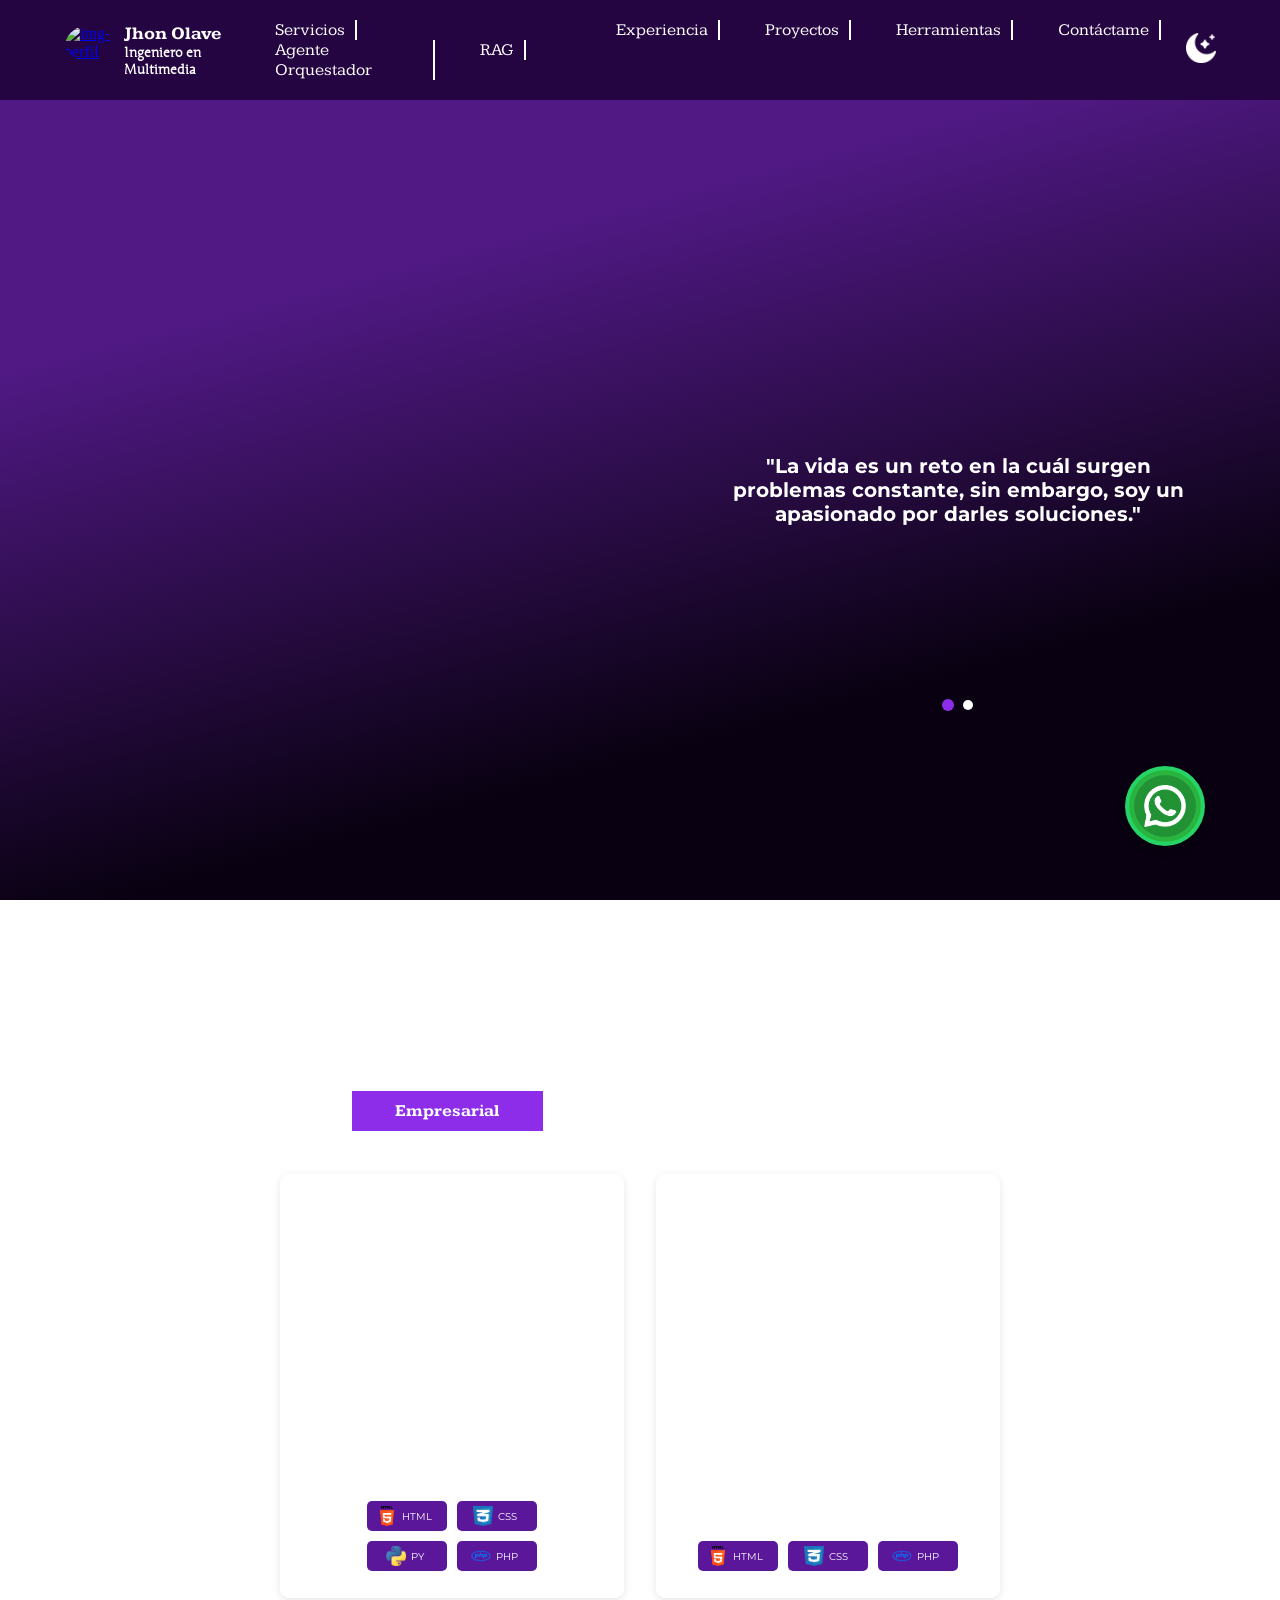
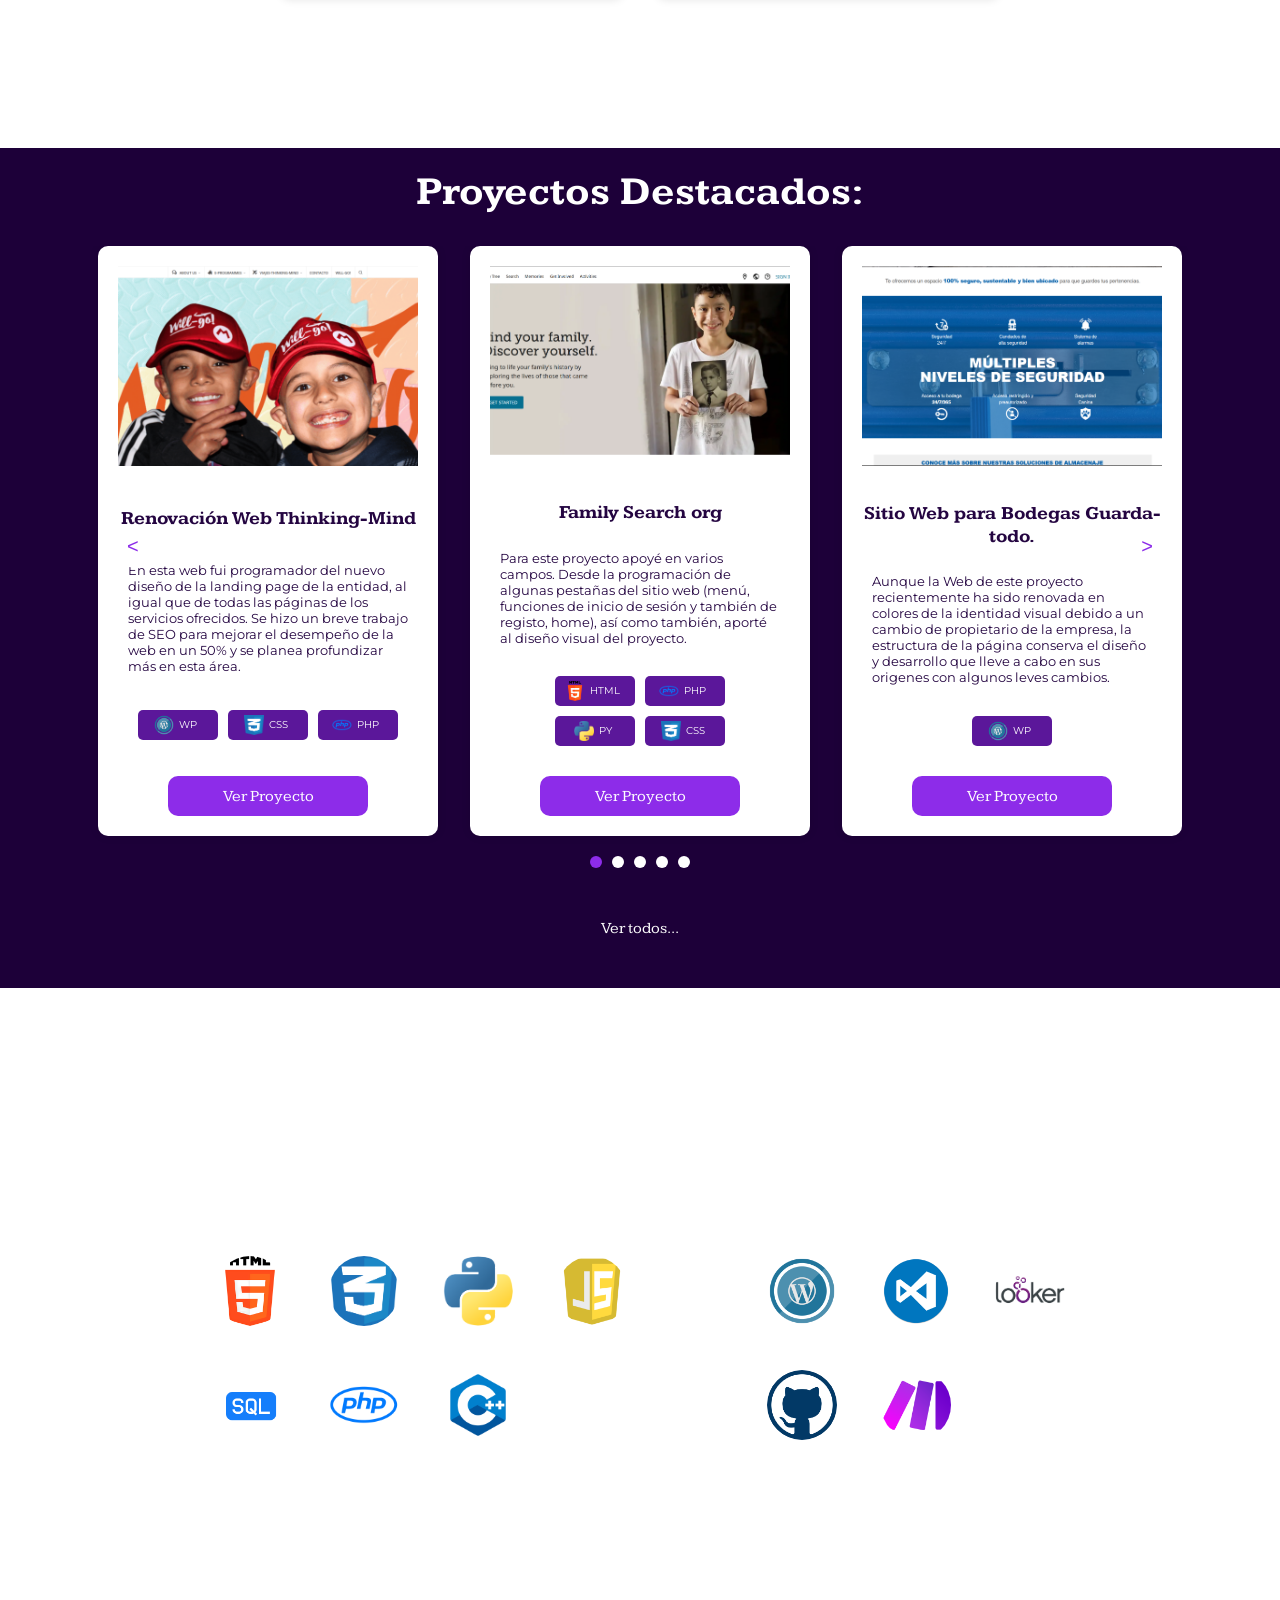
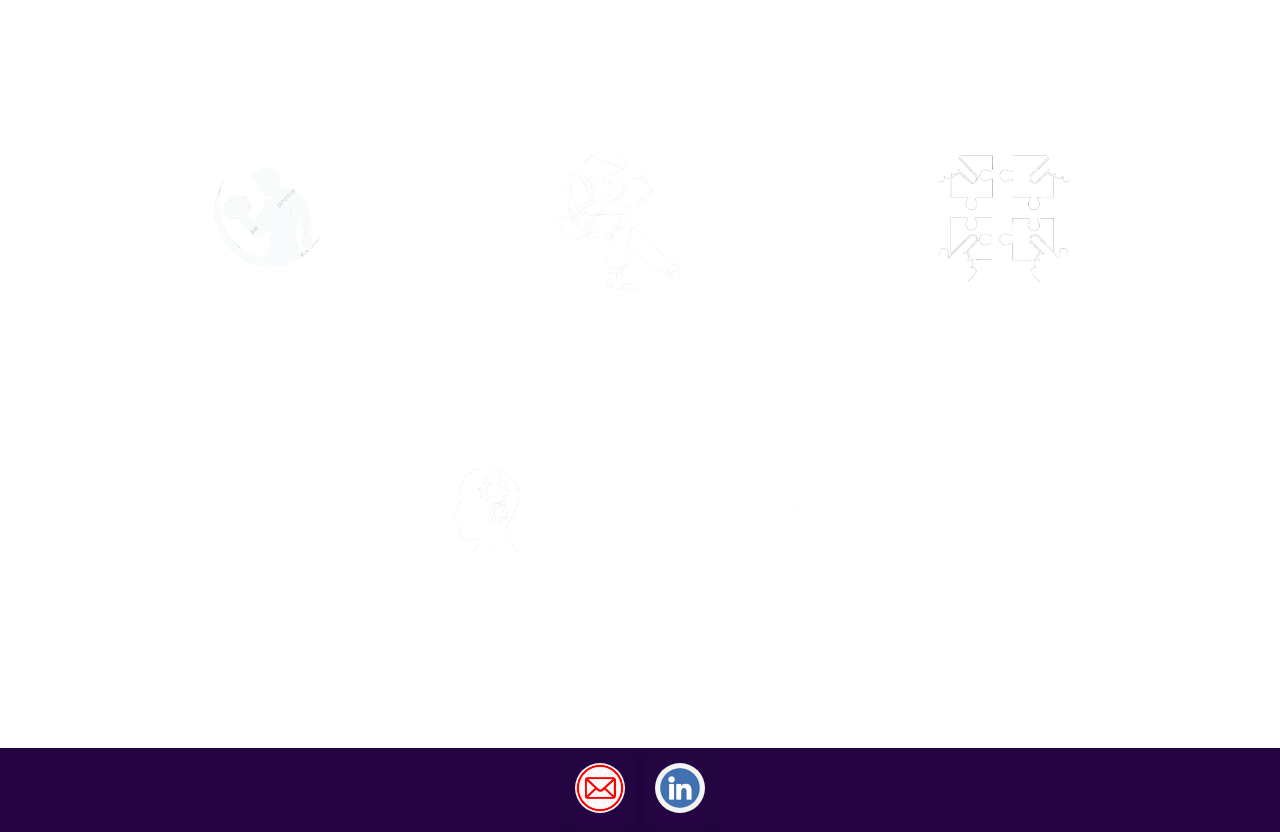
==== commit 7bacb424: "cambios al menu" ====
--- a/index.html
+++ b/index.html
@@ -30,16 +30,15 @@
                 <nav class="barra-navegacion">
                     <div class="opciones-btn">
                         <ul class="enlaces">
-                            <li class="opcion">
+                            <li class="opcion"><a href="/rag/index.html">Servicios</a>
                                 <ul class="enlaces">
                                     <li>
-                                        <a href="/chatbots/index.html">Agente orquestador</a>
+                                        <a href="/chatbots/index.html">Agente Orquestador</a>
                                     </li>
                                     <li>
                                         <a href="/rag/index.html">RAG</a>
                                     </li>
                                 </ul>
-                                
                             </li>
                             <li class="opcion">
                                 <a href="#experiencia">Experiencia</a>
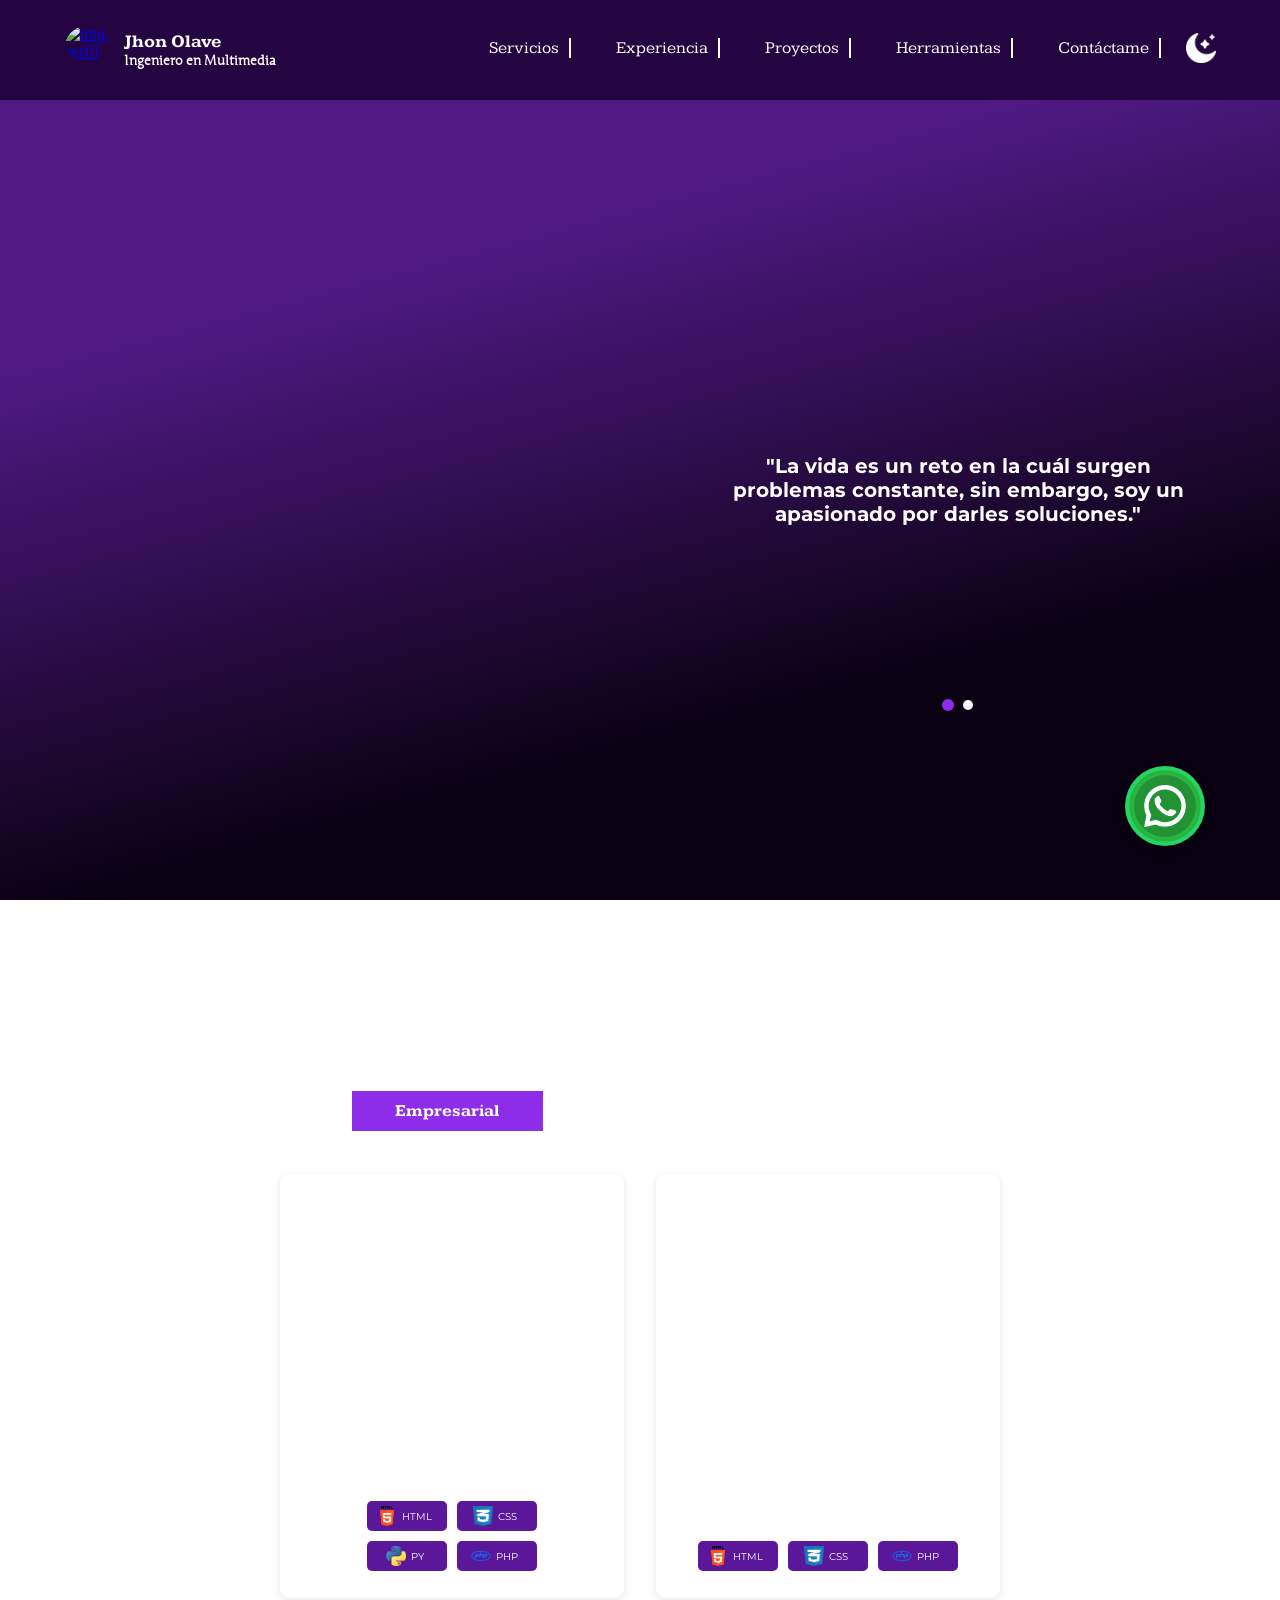
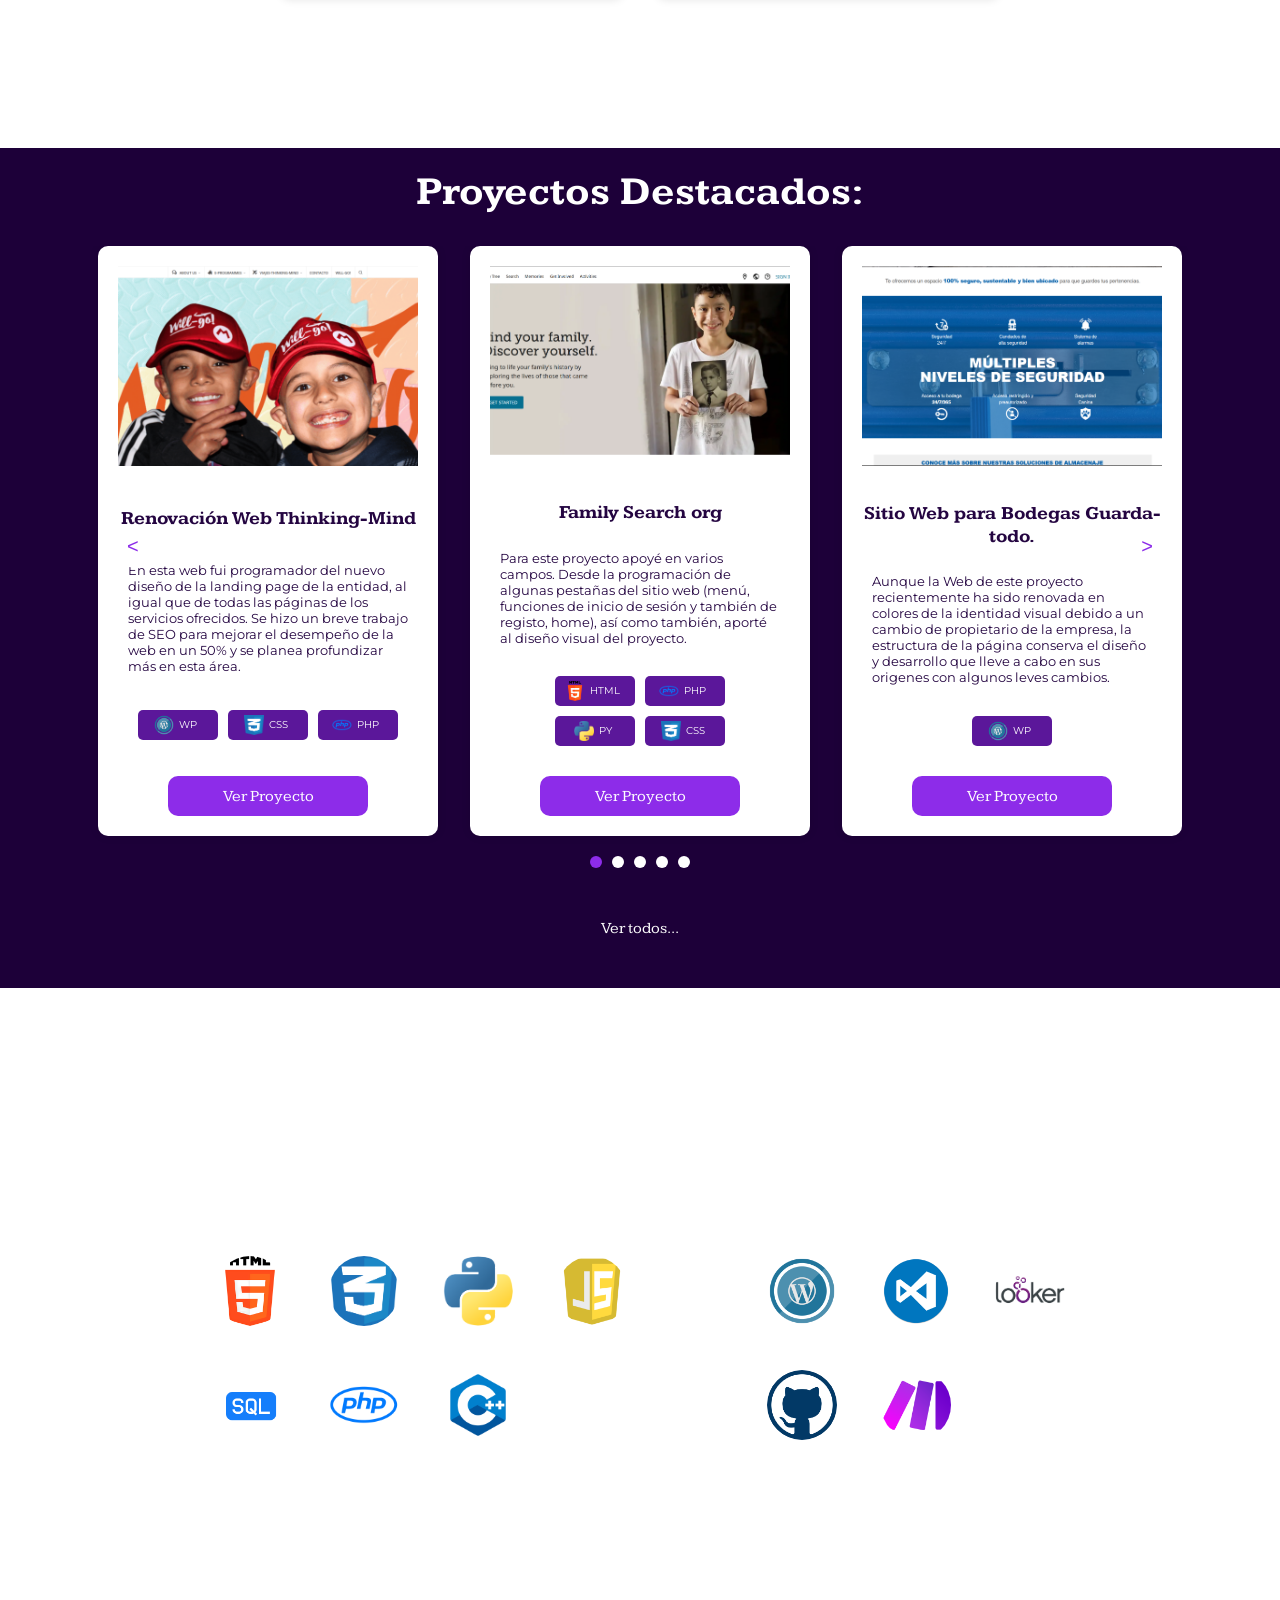
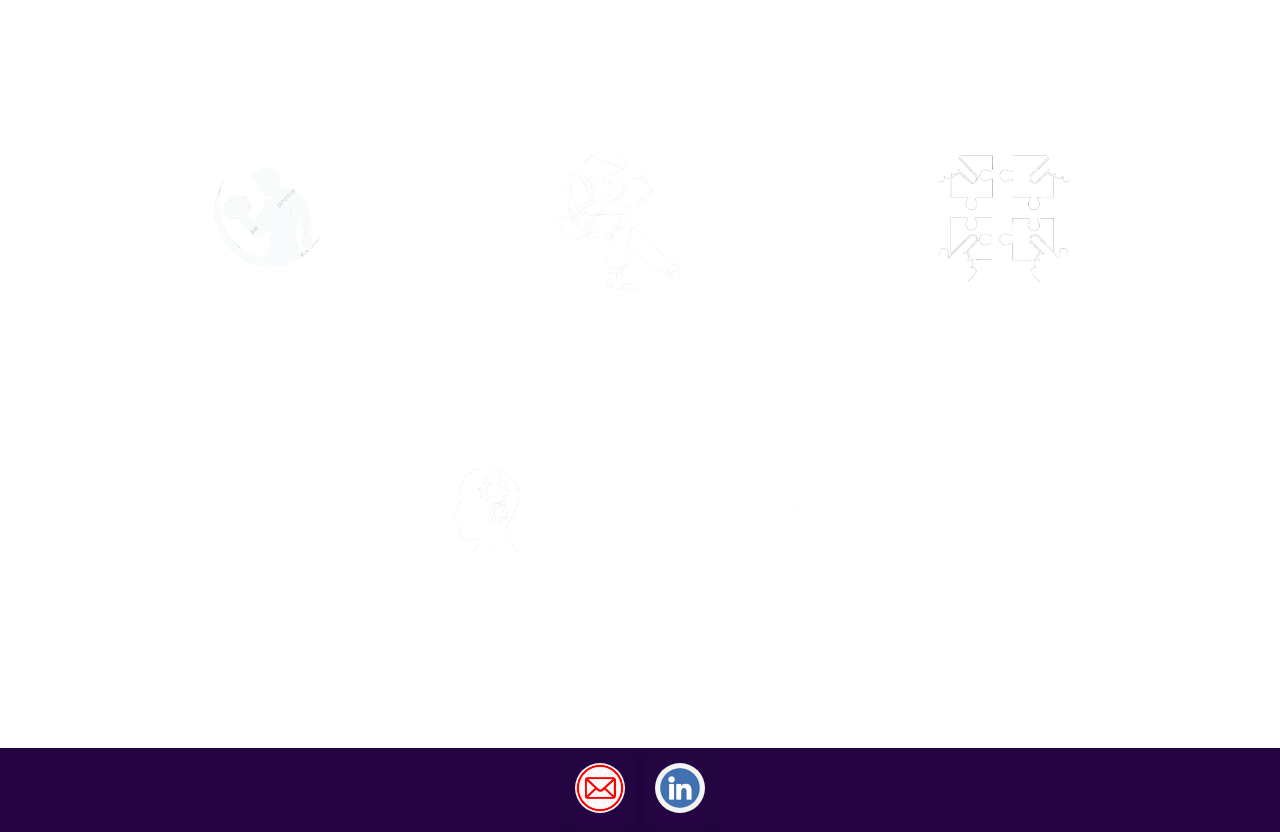
==== commit d7826226: "cambios al submenu para clickear las opciones" ====
--- a/index.html
+++ b/index.html
@@ -30,13 +30,13 @@
                 <nav class="barra-navegacion">
                     <div class="opciones-btn">
                         <ul class="enlaces">
-                            <li class="opcion"><a href="/rag/index.html">Servicios</a>
+                            <li class="opcion"><a href="./rag/index.html">Servicios</a>
                                 <ul class="enlaces">
                                     <li>
-                                        <a href="/chatbots/index.html">Agente Orquestador</a>
+                                        <a href="./chatbots/index.html">Agente Orquestador</a>
                                     </li>
                                     <li>
-                                        <a href="/rag/index.html">RAG</a>
+                                        <a href="./rag/index.html">RAG</a>
                                     </li>
                                 </ul>
                             </li>
--- a/css/style.css
+++ b/css/style.css
@@ -234,6 +234,8 @@
   margin-right: 30px;
   list-style: none;
   padding-right: 15px;
+  padding-bottom: 5px;
+  position: relative;
 }
 .bloque-principal .menu-navegacion .tam-contenedor .barra-navegacion .opciones-btn .enlaces li a {
   color: white;
@@ -249,6 +251,38 @@
   color: #BBCCFF; /* Cambia color al hacer hover sobre el enlace */
   border-right: 2px solid #BBCCFF;
   transform: scale(1.25);
+}
+.bloque-principal .menu-navegacion .tam-contenedor .barra-navegacion .opciones-btn .enlaces li .enlaces {
+  display: none;
+  position: absolute;
+  top: 100%;
+  left: 0;
+  flex-direction: column;
+  background-color: rgb(36, 5, 65);
+  border-radius: 5px;
+  padding: 10px 0;
+  min-width: 200px;
+  box-shadow: 0px 8px 16px rgba(0, 0, 0, 0.2);
+  margin-top: 0;
+  z-index: 1001;
+}
+.bloque-principal .menu-navegacion .tam-contenedor .barra-navegacion .opciones-btn .enlaces li .enlaces li {
+  margin: 0;
+  padding: 10px 20px;
+  border-right: none;
+}
+.bloque-principal .menu-navegacion .tam-contenedor .barra-navegacion .opciones-btn .enlaces li .enlaces li a {
+  border-right: none;
+  padding-right: 0;
+  font-size: 15px;
+}
+.bloque-principal .menu-navegacion .tam-contenedor .barra-navegacion .opciones-btn .enlaces li .enlaces li a:hover {
+  transform: none;
+  color: #BBCCFF;
+  border-right: none;
+}
+.bloque-principal .menu-navegacion .tam-contenedor .barra-navegacion .opciones-btn .enlaces li:hover > .enlaces {
+  display: flex;
 }
 .bloque-principal .menu-navegacion .tam-contenedor .barra-navegacion .modo-dn {
   margin-left: -20px;
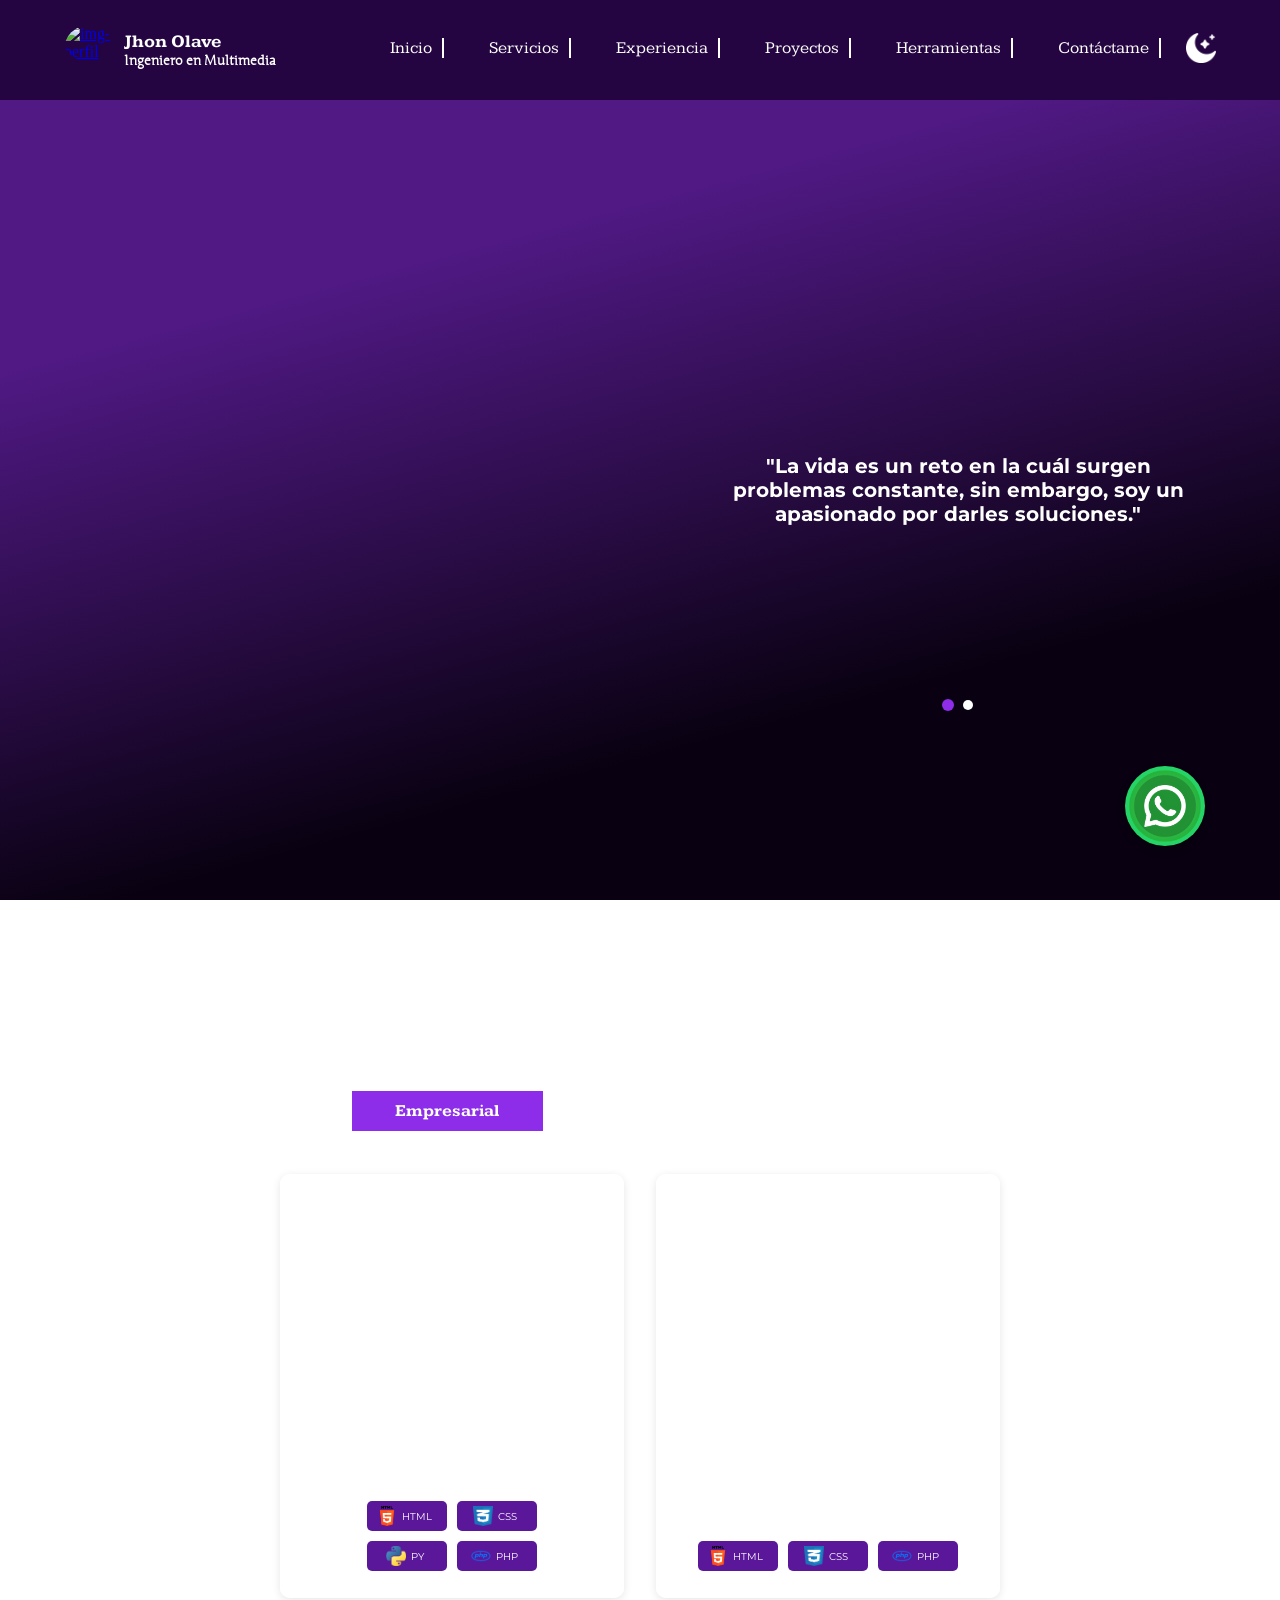
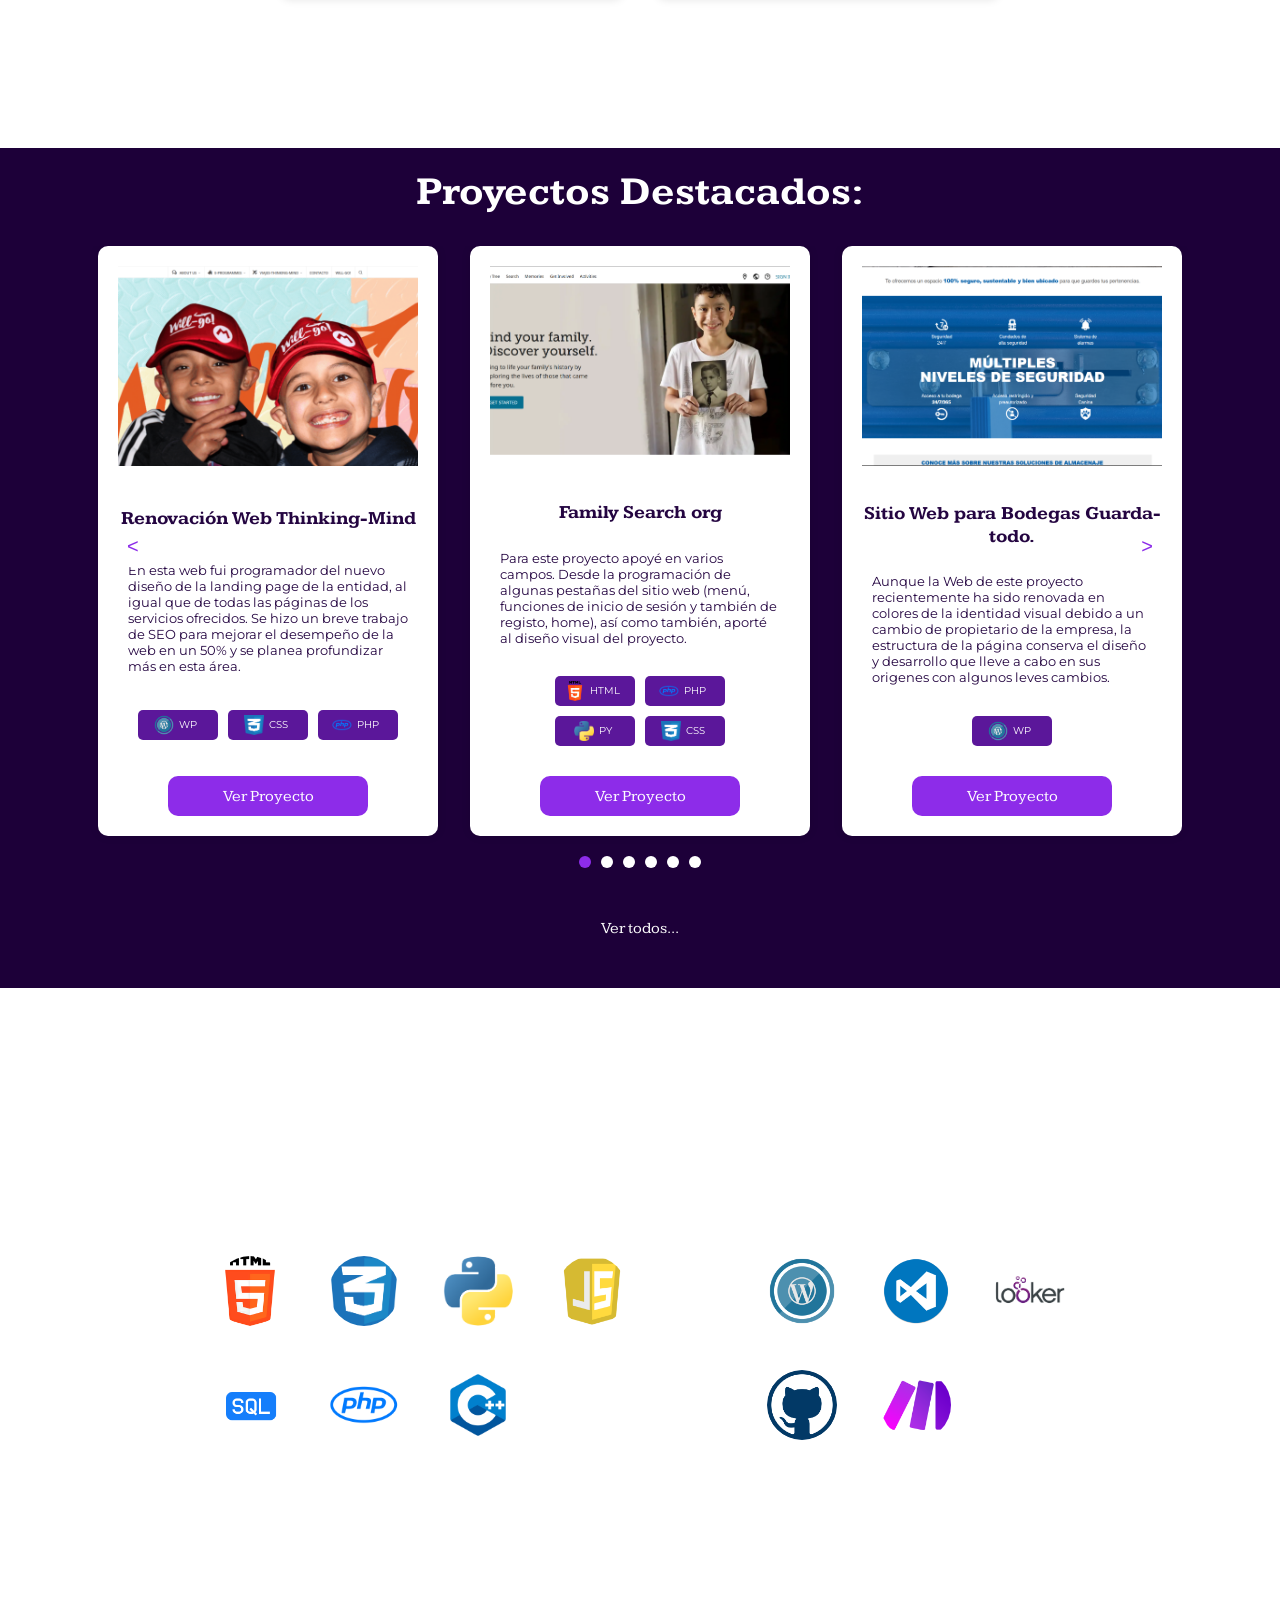
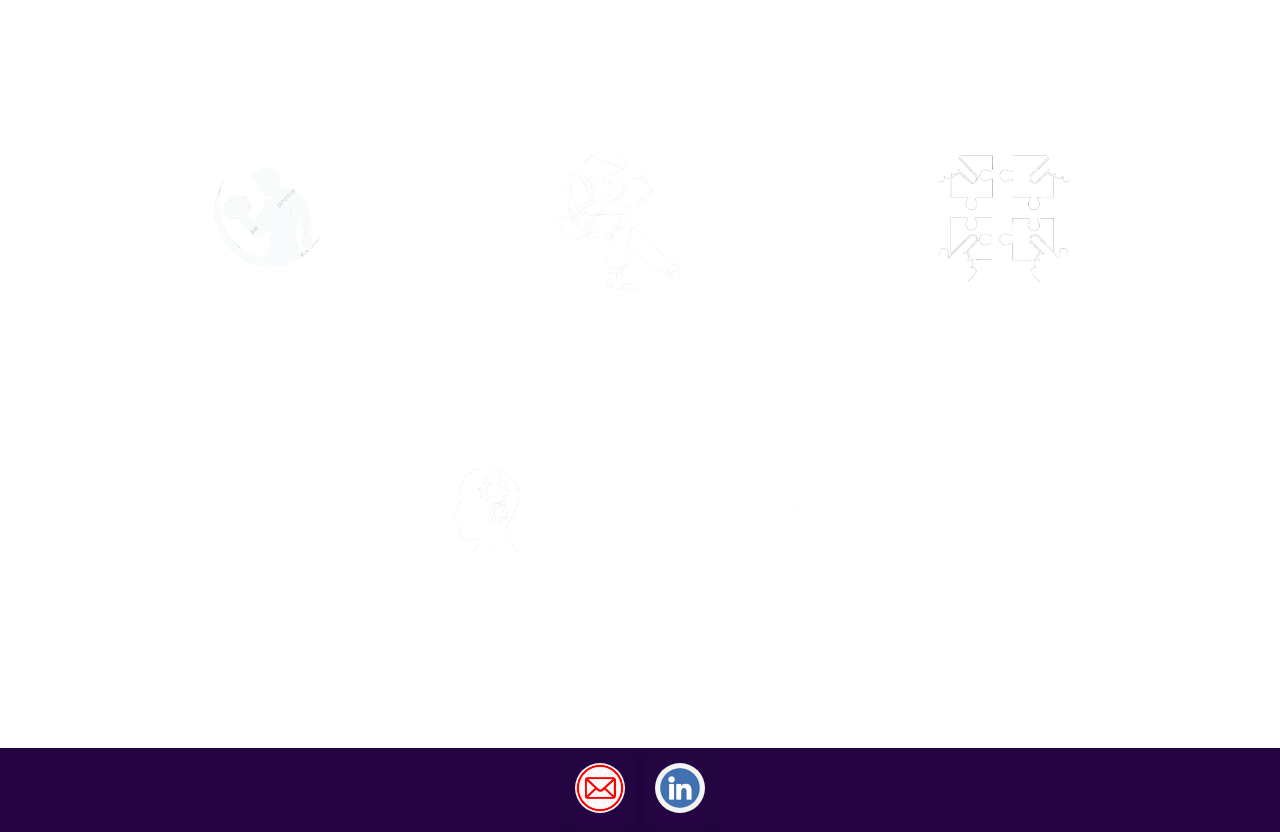
==== commit 76dd64b2: "se crea sesión de servicios Se corrige error del intercalado de las tarjetas de los proyectos, se cr" ====
--- a/index.html
+++ b/index.html
@@ -30,15 +30,11 @@
                 <nav class="barra-navegacion">
                     <div class="opciones-btn">
                         <ul class="enlaces">
-                            <li class="opcion"><a href="./rag/index.html">Servicios</a>
-                                <ul class="enlaces">
-                                    <li>
-                                        <a href="./chatbots/index.html">Agente Orquestador</a>
-                                    </li>
-                                    <li>
-                                        <a href="./rag/index.html">RAG</a>
-                                    </li>
-                                </ul>
+                            <li class="opcion">
+                                <a href="index.html">Inicio</a>
+                            </li>
+                            <li class="opcion">
+                                <a href="./servicios/index.html">Servicios</a>
                             </li>
                             <li class="opcion">
                                 <a href="#experiencia">Experiencia</a>
@@ -452,6 +448,29 @@
                         <div class="img-proyectos">
                             <div class="grupo1">
                                 <div class="asesorio"><img src="./imagen/tecnologías/py.png" alt="tecno1"> <P>Python</P></div>
+                            </div>
+                        </div>
+                    </div>
+                    <div class="tarjeta tarjeta-5">
+                        <div class="img-proy">
+                            <img src="./imagen/proyectos/proyecto-agentes-guarderia.png" alt="Proyecto con agentes de IA y visual estilo ChatGPT">
+                        </div>
+                        <div class="tit-proyecto">
+                            <h3>
+                                Agentes de IA para actividades en guarderías
+                            </h3>
+                        </div>
+                        <div class="parrafo-proyecto">
+                            <p>
+                                Desarrollo de tres agentes de inteligencia artificial: dos dedicados a crear actividades exploratorias
+                                y de estimulación del pensamiento lógico y abstracto para niños de guardería, y un tercero orientado
+                                a generar imágenes que complementen esas actividades, alineado al contexto educativo.
+                            </p>
+                        </div>
+                        <div class="img-proyectos">
+                            <div class="grupo1">
+                                <div class="asesorio"><img src="./imagen/tecnologías/wp.png" alt="WordPress"> <P>WP</P></div>
+                                <div class="asesorio"><img src="./imagen/tecnologías/py.png" alt="Python"> <P>Python</P></div>
                             </div>
                         </div>
                     </div>
@@ -699,44 +718,52 @@
    
     <script>
         document.addEventListener('DOMContentLoaded', () => {
-            const tarjetas = document.querySelectorAll('.slider-projects .tarjeta');
-            const btnPrev = document.querySelector('.btn-prev');
-            const btnNext = document.querySelector('.btn-next');
+            const contenedorSlider = document.querySelector('.proyectos .contenedor .slider-projects');
+            const tarjetas = document.querySelectorAll('.proyectos .slider-projects .tarjeta');
+            const btnPrev = document.querySelector('.proyectos .slider-projects .btn-prev');
+            const btnNext = document.querySelector('.proyectos .slider-projects .btn-next');
             const groupSize = 3;
             const totalCards = tarjetas.length;
             let startIndex = 0;
-            let sliderInterval;
+            let sliderInterval = null;
+            if (!contenedorSlider || !totalCards) {
+                return;
+            }
 
             const contenedorIndicadores = document.querySelector('.slider-indicadores');
             const verTodosBtn = document.querySelector('.ver-todos button');
-            const sliderButtons = document.querySelectorAll('.slider-projects .btn-prev, .slider-projects .btn-next');
-
-            for (let i = 0; i < totalCards; i++) {
-                const indicador = document.createElement('div');
-                indicador.classList.add('indicador');
-                indicador.dataset.index = i;
-                contenedorIndicadores.appendChild(indicador);
+            const sliderButtons = document.querySelectorAll('.proyectos .slider-projects .btn-prev, .proyectos .slider-projects .btn-next');
+            if (contenedorIndicadores && totalCards) {
+                for (let i = 0; i < totalCards; i++) {
+                    const indicador = document.createElement('div');
+                    indicador.classList.add('indicador');
+                    indicador.dataset.index = i;
+                    contenedorIndicadores.appendChild(indicador);
+                }
             }
 
             const indicadores = document.querySelectorAll('.slider-indicadores .indicador');
+            if (btnPrev) btnPrev.style.order = '0';
+            if (btnNext) btnNext.style.order = '20';
 
             function updateSlider() {
                 tarjetas.forEach(t => {
                     t.style.display = 'none';
+                    t.style.removeProperty('order');
                     t.classList.remove('active', 'left', 'center', 'right');
                 });
 
                 for (let i = 0; i < groupSize; i++) {
                     const index = (startIndex + i) % totalCards;
-                    tarjetas[index].style.display = 'flex';
-                    tarjetas[index].classList.add('active'); // Add active class to visible cards
+                    const el = tarjetas[index];
+                    el.style.display = 'flex';
+                    el.style.order = String(1 + i);
+                    el.classList.add('active');
                 }
 
-                // Update active indicator
-                indicadores.forEach((dot, idx) => {
+                indicadores.forEach((dot) => {
                     dot.classList.remove('activo');
                 });
-                // The active indicator should correspond to the startIndex
                 if (indicadores[startIndex]) {
                     indicadores[startIndex].classList.add('activo');
                 }
@@ -752,13 +779,17 @@
                 updateSlider();
             }
 
+            function detenerSlider() {
+                if (sliderInterval != null) {
+                    clearInterval(sliderInterval);
+                    sliderInterval = null;
+                }
+            }
+
             function iniciarSlider() {
+                detenerSlider();
                 updateSlider();
                 sliderInterval = setInterval(nextSlide, 5000);
-            }
-
-            function detenerSlider() {
-                clearInterval(sliderInterval);
             }
 
             // Initial setup
@@ -785,6 +816,7 @@
                     tarjetas.forEach(t => {
                         t.style.display = 'flex';
                         t.classList.add('active');
+                        t.style.removeProperty('order');
                     });
                     verTodosBtn.style.display = 'none';
                     contenedorIndicadores.style.display = 'none'; // Hide indicators
--- a/css/style.css
+++ b/css/style.css
@@ -163,6 +163,57 @@
 body.modo-oscuro .proyectos .contenedor .btn-proyecto:hover button:hover {
   color: #8D2CE9;
 }
+body.modo-oscuro .servicios {
+  background-color: #1d0039;
+}
+body.modo-oscuro .servicios .contenedor .seleccion-servicios {
+  border: 3px solid white;
+}
+body.modo-oscuro .servicios .contenedor .seleccion-servicios .elegir-servicio {
+  color: white;
+  border-right: 2px solid white;
+}
+body.modo-oscuro .servicios .contenedor .seleccion-servicios .elegir-servicio:hover:not(.active) {
+  background-color: #e0e0e0;
+  color: #49137c;
+  font-weight: 700;
+}
+body.modo-oscuro .servicios .contenedor .seleccion-servicios .elegir-servicio.active {
+  background-color: #8d2ce9;
+  color: white;
+  font-weight: bold;
+}
+body.modo-oscuro .servicios .contenedor .panel-servicio .tarjeta .tit-proyecto {
+  color: rgb(36, 5, 65);
+  text-align: center;
+}
+body.modo-oscuro .servicios .contenedor .panel-servicio .tarjeta .parrafo-proyecto p,
+body.modo-oscuro .servicios .contenedor .panel-servicio .tarjeta .parrafo-proyecto h4,
+body.modo-oscuro .servicios .contenedor .panel-servicio .tarjeta .parrafo-proyecto li,
+body.modo-oscuro .servicios .contenedor .panel-servicio .tarjeta .parrafo-proyecto .vta-lead,
+body.modo-oscuro .servicios .contenedor .panel-servicio .tarjeta .parrafo-proyecto .vta-texto,
+body.modo-oscuro .servicios .contenedor .panel-servicio .tarjeta .parrafo-proyecto .vta-cierre {
+  color: rgb(36, 5, 65);
+}
+body.modo-oscuro .servicios .contenedor .panel-servicio .tarjeta .btn-proyecto,
+body.modo-oscuro .servicios .contenedor .panel-servicio.agentes-ia .agentes-subtarjeta .btn-proyecto,
+body.modo-oscuro .servicios .contenedor .panel-servicio.ingenieria-prompt .prompting-subtarjeta .btn-proyecto,
+body.modo-oscuro .servicios .contenedor .panel-servicio.entrenamiento-modelos-ia .modelos-subtarjeta .btn-proyecto {
+  background-color: #8d2ce9;
+}
+body.modo-oscuro .servicios .contenedor .panel-servicio .tarjeta .btn-proyecto:hover,
+body.modo-oscuro .servicios .contenedor .panel-servicio.agentes-ia .agentes-subtarjeta .btn-proyecto:hover,
+body.modo-oscuro .servicios .contenedor .panel-servicio.ingenieria-prompt .prompting-subtarjeta .btn-proyecto:hover,
+body.modo-oscuro .servicios .contenedor .panel-servicio.entrenamiento-modelos-ia .modelos-subtarjeta .btn-proyecto:hover {
+  border: 2px solid #8d2ce9;
+  background-color: transparent;
+}
+body.modo-oscuro .servicios .contenedor .panel-servicio .tarjeta .btn-proyecto:hover a,
+body.modo-oscuro .servicios .contenedor .panel-servicio.agentes-ia .agentes-subtarjeta .btn-proyecto:hover a,
+body.modo-oscuro .servicios .contenedor .panel-servicio.ingenieria-prompt .prompting-subtarjeta .btn-proyecto:hover a,
+body.modo-oscuro .servicios .contenedor .panel-servicio.entrenamiento-modelos-ia .modelos-subtarjeta .btn-proyecto:hover a {
+  color: #8d2ce9;
+}
 body.modo-oscuro .herramientas .contenedor .lenguaje-tecnologia .tit-seccion h1 {
   color: white;
 }
@@ -450,38 +501,83 @@
   background-color: rgb(36, 5, 65);
   transform: scale(1.2);
 }
+.bloque-principal .video {
+  display: flex;
+  position: relative;
+  align-items: center;
+  justify-content: center;
+  background-color: rgb(233, 233, 233);
+  width: 100%;
+  padding: 20px;
+}
+.bloque-principal .video .servicios_video {
+  width: 60%;
+  max-width: 100%;
+  aspect-ratio: 16 / 9;
+}
+.bloque-principal .video .servicios_video video {
+  width: 100%;
+  height: auto;
+  object-fit: cover;
+  border-radius: 8px;
+}
+
+/* Responsive para tablets */
+@media (max-width: 1024px) {
+  .bloque-principal .video .servicios_video {
+    width: 72.25%;
+  }
+}
+
+/* Responsive para móviles */
+@media (max-width: 768px) {
+  .bloque-principal .video .servicios_video {
+    width: 80.75%;
+  }
+}
 .bloque-principal .experiencia {
   margin: 100px 0;
   display: flex;
   align-items: center;
   justify-content: center;
 }
-.bloque-principal .experiencia .contenedor {
-  width: 90%;
-  display: flex;
-  align-items: center;
-  justify-content: center;
-  flex-direction: column;
-}
-.bloque-principal .experiencia .contenedor .tit-seccion h1 {
+.bloque-principal .servicios {
+  margin: 100px 0;
+  display: flex;
+  align-items: center;
+  justify-content: center;
+  background-color: #ededed;
+  padding: 20px;
+}
+.bloque-principal .servicios .contenedor {
+  width: 95%;
+  max-width: 1200px;
+  display: flex;
+  align-items: center;
+  justify-content: center;
+  flex-direction: column;
+}
+.bloque-principal .servicios .contenedor .tit-seccion h1 {
   font-size: 40px;
   color: #49137C;
   font-family: "kameron", serif;
 }
-.bloque-principal .experiencia .contenedor .seleccion-exp {
-  display: flex;
-  border: 3px solid black;
-  overflow: hidden; /* Asegura que los bordes internos se manejen bien */
+/* Página /servicios: misma piel de tarjeta que Proyectos; pestañas y paneles por servicio */
+.bloque-principal .servicios .contenedor .seleccion-servicios {
+  display: flex;
+  border: 3px solid #49137c;
+  overflow: hidden;
   margin-bottom: 10px;
   margin-top: 30px;
-  width: 50%;
-}
-.bloque-principal .experiencia .contenedor .seleccion-exp .elegir-opcion {
+  width: 100%;
+  max-width: 52rem;
+}
+.bloque-principal .servicios .contenedor .seleccion-servicios .elegir-servicio {
   background-color: transparent;
-  color: black;
+  color: #49137c;
   padding: 10px 20px;
   border: none;
-  border-right: 2px solid black;
+  border-right: 2px solid #49137c;
   font-family: "kameron", serif;
   font-size: 17px;
   cursor: pointer;
@@ -491,6 +587,437 @@
   flex-basis: 0;
   text-align: center;
 }
+.bloque-principal .servicios .contenedor .seleccion-servicios .elegir-servicio:last-child {
+  border-right: none;
+}
+.bloque-principal .servicios .contenedor .seleccion-servicios .elegir-servicio:hover:not(.active) {
+  background-color: #e0e0e0;
+  font-weight: 700;
+}
+.bloque-principal .servicios .contenedor .seleccion-servicios .elegir-servicio.active {
+  background-color: rgb(36, 5, 65);
+  color: white;
+  font-weight: bold;
+}
+.bloque-principal .servicios .contenedor .panel-servicio {
+  margin-top: 30px;
+  margin-bottom: 30px;
+  display: none;
+  flex-wrap: wrap;
+  justify-content: center;
+  align-items: flex-start;
+  gap: 2rem;
+  min-height: 520px;
+  position: relative;
+  width: 100%;
+  max-width: 100vw;
+  overflow-x: hidden;
+}
+.bloque-principal .servicios .contenedor .panel-servicio.active {
+  display: flex;
+}
+.bloque-principal .servicios .contenedor .panel-servicio .tarjeta {
+  display: flex;
+  flex-direction: column;
+  justify-content: space-between;
+  align-items: stretch;
+  width: 100%;
+  max-width: min(100%, 56rem);
+  height: 100%;
+  padding: 28px 32px 24px;
+  border-radius: 10px;
+  box-shadow: 0 0 10px rgba(0, 0, 0, 0.1);
+  transition: transform 0.3s;
+  background-color: white;
+  min-height: 520px;
+}
+.bloque-principal .servicios .contenedor .panel-servicio .tarjeta .tit-proyecto {
+  margin-top: 0;
+  margin-bottom: 1rem;
+  color: #49137c;
+  font-family: "kameron", serif;
+  text-align: center;
+}
+.bloque-principal .servicios .contenedor .panel-servicio .tarjeta .tit-proyecto h3 {
+  font-size: clamp(1.5rem, 1.1rem + 1.2vw, 1.9rem);
+  line-height: 1.25;
+  font-weight: 700;
+}
+.bloque-principal .servicios .contenedor .panel-servicio .tarjeta .parrafo-proyecto {
+  flex: 1 1 auto;
+  width: 100%;
+  color: rgb(36, 5, 65);
+}
+.bloque-principal .servicios .contenedor .panel-servicio .tarjeta .parrafo-proyecto .vta-lead {
+  font-family: "Montserrat", Sans-serif;
+  font-size: clamp(1.05rem, 0.98rem + 0.35vw, 1.2rem);
+  line-height: 1.55;
+  font-weight: 500;
+  padding: 0 0 0.25rem;
+  margin: 0 0 1rem;
+}
+.bloque-principal .servicios .contenedor .panel-servicio .tarjeta .parrafo-proyecto .vta-texto {
+  font-family: "Montserrat", Sans-serif;
+  font-size: clamp(1rem, 0.95rem + 0.2vw, 1.1rem);
+  line-height: 1.6;
+  margin: 0 0 0.75rem;
+}
+.bloque-principal .servicios .contenedor .panel-servicio .tarjeta .parrafo-proyecto .vta-cierre {
+  font-family: "Montserrat", Sans-serif;
+  font-size: clamp(1.05rem, 1rem + 0.2vw, 1.15rem);
+  font-weight: 600;
+  line-height: 1.5;
+  margin: 1.25rem 0 0;
+  text-align: center;
+}
+.bloque-principal .servicios .contenedor .panel-servicio .tarjeta .parrafo-proyecto p:not(.vta-lead) {
+  font-family: "Montserrat", Sans-serif;
+  font-size: clamp(1rem, 0.95rem + 0.2vw, 1.1rem);
+  line-height: 1.6;
+  padding: 0;
+  margin: 0 0 0.5rem;
+}
+.bloque-principal .servicios .contenedor .panel-servicio .tarjeta .parrafo-proyecto h4 {
+  font-family: "kameron", serif;
+  color: #49137c;
+  font-size: clamp(1.12rem, 1rem + 0.4vw, 1.3rem);
+  margin: 1.15rem 0 0.5rem;
+  font-weight: 700;
+}
+.bloque-principal .servicios .contenedor .panel-servicio .tarjeta .parrafo-proyecto h4:first-of-type {
+  margin-top: 0.5rem;
+}
+.bloque-principal .servicios .contenedor .panel-servicio .tarjeta .parrafo-proyecto .vta-lista {
+  font-family: "Montserrat", Sans-serif;
+  font-size: clamp(0.98rem, 0.92rem + 0.2vw, 1.1rem);
+  line-height: 1.6;
+  padding-left: 1.35rem;
+  margin: 0 0 0.5rem 1.25rem;
+  list-style: disc;
+}
+.bloque-principal .servicios .contenedor .panel-servicio .tarjeta .parrafo-proyecto .vta-lista--compacta {
+  margin-left: 1.25rem;
+  margin-bottom: 0.35rem;
+}
+.bloque-principal .servicios .contenedor .panel-servicio .tarjeta .parrafo-proyecto ul.vta-lista--iconos {
+  list-style: none;
+  margin-left: 0.2rem;
+  margin-bottom: 0.5rem;
+  padding-left: 0;
+}
+.bloque-principal .servicios .contenedor .panel-servicio .tarjeta .parrafo-proyecto .vta-lista--iconos li {
+  list-style: none;
+  position: relative;
+  padding-left: 0.1rem;
+}
+.bloque-principal .servicios .contenedor .panel-servicio .tarjeta .parrafo-proyecto .vta-ico {
+  display: inline-block;
+  min-width: 1.5rem;
+  margin-right: 0.25rem;
+}
+.bloque-principal .servicios .contenedor .panel-servicio .tarjeta .parrafo-proyecto .vta-columnas {
+  display: grid;
+  grid-template-columns: 1fr 1fr;
+  gap: 1rem 1.5rem;
+  margin-top: 1rem;
+  text-align: left;
+}
+.bloque-principal .servicios .contenedor .panel-servicio .tarjeta .parrafo-proyecto .vta-columnas h4 {
+  margin-top: 0;
+  font-size: 1.05rem;
+  text-align: left;
+}
+@media (max-width: 640px) {
+  .bloque-principal .servicios .contenedor .panel-servicio .tarjeta .parrafo-proyecto .vta-columnas {
+    grid-template-columns: 1fr;
+  }
+  .bloque-principal .servicios .contenedor .seleccion-servicios {
+    flex-direction: column;
+  }
+  .bloque-principal .servicios .contenedor .seleccion-servicios .elegir-servicio {
+    border-right: none;
+    border-bottom: 2px solid #49137c;
+  }
+  .bloque-principal .servicios .contenedor .seleccion-servicios .elegir-servicio:last-child {
+    border-bottom: none;
+  }
+  body.modo-oscuro .bloque-principal .servicios .contenedor .seleccion-servicios .elegir-servicio {
+    border-bottom: 2px solid #fff;
+  }
+  body.modo-oscuro .bloque-principal .servicios .contenedor .seleccion-servicios .elegir-servicio:last-child {
+    border-bottom: none;
+  }
+}
+@media (max-width: 1023px) {
+  .bloque-principal .servicios .contenedor .panel-servicio.agentes-ia .agentes-tarjetas,
+  .bloque-principal .servicios .contenedor .panel-servicio.ingenieria-prompt .prompting-tarjetas,
+  .bloque-principal .servicios .contenedor .panel-servicio.entrenamiento-modelos-ia .modelos-tarjetas {
+    grid-template-columns: 1fr;
+  }
+  .bloque-principal .servicios .contenedor .panel-servicio.agentes-ia .agentes-subtarjeta,
+  .bloque-principal .servicios .contenedor .panel-servicio.ingenieria-prompt .prompting-subtarjeta,
+  .bloque-principal .servicios .contenedor .panel-servicio.entrenamiento-modelos-ia .modelos-subtarjeta {
+    min-height: 0;
+  }
+}
+/* Paneles con intro + 3 subtarjetas: Agentes, Prompting, Modelos de IA */
+.bloque-principal .servicios .contenedor .panel-servicio.agentes-ia,
+.bloque-principal .servicios .contenedor .panel-servicio.ingenieria-prompt,
+.bloque-principal .servicios .contenedor .panel-servicio.entrenamiento-modelos-ia {
+  flex-direction: column;
+  align-items: stretch;
+  justify-content: flex-start;
+  min-height: auto;
+  width: 100%;
+  max-width: 100%;
+}
+.bloque-principal .servicios .contenedor .panel-servicio.agentes-ia .agentes-panel,
+.bloque-principal .servicios .contenedor .panel-servicio.ingenieria-prompt .prompting-panel,
+.bloque-principal .servicios .contenedor .panel-servicio.entrenamiento-modelos-ia .modelos-panel {
+  width: 100%;
+  max-width: 100%;
+  display: flex;
+  flex-direction: column;
+  align-items: stretch;
+  gap: 0;
+}
+.bloque-principal .servicios .contenedor .panel-servicio.agentes-ia .agentes-intro,
+.bloque-principal .servicios .contenedor .panel-servicio.ingenieria-prompt .prompting-intro,
+.bloque-principal .servicios .contenedor .panel-servicio.entrenamiento-modelos-ia .modelos-intro {
+  background: rgb(36, 5, 65);
+  color: #fff;
+  text-align: center;
+  padding: 1.35rem 1.5rem 1.5rem;
+  margin: 0 0 1.5rem;
+  border-radius: 10px;
+  width: 100%;
+  box-sizing: border-box;
+  font-size: clamp(1.2rem, 1.1rem + 0.5vw, 1.5rem);
+  line-height: 1.5;
+  font-family: "Montserrat", Sans-serif;
+  font-weight: 700;
+}
+.bloque-principal .servicios .contenedor .panel-servicio.agentes-ia .agentes-intro p,
+.bloque-principal .servicios .contenedor .panel-servicio.ingenieria-prompt .prompting-intro p,
+.bloque-principal .servicios .contenedor .panel-servicio.entrenamiento-modelos-ia .modelos-intro p {
+  margin: 0 0 0.75rem;
+  color: #fff;
+  font-weight: 700;
+}
+.bloque-principal .servicios .contenedor .panel-servicio.agentes-ia .agentes-intro p:last-of-type,
+.bloque-principal .servicios .contenedor .panel-servicio.ingenieria-prompt .prompting-intro p:last-of-type,
+.bloque-principal .servicios .contenedor .panel-servicio.entrenamiento-modelos-ia .modelos-intro p:last-of-type {
+  margin-bottom: 0;
+}
+.bloque-principal .servicios .contenedor .panel-servicio.ingenieria-prompt .prompting-intro p:only-of-type,
+.bloque-principal .servicios .contenedor .panel-servicio.entrenamiento-modelos-ia .modelos-intro p:only-of-type {
+  margin-bottom: 0;
+}
+.bloque-principal .servicios .contenedor .panel-servicio.agentes-ia .agentes-tarjetas,
+.bloque-principal .servicios .contenedor .panel-servicio.ingenieria-prompt .prompting-tarjetas,
+.bloque-principal .servicios .contenedor .panel-servicio.entrenamiento-modelos-ia .modelos-tarjetas {
+  display: grid;
+  grid-template-columns: repeat(3, minmax(0, 1fr));
+  gap: 1.15rem;
+  width: 100%;
+  list-style: none;
+  margin: 0;
+  padding: 0;
+  flex: 1 1 auto;
+  align-items: stretch;
+}
+.bloque-principal .servicios .contenedor .panel-servicio.agentes-ia .agentes-subtarjeta,
+.bloque-principal .servicios .contenedor .panel-servicio.ingenieria-prompt .prompting-subtarjeta,
+.bloque-principal .servicios .contenedor .panel-servicio.entrenamiento-modelos-ia .modelos-subtarjeta {
+  display: flex;
+  flex-direction: column;
+  background: #fff;
+  border-radius: 10px;
+  box-shadow: 0 0 10px rgba(0, 0, 0, 0.1);
+  padding: 1.4rem 1.25rem 1.25rem;
+  min-height: 400px;
+  height: 100%;
+  box-sizing: border-box;
+}
+.bloque-principal .servicios .contenedor .panel-servicio.agentes-ia .agentes-subtarjeta__titulo,
+.bloque-principal .servicios .contenedor .panel-servicio.ingenieria-prompt .prompting-subtarjeta__titulo,
+.bloque-principal .servicios .contenedor .panel-servicio.entrenamiento-modelos-ia .modelos-subtarjeta__titulo {
+  font-family: "kameron", serif;
+  color: #49137c;
+  font-size: clamp(1.3rem, 1.15rem + 0.5vw, 1.55rem);
+  line-height: 1.2;
+  margin: 0 0 0.9rem;
+  text-align: center;
+  font-weight: 700;
+}
+.bloque-principal .servicios .contenedor .panel-servicio.agentes-ia .agentes-subtarjeta__texto,
+.bloque-principal .servicios .contenedor .panel-servicio.ingenieria-prompt .prompting-subtarjeta__texto,
+.bloque-principal .servicios .contenedor .panel-servicio.entrenamiento-modelos-ia .modelos-subtarjeta__texto {
+  font-family: "Montserrat", Sans-serif;
+  color: rgb(36, 5, 65);
+  font-size: clamp(1.05rem, 0.95rem + 0.35vw, 1.2rem);
+  line-height: 1.5;
+  margin: 0 0 0.75rem;
+  text-align: center;
+  font-weight: 700;
+}
+.bloque-principal .servicios .contenedor .panel-servicio.agentes-ia .agentes-subtarjeta__lista,
+.bloque-principal .servicios .contenedor .panel-servicio.ingenieria-prompt .prompting-subtarjeta__lista,
+.bloque-principal .servicios .contenedor .panel-servicio.entrenamiento-modelos-ia .modelos-subtarjeta__lista {
+  font-family: "Montserrat", Sans-serif;
+  color: rgb(36, 5, 65);
+  font-size: clamp(1.02rem, 0.95rem + 0.3vw, 1.15rem);
+  line-height: 1.5;
+  margin: 0 0 0.35rem 1.1rem;
+  padding: 0 0 0 0.2rem;
+  list-style: disc;
+  flex: 1 1 auto;
+  font-weight: 700;
+}
+.bloque-principal .servicios .contenedor .panel-servicio.ingenieria-prompt .prompting-subtarjeta__lista--anidada {
+  flex: 0 0 auto;
+  margin-bottom: 0;
+}
+.bloque-principal .servicios .contenedor .panel-servicio.ingenieria-prompt .prompting-subtarjeta__pie {
+  font-family: "kameron", serif;
+  color: #49137c;
+  font-size: clamp(1.1rem, 1rem + 0.35vw, 1.3rem);
+  font-weight: 700;
+  text-align: center;
+  margin: 0.5rem 0 0;
+  flex: 0 0 auto;
+}
+.bloque-principal .servicios .contenedor .panel-servicio.ingenieria-prompt .prompting-antes-despues {
+  display: grid;
+  grid-template-columns: 1fr 1fr;
+  gap: 0.75rem 1rem;
+  width: 100%;
+  margin-bottom: 0.25rem;
+  flex: 1 1 auto;
+}
+.bloque-principal .servicios .contenedor .panel-servicio.ingenieria-prompt .prompting-antes-despues__tit {
+  font-family: "kameron", serif;
+  color: #49137c;
+  font-size: clamp(1.12rem, 1rem + 0.3vw, 1.25rem);
+  font-weight: 700;
+  margin: 0 0 0.4rem;
+  text-align: left;
+}
+.bloque-principal .servicios .contenedor .panel-servicio.ingenieria-prompt .prompting-antes-despues .prompting-subtarjeta__lista {
+  margin-left: 0.75rem;
+}
+@media (max-width: 480px) {
+  .bloque-principal .servicios .contenedor .panel-servicio.ingenieria-prompt .prompting-antes-despues {
+    grid-template-columns: 1fr;
+  }
+}
+.bloque-principal .servicios .contenedor .panel-servicio.agentes-ia .agentes-subtarjeta__lista li,
+.bloque-principal .servicios .contenedor .panel-servicio.ingenieria-prompt .prompting-subtarjeta__lista li,
+.bloque-principal .servicios .contenedor .panel-servicio.entrenamiento-modelos-ia .modelos-subtarjeta__lista li {
+  margin-bottom: 0.45rem;
+  font-weight: 700;
+}
+.bloque-principal .servicios .contenedor .panel-servicio.agentes-ia .agentes-subtarjeta .btn-proyecto.agentes-subtarjeta__btn,
+.bloque-principal .servicios .contenedor .panel-servicio.ingenieria-prompt .prompting-subtarjeta .btn-proyecto.prompting-subtarjeta__btn,
+.bloque-principal .servicios .contenedor .panel-servicio.entrenamiento-modelos-ia .modelos-subtarjeta .btn-proyecto.modelos-subtarjeta__btn {
+  margin-top: auto;
+  align-self: center;
+}
+.bloque-principal .servicios .contenedor .panel-servicio .tarjeta .btn-proyecto,
+.bloque-principal .servicios .contenedor .panel-servicio.agentes-ia .agentes-subtarjeta .btn-proyecto,
+.bloque-principal .servicios .contenedor .panel-servicio.ingenieria-prompt .prompting-subtarjeta .btn-proyecto,
+.bloque-principal .servicios .contenedor .panel-servicio.entrenamiento-modelos-ia .modelos-subtarjeta .btn-proyecto {
+  display: flex;
+  align-items: center;
+  justify-content: center;
+  margin-top: 1.25rem;
+  margin-left: auto;
+  margin-right: auto;
+  background-color: rgb(36, 5, 65);
+  min-width: 220px;
+  width: fit-content;
+  max-width: 100%;
+  min-height: 48px;
+  height: auto;
+  padding: 0 1.5rem;
+  border-radius: 10px;
+  cursor: pointer;
+  box-sizing: border-box;
+}
+.bloque-principal .servicios .contenedor .panel-servicio .tarjeta .btn-proyecto a,
+.bloque-principal .servicios .contenedor .panel-servicio.agentes-ia .agentes-subtarjeta .btn-proyecto a,
+.bloque-principal .servicios .contenedor .panel-servicio.ingenieria-prompt .prompting-subtarjeta .btn-proyecto a,
+.bloque-principal .servicios .contenedor .panel-servicio.entrenamiento-modelos-ia .modelos-subtarjeta .btn-proyecto a {
+  display: flex;
+  align-items: center;
+  justify-content: center;
+  min-width: 0;
+  min-height: 48px;
+  color: white;
+  text-decoration: none;
+  font-family: "kameron", serif;
+  font-size: 1.1rem;
+  text-align: center;
+  line-height: 1.2;
+  padding: 0.4rem 0.25rem;
+  box-sizing: border-box;
+  font-weight: 700;
+}
+.bloque-principal .servicios .contenedor .panel-servicio.agentes-ia .agentes-subtarjeta .btn-proyecto a,
+.bloque-principal .servicios .contenedor .panel-servicio.ingenieria-prompt .prompting-subtarjeta .btn-proyecto a,
+.bloque-principal .servicios .contenedor .panel-servicio.entrenamiento-modelos-ia .modelos-subtarjeta .btn-proyecto a {
+  font-size: 1.2rem;
+  font-weight: 700;
+}
+.bloque-principal .servicios .contenedor .panel-servicio .tarjeta .btn-proyecto:hover,
+.bloque-principal .servicios .contenedor .panel-servicio.agentes-ia .agentes-subtarjeta .btn-proyecto:hover,
+.bloque-principal .servicios .contenedor .panel-servicio.ingenieria-prompt .prompting-subtarjeta .btn-proyecto:hover,
+.bloque-principal .servicios .contenedor .panel-servicio.entrenamiento-modelos-ia .modelos-subtarjeta .btn-proyecto:hover {
+  border: 2px solid rgb(36, 5, 65);
+  background-color: transparent;
+}
+.bloque-principal .servicios .contenedor .panel-servicio .tarjeta .btn-proyecto:hover a,
+.bloque-principal .servicios .contenedor .panel-servicio.agentes-ia .agentes-subtarjeta .btn-proyecto:hover a,
+.bloque-principal .servicios .contenedor .panel-servicio.ingenieria-prompt .prompting-subtarjeta .btn-proyecto:hover a,
+.bloque-principal .servicios .contenedor .panel-servicio.entrenamiento-modelos-ia .modelos-subtarjeta .btn-proyecto:hover a {
+  color: rgb(36, 5, 65);
+  transform: scale(1.25);
+}
+.bloque-principal .experiencia .contenedor {
+  width: 90%;
+  display: flex;
+  align-items: center;
+  justify-content: center;
+  flex-direction: column;
+}
+.bloque-principal .experiencia .contenedor .tit-seccion h1 {
+  font-size: 40px;
+  color: #49137C;
+  font-family: "kameron", serif;
+}
+.bloque-principal .experiencia .contenedor .seleccion-exp {
+  display: flex;
+  border: 3px solid black;
+  overflow: hidden; /* Asegura que los bordes internos se manejen bien */
+  margin-bottom: 10px;
+  margin-top: 30px;
+  width: 50%;
+}
+.bloque-principal .experiencia .contenedor .seleccion-exp .elegir-opcion {
+  background-color: transparent;
+  color: black;
+  padding: 10px 20px;
+  border: none;
+  border-right: 2px solid black;
+  font-family: "kameron", serif;
+  font-size: 17px;
+  cursor: pointer;
+  transition: background-color 0.3s, color 0.3s;
+  white-space: nowrap;
+  flex-grow: 1;
+  flex-basis: 0;
+  text-align: center;
+}
 .bloque-principal .experiencia .contenedor .seleccion-exp .elegir-opcion:last-child {
   border-right: none;
 }
@@ -665,11 +1192,16 @@
   margin-top: 30px;
   margin-bottom: 30px;
   display: flex;
-  flex-wrap: wrap;
+  flex-wrap: nowrap;
+  align-items: stretch;
   justify-content: center;
   gap: 2rem;
   min-height: 600px;
   position: relative;
+  width: 100%;
+  max-width: 100%;
+  box-sizing: border-box;
+  overflow-x: auto;
 }
 .bloque-principal .proyectos .contenedor .slider-projects .btn-prev,
 .bloque-principal .proyectos .contenedor .slider-projects .btn-next {
@@ -1012,6 +1544,47 @@
   width: 50px;
   height: 50px;
   border-radius: 50%;
+}
+
+/* Estilos para botón Cotizar */
+.but_cotizar {
+  display: flex;
+  align-items: center;
+  justify-content: center;
+  margin-top: 20px;
+}
+.cotizar {
+  display: flex;
+  align-items: center;
+  justify-content: center;
+  background-color: rgb(36, 5, 65);
+  width: 150px;
+  height: 40px;
+  border-radius: 10px;
+  cursor: pointer;
+  border: none;
+  color: white;
+  font-family: "kameron", serif;
+  font-size: 16px;
+  text-decoration: none;
+  box-sizing: border-box;
+  transition: background-color 0.3s, border 0.3s, color 0.3s, transform 0.3s;
+}
+.cotizar:hover {
+  border: 2px solid rgb(36, 5, 65);
+  background-color: transparent;
+  color: rgb(36, 5, 65);
+  transform: scale(1.25);
+}
+body.modo-oscuro .servicios .but_cotizar .cotizar {
+  background-color: #8d2ce9;
+  border: 2px solid transparent;
+  color: white;
+}
+body.modo-oscuro .servicios .but_cotizar .cotizar:hover {
+  background-color: transparent;
+  border-color: #8d2ce9;
+  color: #8d2ce9;
 }
 
 .whatsApp {
@@ -1150,4 +1723,229 @@
   }
 }
 
+/* Página: solicitar demo (servicios) */
+.bloque-principal .demo-solicitud {
+  margin: 80px 0 100px;
+  display: flex;
+  align-items: center;
+  justify-content: center;
+  background-color: #ededed;
+  padding: 2rem 20px 3rem;
+  min-height: 50vh;
+}
+.bloque-principal .demo-solicitud .contenedor {
+  width: 95%;
+  max-width: 560px;
+  display: flex;
+  flex-direction: column;
+  align-items: stretch;
+}
+.bloque-principal .demo-solicitud__volver {
+  margin: 0 0 1.25rem;
+  font-family: "Montserrat", system-ui, sans-serif;
+  font-size: 0.95rem;
+  font-weight: 600;
+}
+.bloque-principal .demo-solicitud__volver a {
+  color: #49137c;
+  text-decoration: none;
+}
+.bloque-principal .demo-solicitud__volver a:hover {
+  text-decoration: underline;
+  color: #8d2ce9;
+}
+.bloque-principal .demo-solicitud__card {
+  background: #fff;
+  border-radius: 10px;
+  box-shadow: 0 0 10px rgba(0, 0, 0, 0.1);
+  padding: 1.75rem 1.5rem 1.5rem;
+  box-sizing: border-box;
+}
+.bloque-principal .demo-solicitud__titulo {
+  font-family: "Kameron", "kameron", serif;
+  color: #49137c;
+  font-size: clamp(1.5rem, 1.25rem + 0.6vw, 1.75rem);
+  line-height: 1.2;
+  margin: 0 0 0.5rem;
+  text-align: center;
+}
+.bloque-principal .demo-solicitud__subtitulo {
+  font-family: "Montserrat", system-ui, sans-serif;
+  color: rgb(36, 5, 65);
+  font-size: 0.95rem;
+  font-weight: 600;
+  line-height: 1.4;
+  margin: 0 0 1.4rem;
+  text-align: center;
+}
+.bloque-principal .form-demo {
+  display: flex;
+  flex-direction: column;
+  gap: 0;
+}
+.bloque-principal .form-demo__fila--2 {
+  display: grid;
+  grid-template-columns: 1fr 1fr;
+  gap: 0.9rem 1rem;
+  margin-bottom: 0.85rem;
+}
+.bloque-principal .form-demo__grupo {
+  display: flex;
+  flex-direction: column;
+  margin-bottom: 0.85rem;
+}
+.bloque-principal .form-demo__grupo label,
+.bloque-principal .form-demo__checkbox label {
+  font-family: "Montserrat", system-ui, sans-serif;
+  color: #49137c;
+  font-size: 0.85rem;
+  font-weight: 600;
+  margin-bottom: 0.35rem;
+}
+.bloque-principal .form-demo__grupo input[type="text"],
+.bloque-principal .form-demo__grupo input[type="tel"],
+.bloque-principal .form-demo__grupo input[type="email"] {
+  font-family: "Montserrat", system-ui, sans-serif;
+  font-size: 0.95rem;
+  padding: 0.65rem 0.75rem;
+  border: 1.5px solid #d4c4e4;
+  border-radius: 8px;
+  background: #fafafa;
+  color: rgb(36, 5, 65);
+  width: 100%;
+  max-width: 100%;
+  box-sizing: border-box;
+}
+.bloque-principal .form-demo__grupo input:focus {
+  outline: none;
+  border-color: #8d2ce9;
+  background: #fff;
+  box-shadow: 0 0 0 2px rgba(141, 44, 233, 0.2);
+}
+.bloque-principal .form-demo__grupo--empresa[hidden] {
+  display: none;
+}
+.bloque-principal .form-demo__checkbox {
+  display: flex;
+  align-items: flex-start;
+  gap: 0.5rem;
+  margin: 0.2rem 0 0.75rem;
+}
+.bloque-principal .form-demo__checkbox input[type="checkbox"] {
+  margin-top: 0.2rem;
+  width: 1.1rem;
+  height: 1.1rem;
+  accent-color: #8d2ce9;
+  flex-shrink: 0;
+}
+.bloque-principal .form-demo__req {
+  color: #8d2ce9;
+  font-weight: 700;
+}
+.bloque-principal .form-demo__honeypot {
+  position: absolute;
+  left: -5000px;
+  width: 0;
+  height: 0;
+  opacity: 0;
+  border: 0;
+  padding: 0;
+}
+.bloque-principal .form-demo {
+  position: relative;
+}
+.bloque-principal .form-demo__enviar {
+  margin-top: 0.5rem;
+  text-align: center;
+}
+.bloque-principal .form-demo__enviar.btn-proyecto {
+  border-radius: 10px;
+  padding: 0;
+  border: 2px solid #49137c;
+  background: #8d2ce9;
+  box-sizing: border-box;
+}
+.bloque-principal .form-demo__enviar.btn-proyecto button {
+  display: block;
+  width: 100%;
+  padding: 12px 1.2rem;
+  background: none;
+  border: none;
+  color: #fff;
+  font-family: "Kameron", "kameron", serif;
+  font-size: 0.8rem;
+  text-transform: uppercase;
+  font-weight: 700;
+  letter-spacing: 0.2px;
+  cursor: pointer;
+  border-radius: 8px;
+  box-sizing: border-box;
+}
+.bloque-principal .form-demo__enviar.btn-proyecto:hover {
+  background-color: #49137c;
+  border: 2px solid #8d2ce9;
+  border-color: #8d2ce9;
+}
+.bloque-principal .form-demo__enviar.btn-proyecto:hover button {
+  color: #8d2ce9;
+  background: transparent;
+}
+/* Servicios: aviso post-envío demo */
+.bloque-principal .servicios .contenedor .demo-gracias {
+  font-family: "Montserrat", system-ui, sans-serif;
+  font-size: 0.95rem;
+  font-weight: 600;
+  text-align: center;
+  color: #240537;
+  background: linear-gradient(135deg, #e8dcff, #f5f0ff);
+  border: 2px solid #8d2ce9;
+  border-radius: 10px;
+  padding: 0.9rem 1.1rem;
+  margin: 0 0 1.1rem;
+  line-height: 1.4;
+  box-shadow: 0 2px 8px rgba(0, 0, 0, 0.06);
+}
+body.modo-oscuro .demo-solicitud {
+  background-color: #1d0039;
+}
+body.modo-oscuro .demo-solicitud__subtitulo,
+body.modo-oscuro .form-demo__grupo input,
+body.modo-oscuro .form-demo__checkbox label {
+  color: rgb(36, 5, 65);
+}
+body.modo-oscuro .bloque-principal .form-demo__grupo input[type="text"],
+body.modo-oscuro .bloque-principal .form-demo__grupo input[type="tel"],
+body.modo-oscuro .bloque-principal .form-demo__grupo input[type="email"] {
+  color: #240537;
+  background: #f7f2fc;
+  border-color: #b89fd9;
+}
+body.modo-oscuro .form-demo__enviar.btn-proyecto {
+  background: #8d2ce9;
+  border: 2px solid #8d2ce9;
+}
+body.modo-oscuro .form-demo__enviar.btn-proyecto:hover {
+  background: transparent;
+  border: 2px solid #8d2ce9;
+}
+body.modo-oscuro .form-demo__enviar.btn-proyecto:hover button {
+  color: #8d2ce9;
+}
+body.modo-oscuro .bloque-principal .servicios .contenedor .demo-gracias {
+  color: #f5eaff;
+  background: #2d0a4a;
+  border-color: #8d2ce9;
+  box-shadow: 0 2px 10px rgba(0, 0, 0, 0.25);
+}
+@media (max-width: 500px) {
+  .bloque-principal .form-demo__fila--2 {
+    grid-template-columns: 1fr;
+  }
+  .bloque-principal .demo-solicitud {
+    margin-top: 2rem;
+    padding-left: 14px;
+    padding-right: 14px;
+  }
+}
+
 /*# sourceMappingURL=style.css.map */
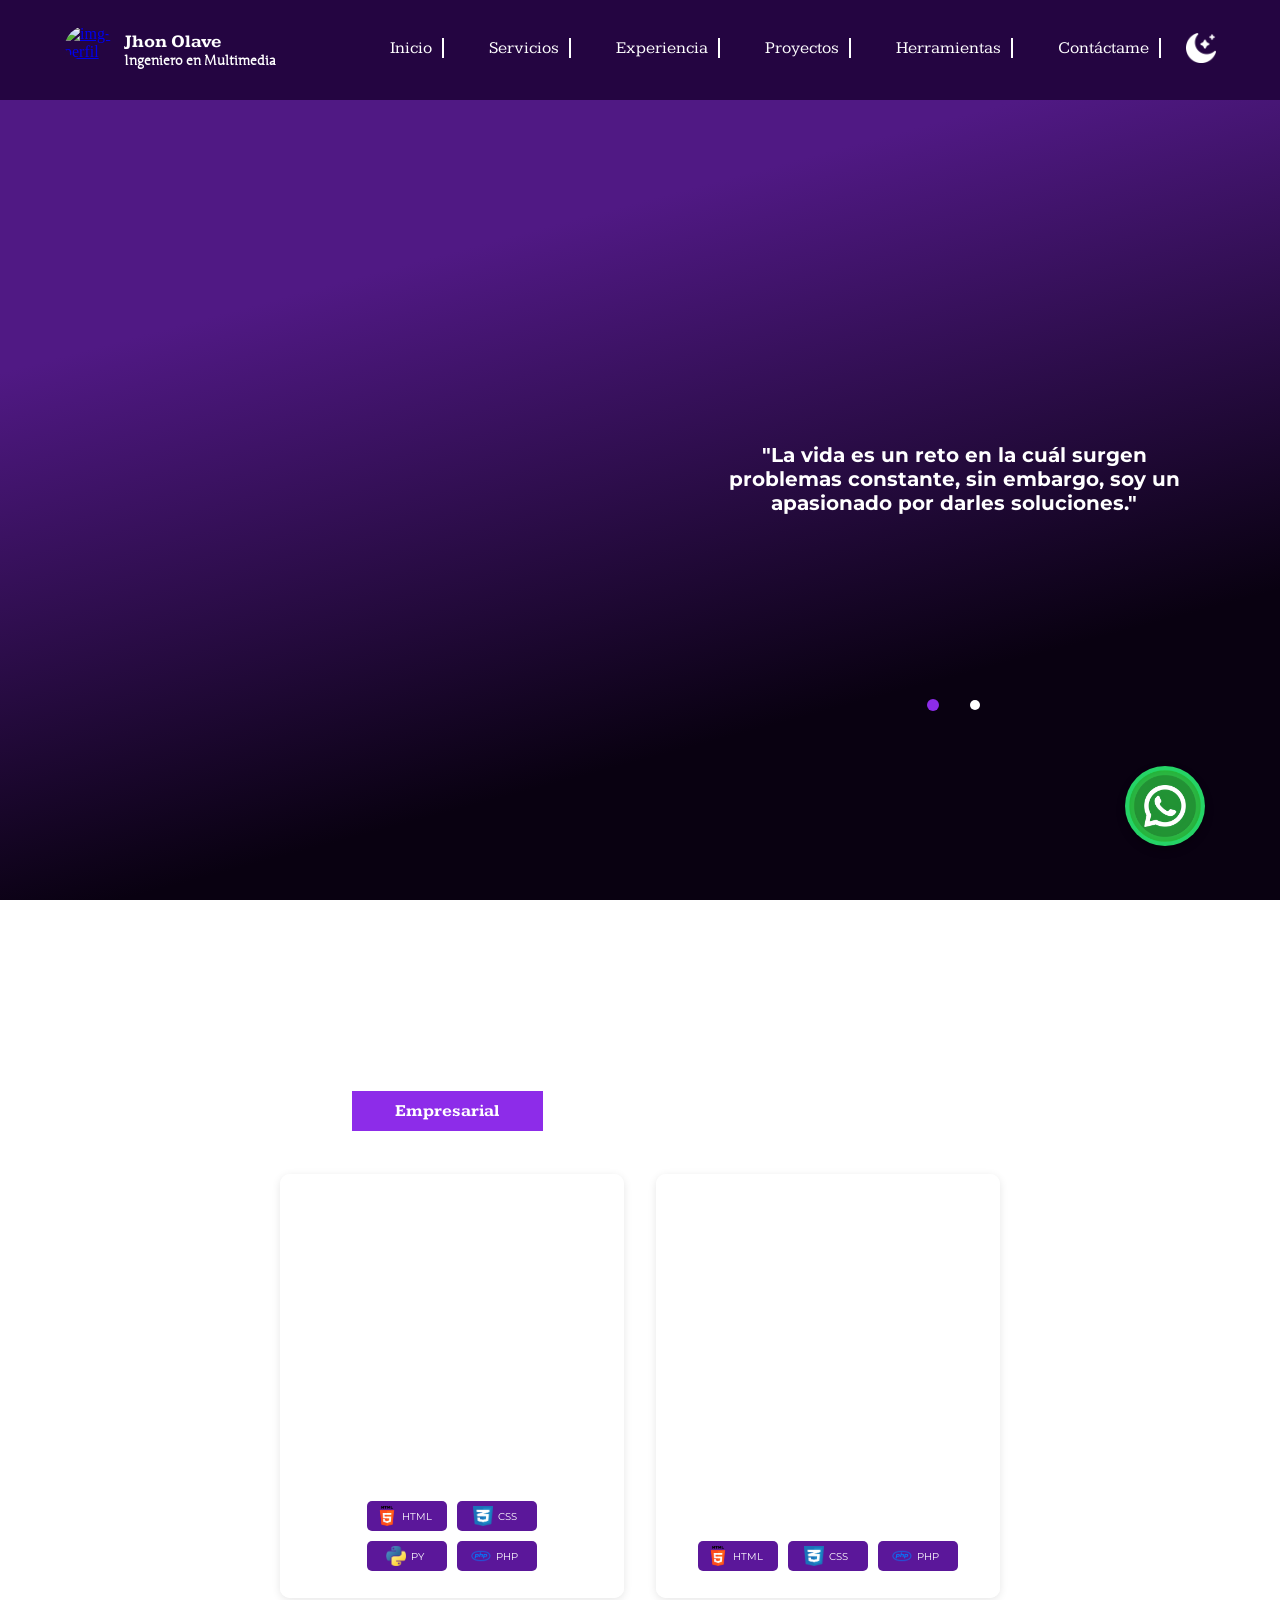
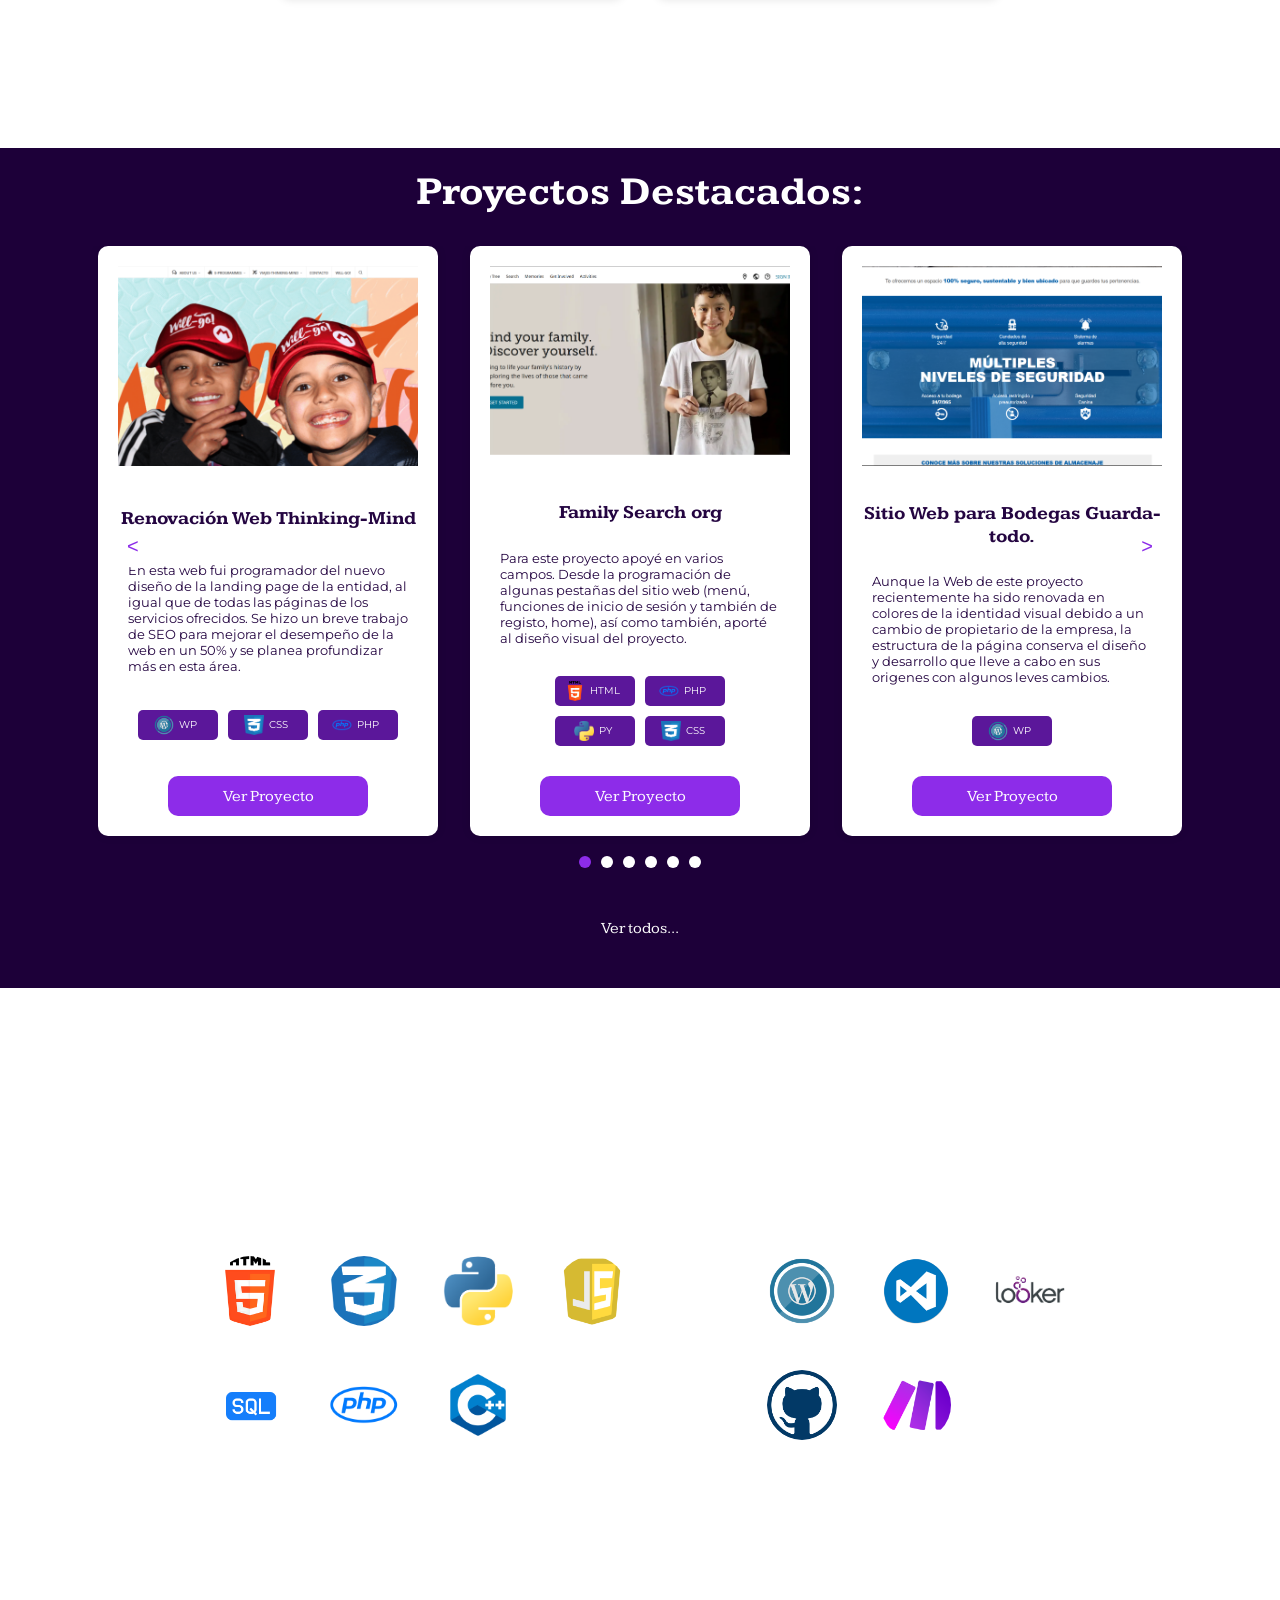
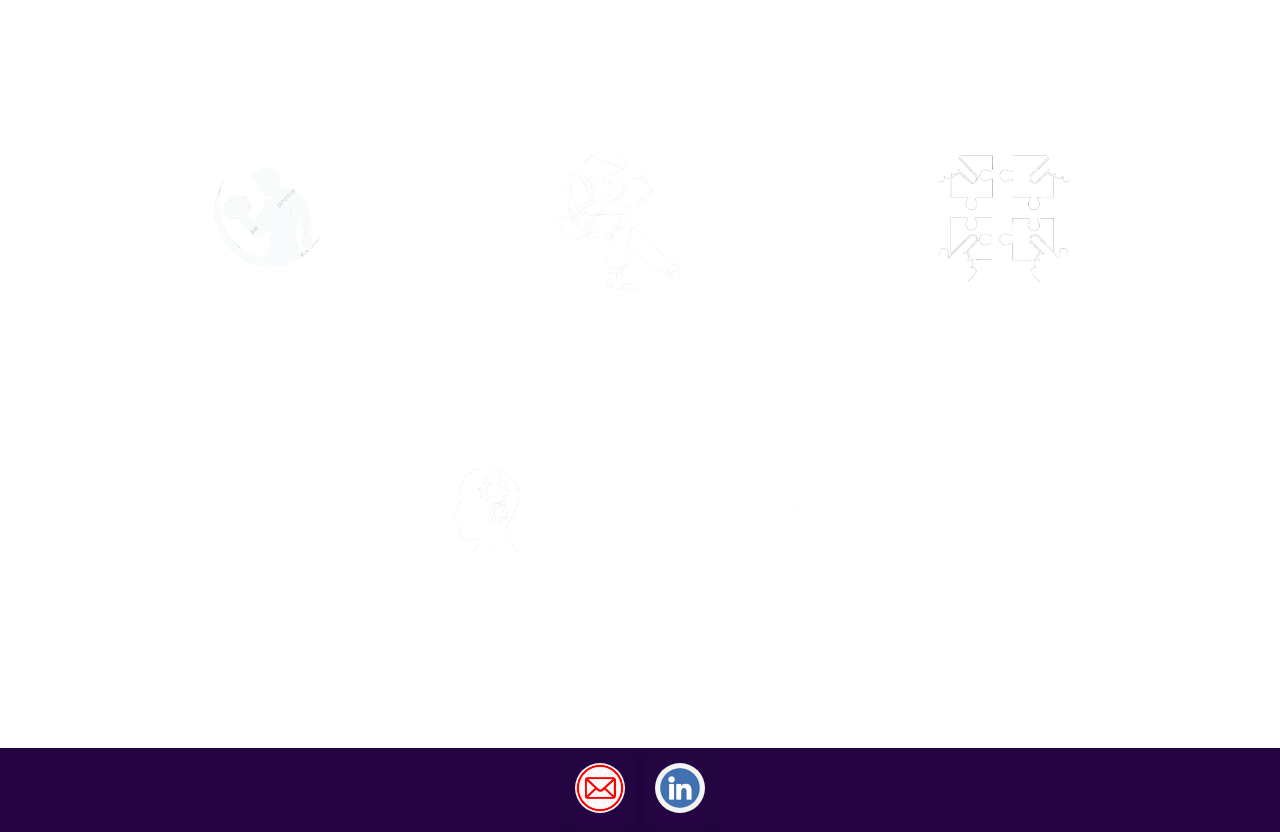
==== commit c33da883: "cambios scroll y slide" ====
--- a/index.html
+++ b/index.html
@@ -79,8 +79,8 @@
                                 Soy un apasionado del aprendizaje y de los retos profesionales que impliquen la busquedad de nuevos conocimientos y
                                 formas creativas, además de eficientes, de darles solución. <br/> <br/>
 
-                                Ingeniero en Multimedia (en proceso de grado); enfocado en las áreas de la ciencia de la programación, mayormente como 
-                                desarrollador Full Stack, y en ocasiones, también como diseñador UI/UX; También cuento con experiencia en proyectos de inteligencia artificial.
+                                Ingeniero en Multimedia, enfocado en elcampo dela Inteligencia Artifical (AI), mayormente como 
+                                desarrollador backend, y en ocasiones, también como diseñador UI/UX; También cuento con experiencia en proyectos de inteligencia artificial.
                             </p>
                             <div class="btn-proyecto">
                                 <a href="#contacto">Contáctame</a>
@@ -577,29 +577,37 @@
     </div>
     <script>
         document.addEventListener('DOMContentLoaded', () => {
-            const sliders = document.querySelectorAll('.text-princ > div'); // slider-1, slider-2
+            const sliders = document.querySelectorAll('.text-princ > div');
             const dots = document.querySelectorAll('.marcadores .circulos');
+            const sliderContainer = document.querySelector('.text-slider');
+            if (!sliders.length || !sliderContainer) return;
+
             let currentIndex = 0;
             let autoSlideInterval;
             let startX = 0;
+            let startY = 0;
             let isDragging = false;
 
             function showSlide(index) {
                 sliders.forEach((slide, i) => {
-                slide.classList.toggle('active', i === index);
+                    slide.classList.toggle('active', i === index);
                 });
                 dots.forEach((dot, i) => {
-                dot.classList.toggle('active', i === index);
+                    dot.classList.toggle('active', i === index);
                 });
                 currentIndex = index;
             }
 
             function nextSlide() {
-                const nextIndex = (currentIndex + 1) % sliders.length;
-                showSlide(nextIndex);
+                showSlide((currentIndex + 1) % sliders.length);
+            }
+
+            function prevSlide() {
+                showSlide((currentIndex - 1 + sliders.length) % sliders.length);
             }
 
             function startAutoSlide() {
+                clearInterval(autoSlideInterval);
                 autoSlideInterval = setInterval(nextSlide, 4000);
             }
 
@@ -607,54 +615,66 @@
                 clearInterval(autoSlideInterval);
             }
 
-            // Inicializar
             showSlide(0);
             startAutoSlide();
 
-            // Eventos para swipe / drag
-            const sliderContainer = document.querySelector('.text-slider');
+            dots.forEach((dot, i) => {
+                dot.addEventListener('click', () => {
+                    stopAutoSlide();
+                    showSlide(i);
+                    startAutoSlide();
+                });
+            });
+
+            const swipeThreshold = 50;
 
             sliderContainer.addEventListener('mousedown', (e) => {
+                if (e.button !== 0) return;
                 stopAutoSlide();
                 isDragging = true;
                 startX = e.clientX;
+                startY = e.clientY;
             });
 
             sliderContainer.addEventListener('mousemove', (e) => {
                 if (!isDragging) return;
-                const diff = e.clientX - startX;
-                if (diff > 50) { // mover a la izquierda
+                const diffX = e.clientX - startX;
+                const diffY = e.clientY - startY;
+                if (Math.abs(diffX) < swipeThreshold || Math.abs(diffX) < Math.abs(diffY)) return;
                 isDragging = false;
-                showSlide((currentIndex - 1 + sliders.length) % sliders.length);
+                if (diffX > 0) prevSlide();
+                else nextSlide();
                 startAutoSlide();
-                } else if (diff < -50) { // mover a la derecha
-                isDragging = false;
-                nextSlide();
-                startAutoSlide();
-                }
             });
 
             sliderContainer.addEventListener('mouseup', () => {
                 isDragging = false;
             });
 
-            // Eventos para pantallas táctiles
+            sliderContainer.addEventListener('mouseleave', () => {
+                isDragging = false;
+            });
+
             sliderContainer.addEventListener('touchstart', (e) => {
                 stopAutoSlide();
                 startX = e.touches[0].clientX;
-            });
-
-            sliderContainer.addEventListener('touchmove', (e) => {
-                const diff = e.touches[0].clientX - startX;
-                if (diff > 50) {
-                showSlide((currentIndex - 1 + sliders.length) % sliders.length);
+                startY = e.touches[0].clientY;
+            }, { passive: true });
+
+            sliderContainer.addEventListener('touchend', (e) => {
+                const t = e.changedTouches[0];
+                if (!t) {
+                    startAutoSlide();
+                    return;
+                }
+                const diffX = t.clientX - startX;
+                const diffY = t.clientY - startY;
+                if (Math.abs(diffX) >= swipeThreshold && Math.abs(diffX) > Math.abs(diffY)) {
+                    if (diffX > 0) prevSlide();
+                    else nextSlide();
+                }
                 startAutoSlide();
-                } else if (diff < -50) {
-                nextSlide();
-                startAutoSlide();
-                }
-            });
-
+            }, { passive: true });
         });
     </script>
 
@@ -795,45 +815,108 @@
             // Initial setup
             iniciarSlider();
 
-            // Event Listeners for navigation buttons
-            btnPrev.addEventListener('click', () => {
-                detenerSlider();
-                prevSlide();
-                iniciarSlider(); // Restart slider after manual navigation
-            });
-
-            btnNext.addEventListener('click', () => {
-                detenerSlider();
-                nextSlide();
-                iniciarSlider(); // Restart slider after manual navigation
-            });
-
-
-            // "Ver todos" button functionality
+            let sliderExpandido = false;
+            let swipeStartX = 0;
+            let swipeStartY = 0;
+            let arrastrandoProyectos = false;
+            let arrastreInicioX = 0;
+            let arrastreInicioY = 0;
+
+            function swipeActivo() {
+                return !sliderExpandido;
+            }
+
+            if (btnPrev) {
+                btnPrev.addEventListener('click', () => {
+                    detenerSlider();
+                    prevSlide();
+                    iniciarSlider();
+                });
+            }
+            if (btnNext) {
+                btnNext.addEventListener('click', () => {
+                    detenerSlider();
+                    nextSlide();
+                    iniciarSlider();
+                });
+            }
+
             if (verTodosBtn) {
                 verTodosBtn.addEventListener('click', () => {
                     detenerSlider();
+                    sliderExpandido = true;
                     tarjetas.forEach(t => {
                         t.style.display = 'flex';
                         t.classList.add('active');
                         t.style.removeProperty('order');
                     });
                     verTodosBtn.style.display = 'none';
-                    contenedorIndicadores.style.display = 'none'; // Hide indicators
-                    sliderButtons.forEach(button => { // Hide navigation buttons
+                    contenedorIndicadores.style.display = 'none';
+                    sliderButtons.forEach(button => {
                         button.style.display = 'none';
                     });
                 });
             }
 
-            // Click on indicator (optional)
             indicadores.forEach(indicador => {
                 indicador.addEventListener('click', () => {
                     detenerSlider();
-                    startIndex = parseInt(indicador.dataset.index);
+                    startIndex = parseInt(indicador.dataset.index, 10);
                     updateSlider();
-                    iniciarSlider(); // Restart slider after manual navigation
-                });
+                    iniciarSlider();
+                });
+            });
+
+            const umbralSwipe = 55;
+
+            contenedorSlider.addEventListener('touchstart', (e) => {
+                if (!swipeActivo()) return;
+                swipeStartX = e.touches[0].clientX;
+                swipeStartY = e.touches[0].clientY;
+            }, { passive: true });
+
+            contenedorSlider.addEventListener('touchend', (e) => {
+                if (!swipeActivo()) return;
+                const t = e.changedTouches[0];
+                if (!t) return;
+                const dx = t.clientX - swipeStartX;
+                const dy = t.clientY - swipeStartY;
+                if (Math.abs(dx) < umbralSwipe || Math.abs(dx) < Math.abs(dy)) return;
+                detenerSlider();
+                if (dx > 0) prevSlide();
+                else nextSlide();
+                iniciarSlider();
+            }, { passive: true });
+
+            contenedorSlider.addEventListener('mousedown', (e) => {
+                if (!swipeActivo() || e.button !== 0) return;
+                const tag = (e.target && e.target.tagName) ? e.target.tagName.toLowerCase() : '';
+                if (tag === 'a' || tag === 'button' || e.target.closest('a, button')) return;
+                arrastrandoProyectos = true;
+                arrastreInicioX = e.clientX;
+                arrastreInicioY = e.clientY;
+                detenerSlider();
+            });
+
+            contenedorSlider.addEventListener('mousemove', (e) => {
+                if (!arrastrandoProyectos) return;
+                const dx = e.clientX - arrastreInicioX;
+                const dy = e.clientY - arrastreInicioY;
+                if (Math.abs(dx) < umbralSwipe || Math.abs(dx) < Math.abs(dy)) return;
+                arrastrandoProyectos = false;
+                if (dx > 0) prevSlide();
+                else nextSlide();
+                iniciarSlider();
+            });
+
+            contenedorSlider.addEventListener('mouseup', () => {
+                if (arrastrandoProyectos) iniciarSlider();
+                arrastrandoProyectos = false;
+            });
+
+            contenedorSlider.addEventListener('mouseleave', () => {
+                if (arrastrandoProyectos) iniciarSlider();
+                arrastrandoProyectos = false;
             });
         });
     </script>
--- a/css/style.css
+++ b/css/style.css
@@ -2,6 +2,10 @@
 *::after {
   padding: 0;
   margin: 0;
+}
+
+html {
+  overflow-x: hidden;
 }
 
 html, body {
@@ -111,7 +115,7 @@
 }
 body.modo-oscuro .proyectos .contenedor .slider-projects {
   width: 100%;
-  max-width: 100vw;
+  max-width: 100%;
   overflow-x: hidden;
 }
 body.modo-oscuro .proyectos .contenedor .slider-projects .btn-prev,
@@ -164,7 +168,7 @@
   color: #8D2CE9;
 }
 body.modo-oscuro .servicios {
-  background-color: #1d0039;
+  background: transparent;
 }
 body.modo-oscuro .servicios .contenedor .seleccion-servicios {
   border: 3px solid white;
@@ -358,6 +362,8 @@
 }
 .bloque-principal .quien-soy {
   display: flex;
+  position: relative;
+  overflow-x: hidden;
   background-image: url("/imagen/redes-neuronales-social.webp");
   background-repeat: no-repeat;
   background-size: cover;
@@ -384,7 +390,10 @@
   display: flex;
   justify-content: center;
   align-items: center;
+  gap: clamp(1.5rem, 5vw, 5rem);
   width: 90%;
+  max-width: 100%;
+  box-sizing: border-box;
   z-index: 1;
 }
 .bloque-principal .quien-soy .imagen-texto .imagen-princ {
@@ -392,10 +401,11 @@
   justify-content: center;
   align-items: center;
   padding: 20px;
-  width: 50%;
+  flex: 1 1 45%;
+  min-width: 0;
   height: 400px;
   border-radius: 50%;
-  margin-left: 80px;
+  margin-left: 0;
 }
 .bloque-principal .quien-soy .imagen-texto .imagen-princ img {
   width: 400px;
@@ -408,7 +418,9 @@
   align-items: center;
   justify-content: center;
   flex-direction: column;
-  width: 50%;
+  flex: 1 1 45%;
+  min-width: 0;
+  touch-action: pan-y;
   z-index: 1;
 }
 .bloque-principal .quien-soy .imagen-texto .text-slider .text-princ {
@@ -489,11 +501,15 @@
 }
 .bloque-principal .quien-soy .imagen-texto .text-slider .marcadores .circulos, .bloque-principal .quien-soy .imagen-texto .text-slider .marcadores .circulos-1,
 .bloque-principal .quien-soy .imagen-texto .text-slider .marcadores .circulos-2 {
-  margin: 5px;
   width: 10px;
   height: 10px;
+  padding: 12px;
+  margin: 4px;
+  box-sizing: content-box;
+  background-clip: content-box;
   border-radius: 50%;
   background-color: gray;
+  cursor: pointer;
   transition: background-color 0.3s ease, transform 0.3s ease;
 }
 .bloque-principal .quien-soy .imagen-texto .text-slider .marcadores .circulos.active, .bloque-principal .quien-soy .imagen-texto .text-slider .marcadores .active.circulos-1,
@@ -542,12 +558,12 @@
   justify-content: center;
 }
 .bloque-principal .servicios {
-  margin: 100px 0;
+  margin: 48px 0;
   display: flex;
   align-items: center;
   justify-content: center;
   background-color: #ededed;
-  padding: 20px;
+  padding: 12px 20px;
 }
 .bloque-principal .servicios .contenedor {
   width: 95%;
@@ -600,17 +616,17 @@
   font-weight: bold;
 }
 .bloque-principal .servicios .contenedor .panel-servicio {
-  margin-top: 30px;
-  margin-bottom: 30px;
+  margin-top: 20px;
+  margin-bottom: 20px;
   display: none;
   flex-wrap: wrap;
   justify-content: center;
   align-items: flex-start;
   gap: 2rem;
-  min-height: 520px;
+  min-height: 400px;
   position: relative;
   width: 100%;
-  max-width: 100vw;
+  max-width: 100%;
   overflow-x: hidden;
 }
 .bloque-principal .servicios .contenedor .panel-servicio.active {
@@ -629,7 +645,7 @@
   box-shadow: 0 0 10px rgba(0, 0, 0, 0.1);
   transition: transform 0.3s;
   background-color: white;
-  min-height: 520px;
+  min-height: 400px;
 }
 .bloque-principal .servicios .contenedor .panel-servicio .tarjeta .tit-proyecto {
   margin-top: 0;
@@ -887,28 +903,141 @@
   margin: 0.5rem 0 0;
   flex: 0 0 auto;
 }
-.bloque-principal .servicios .contenedor .panel-servicio.ingenieria-prompt .prompting-antes-despues {
+.bloque-principal
+  .servicios
+  .contenedor
+  .panel-servicio.ingenieria-prompt
+  .prompting-subtarjeta.prompting-subtarjeta--comparacion
+  .prompting-antes-despues {
+  position: relative;
   display: grid;
   grid-template-columns: 1fr 1fr;
-  gap: 0.75rem 1rem;
+  align-items: stretch;
+  gap: 0.85rem 1.15rem;
   width: 100%;
-  margin-bottom: 0.25rem;
+  margin: 0 0 0.2rem;
+  padding-top: 0.1rem;
   flex: 1 1 auto;
+  isolation: isolate;
+}
+.bloque-principal
+  .servicios
+  .contenedor
+  .panel-servicio.ingenieria-prompt
+  .prompting-antes-despues::before {
+  content: "";
+  position: absolute;
+  left: 50%;
+  top: 0.75rem;
+  bottom: 0.75rem;
+  width: 2px;
+  border-radius: 2px;
+  background: linear-gradient(180deg, transparent, rgba(141, 44, 233, 0.4), rgba(91, 85, 98, 0.35), transparent);
+  z-index: 0;
+  pointer-events: none;
+  transform: translateX(-50%);
+}
+.bloque-principal .servicios .contenedor .panel-servicio.ingenieria-prompt .prompting-antes-despues__col {
+  position: relative;
+  z-index: 1;
+  padding: 0.9rem 0.75rem 1rem 0.9rem;
+  border-radius: 10px;
+  box-sizing: border-box;
+  border: 1px solid rgba(73, 19, 124, 0.1);
+  box-shadow: 0 4px 16px rgba(36, 5, 65, 0.07);
+}
+.bloque-principal
+  .servicios
+  .contenedor
+  .panel-servicio.ingenieria-prompt
+  .prompting-antes-despues__col--antes {
+  background: linear-gradient(160deg, #f5f1fa 0%, #ebe4f2 100%);
+  border-color: rgba(80, 70, 95, 0.2);
+  border-top: 3px solid #7a6f88;
+}
+.bloque-principal
+  .servicios
+  .contenedor
+  .panel-servicio.ingenieria-prompt
+  .prompting-antes-despues__col--despues {
+  background: linear-gradient(160deg, #f4ecfc 0%, #eadcf8 55%, #e0cef5 100%);
+  border-color: rgba(141, 44, 233, 0.22);
+  border-top: 3px solid #8d2ce9;
+  box-shadow: 0 6px 20px rgba(73, 19, 124, 0.1);
 }
 .bloque-principal .servicios .contenedor .panel-servicio.ingenieria-prompt .prompting-antes-despues__tit {
   font-family: "kameron", serif;
   color: #49137c;
-  font-size: clamp(1.12rem, 1rem + 0.3vw, 1.25rem);
+  font-size: clamp(1.18rem, 1.05rem + 0.4vw, 1.4rem);
   font-weight: 700;
-  margin: 0 0 0.4rem;
+  margin: 0 0 0.6rem;
+  line-height: 1.2;
   text-align: left;
+  letter-spacing: 0.02em;
+}
+.bloque-principal
+  .servicios
+  .contenedor
+  .panel-servicio.ingenieria-prompt
+  .prompting-antes-despues__tit
+  span {
+  display: inline-block;
+  padding: 0.28rem 0.7rem 0.32rem;
+  border-radius: 999px;
+  font-size: 0.92em;
+  box-shadow: 0 1px 3px rgba(0, 0, 0, 0.08);
+}
+.bloque-principal
+  .servicios
+  .contenedor
+  .panel-servicio.ingenieria-prompt
+  .prompting-antes-despues__col--antes
+  .prompting-antes-despues__tit
+  span {
+  color: #fff;
+  background: linear-gradient(120deg, #5c5466 0%, #7a7285 100%);
+}
+.bloque-principal
+  .servicios
+  .contenedor
+  .panel-servicio.ingenieria-prompt
+  .prompting-antes-despues__col--despues
+  .prompting-antes-despues__tit
+  span {
+  color: #fff;
+  background: linear-gradient(125deg, #5f1f9a 0%, #8d2ce9 55%, #9d4aed 100%);
+  box-shadow: 0 2px 8px rgba(73, 19, 124, 0.25);
 }
 .bloque-principal .servicios .contenedor .panel-servicio.ingenieria-prompt .prompting-antes-despues .prompting-subtarjeta__lista {
-  margin-left: 0.75rem;
+  margin: 0 0 0 0.2rem;
+  font-size: clamp(0.98rem, 0.92rem + 0.22vw, 1.1rem);
+}
+.bloque-principal
+  .servicios
+  .contenedor
+  .panel-servicio.ingenieria-prompt
+  .prompting-antes-despues
+  .prompting-subtarjeta__lista
+  li {
+  position: relative;
+  padding-left: 0.15rem;
 }
 @media (max-width: 480px) {
-  .bloque-principal .servicios .contenedor .panel-servicio.ingenieria-prompt .prompting-antes-despues {
+  .bloque-principal
+    .servicios
+    .contenedor
+    .panel-servicio.ingenieria-prompt
+    .prompting-subtarjeta.prompting-subtarjeta--comparacion
+    .prompting-antes-despues {
     grid-template-columns: 1fr;
+    gap: 0.85rem;
+  }
+  .bloque-principal
+    .servicios
+    .contenedor
+    .panel-servicio.ingenieria-prompt
+    .prompting-antes-despues::before {
+    display: none;
   }
 }
 .bloque-principal .servicios .contenedor .panel-servicio.agentes-ia .agentes-subtarjeta__lista li,
@@ -1201,7 +1330,8 @@
   width: 100%;
   max-width: 100%;
   box-sizing: border-box;
-  overflow-x: auto;
+  overflow-x: hidden;
+  touch-action: pan-y;
 }
 .bloque-principal .proyectos .contenedor .slider-projects .btn-prev,
 .bloque-principal .proyectos .contenedor .slider-projects .btn-next {
@@ -1348,6 +1478,10 @@
 .bloque-principal .proyectos .contenedor .slider-indicadores .indicador {
   width: 12px;
   height: 12px;
+  padding: 12px;
+  margin: -12px;
+  box-sizing: content-box;
+  background-clip: content-box;
   border-radius: 50%;
   background-color: #aaa;
   cursor: pointer;
@@ -1782,6 +1916,22 @@
   display: flex;
   flex-direction: column;
   gap: 0;
+}
+.bloque-principal .form-demo__error {
+  color: #8b1538;
+  background: #fdeef0;
+  font-size: 0.88rem;
+  margin: 0 0 0.9rem;
+  padding: 0.55rem 0.65rem;
+  border-radius: 8px;
+  text-align: center;
+  font-family: "Montserrat", system-ui, sans-serif;
+  font-weight: 600;
+  line-height: 1.35;
+}
+body.modo-oscuro .bloque-principal .form-demo__error {
+  color: #ffc9c9;
+  background: rgba(200, 60, 80, 0.25);
 }
 .bloque-principal .form-demo__fila--2 {
   display: grid;
